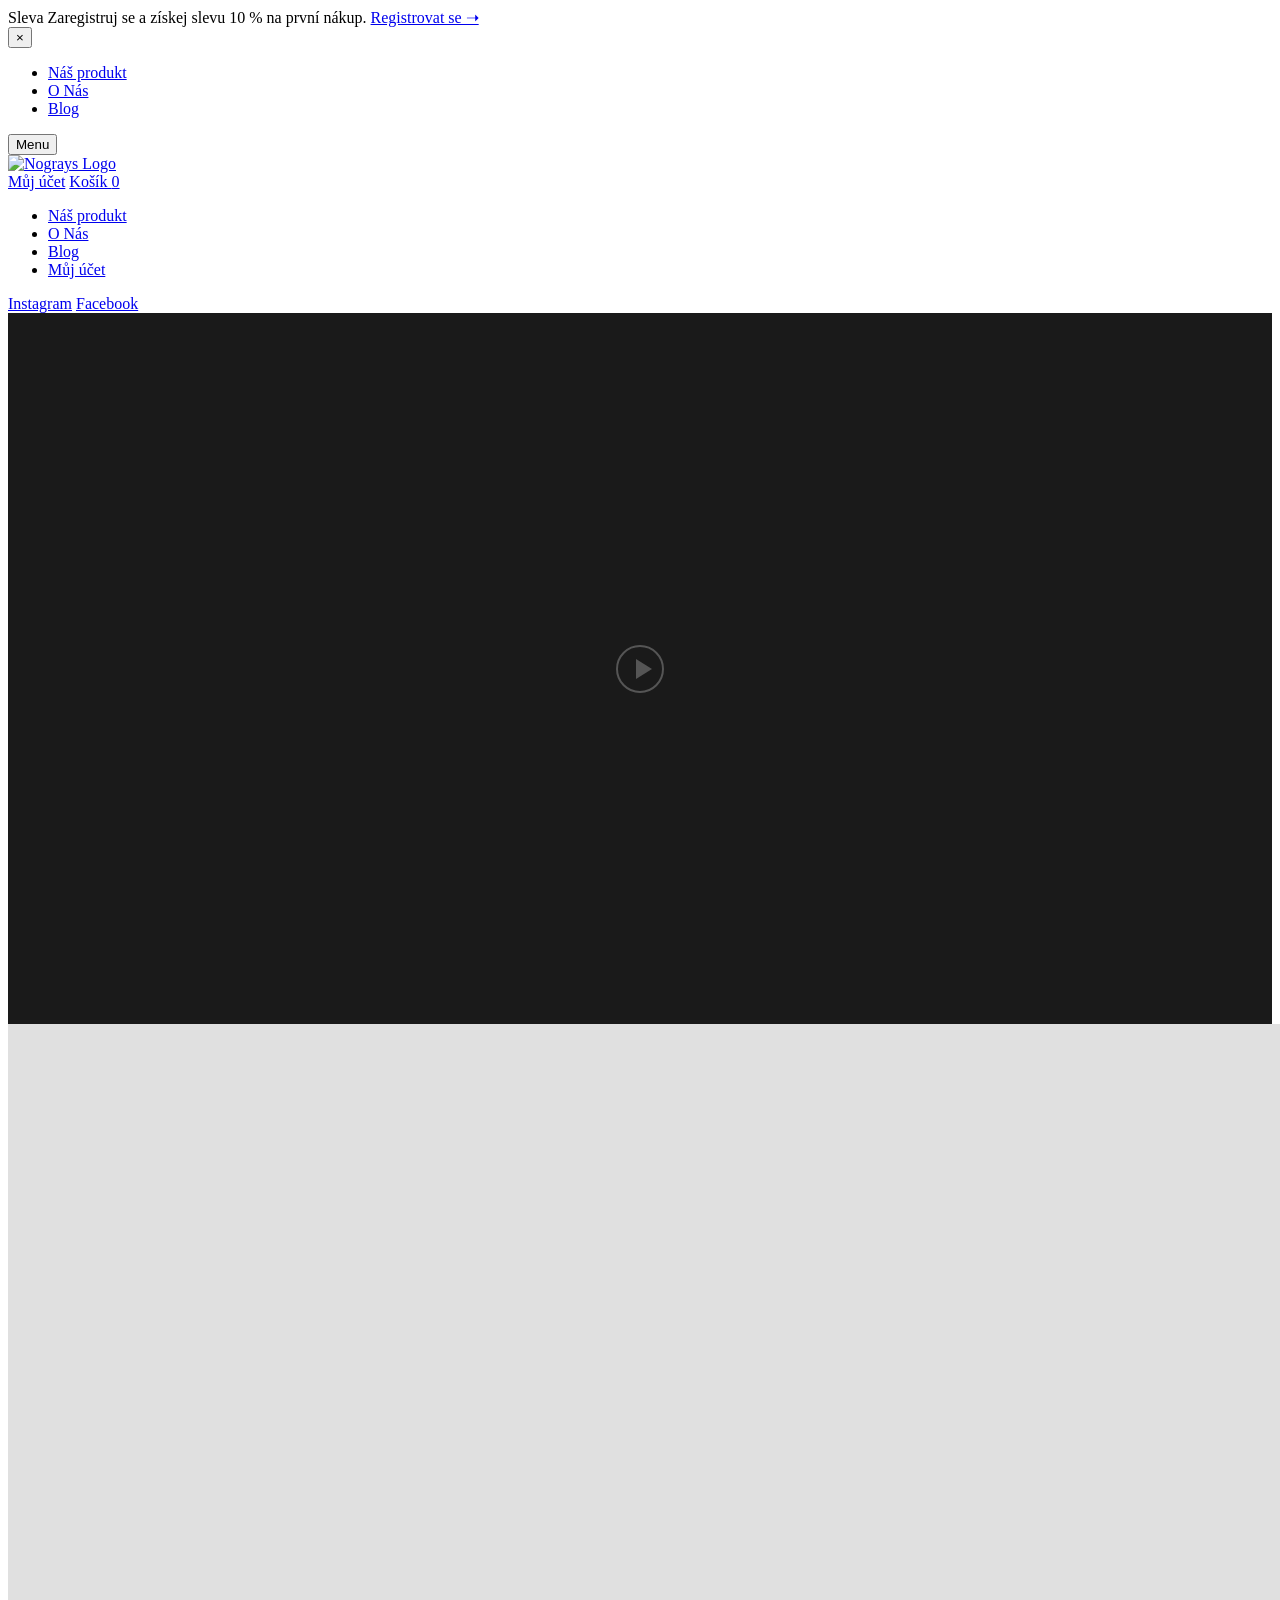
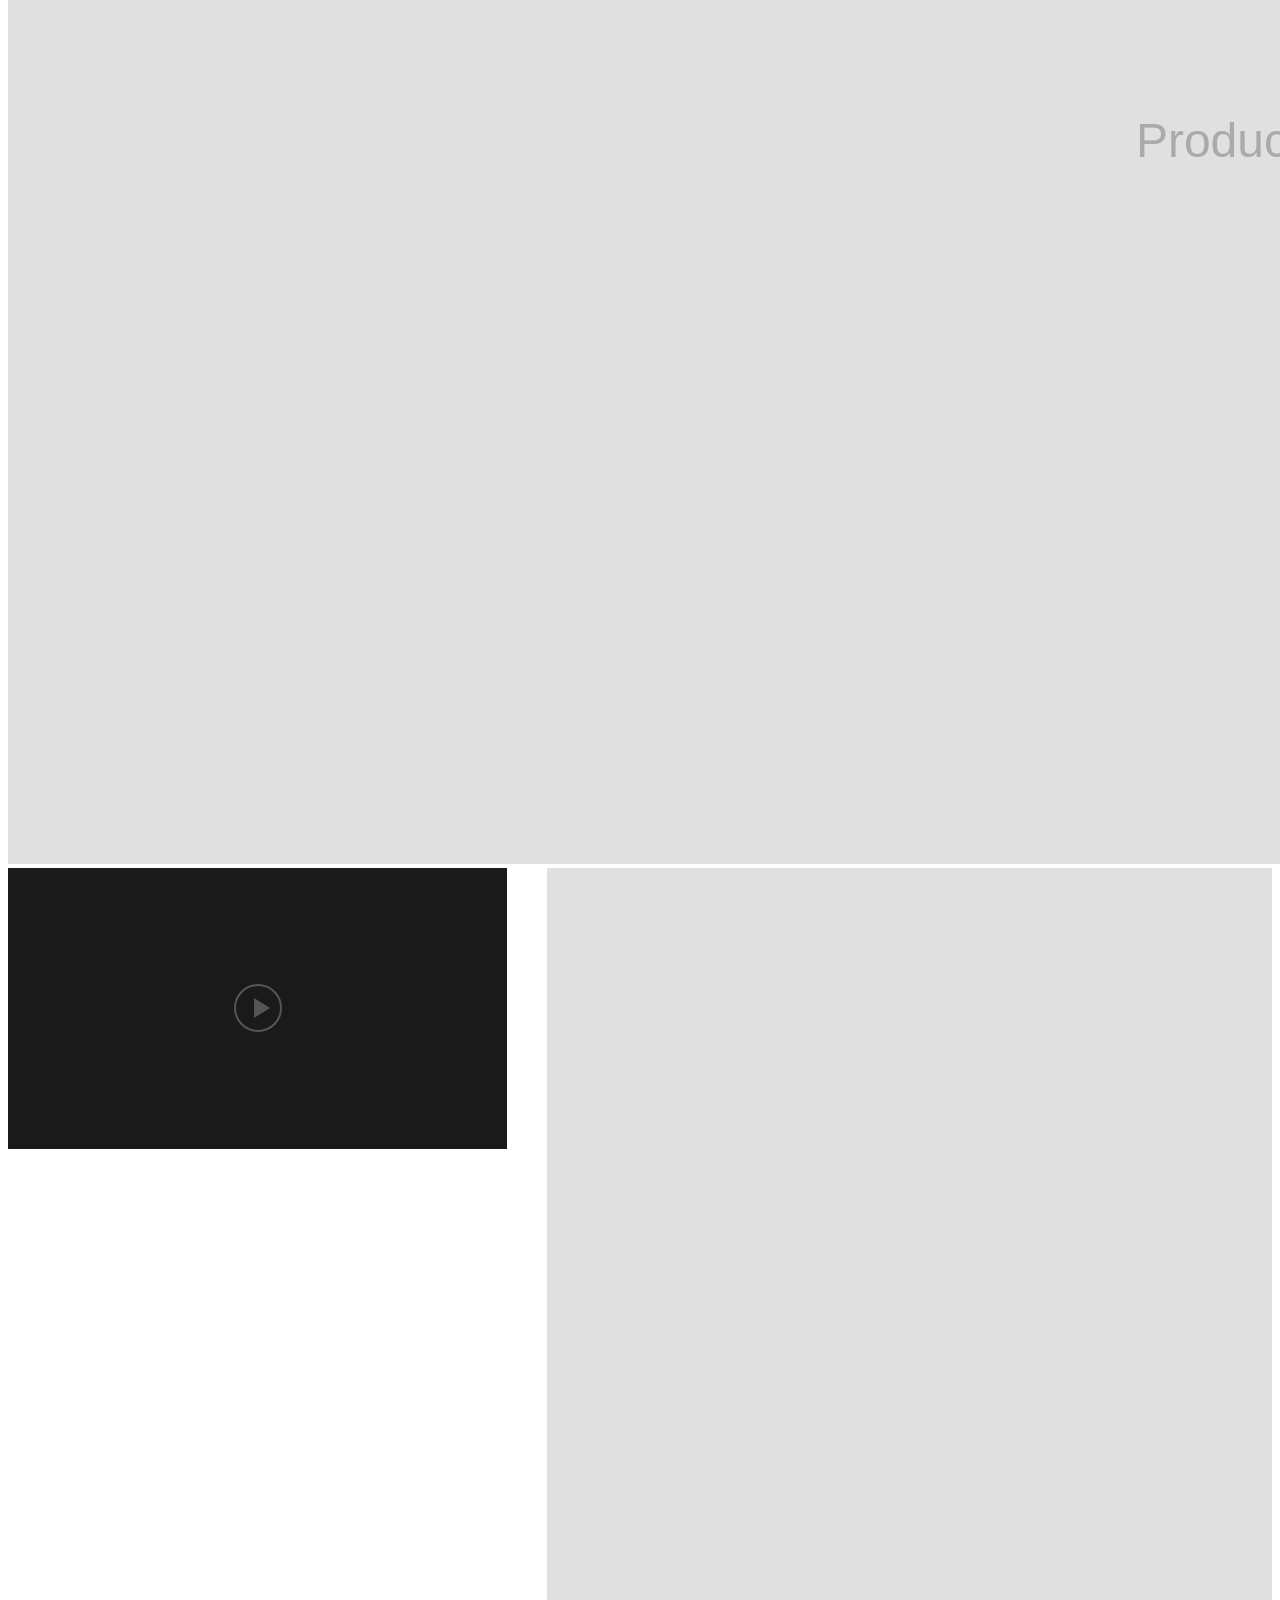
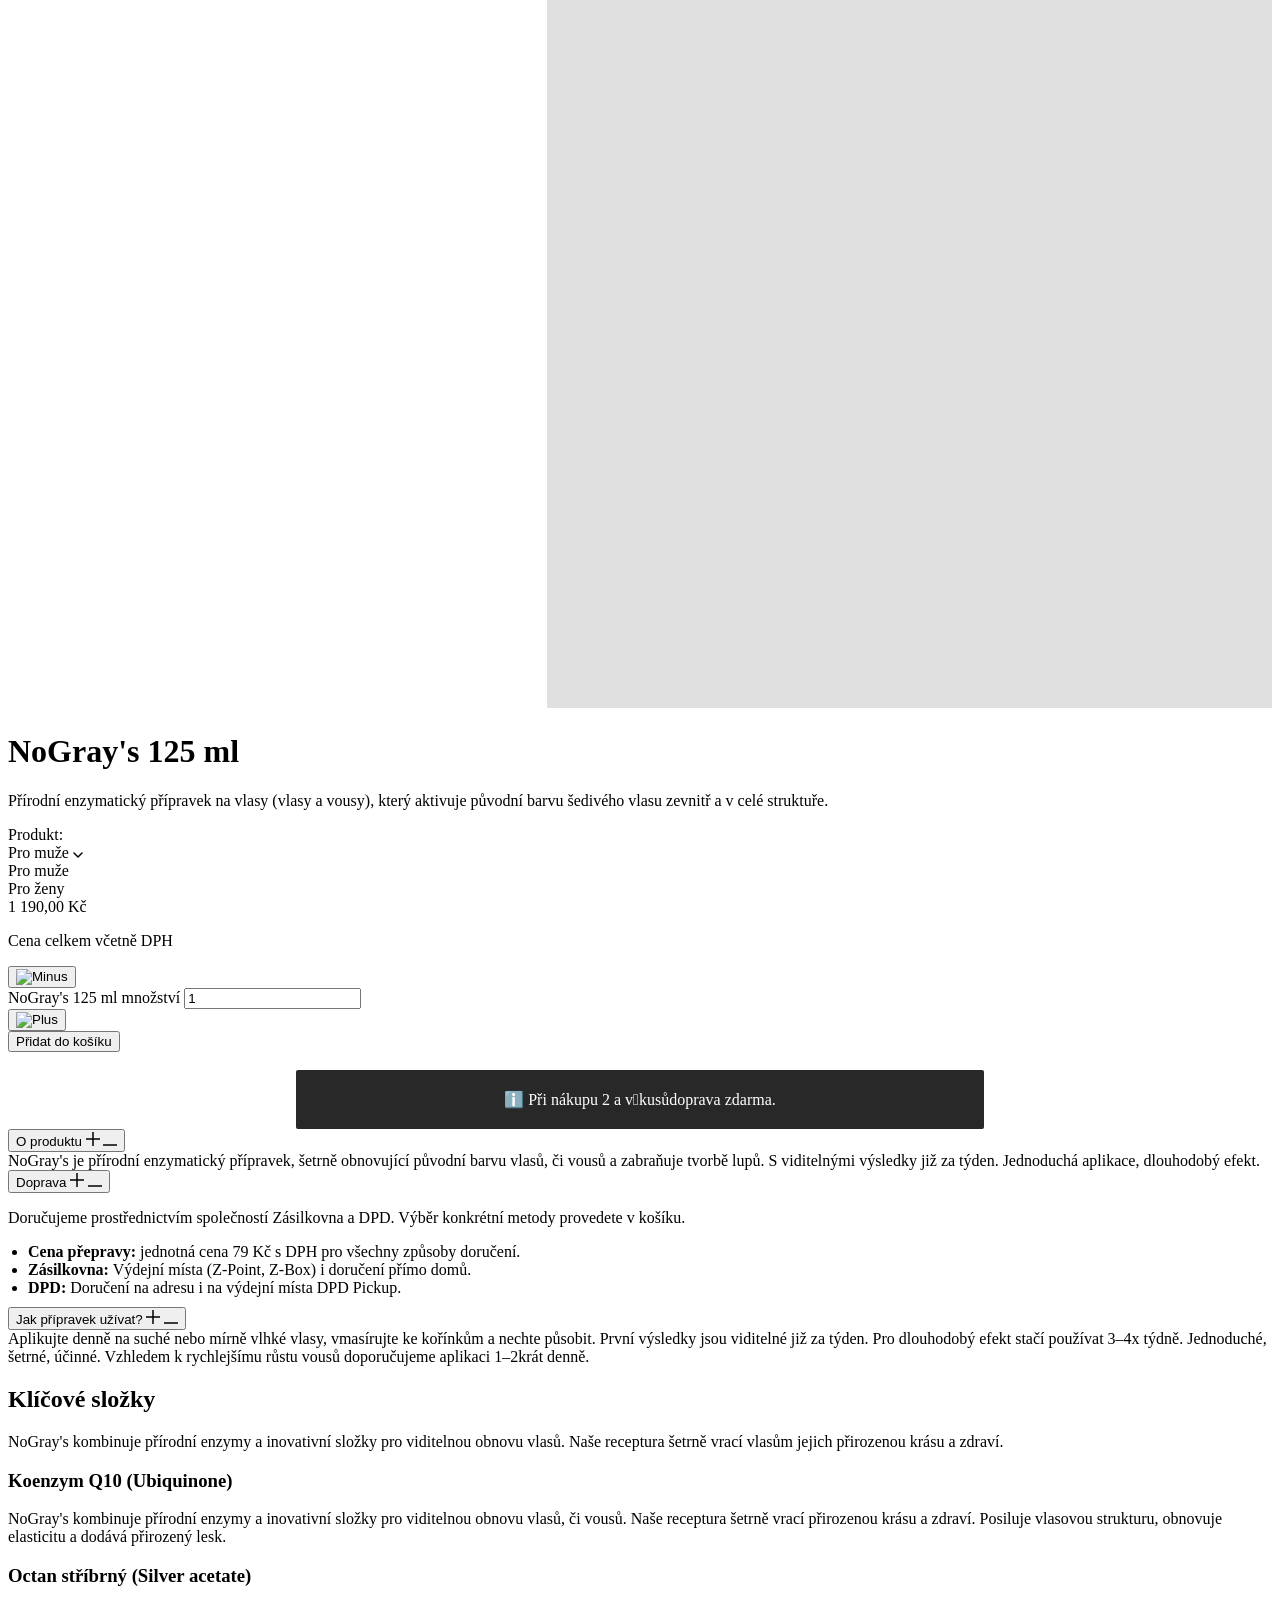
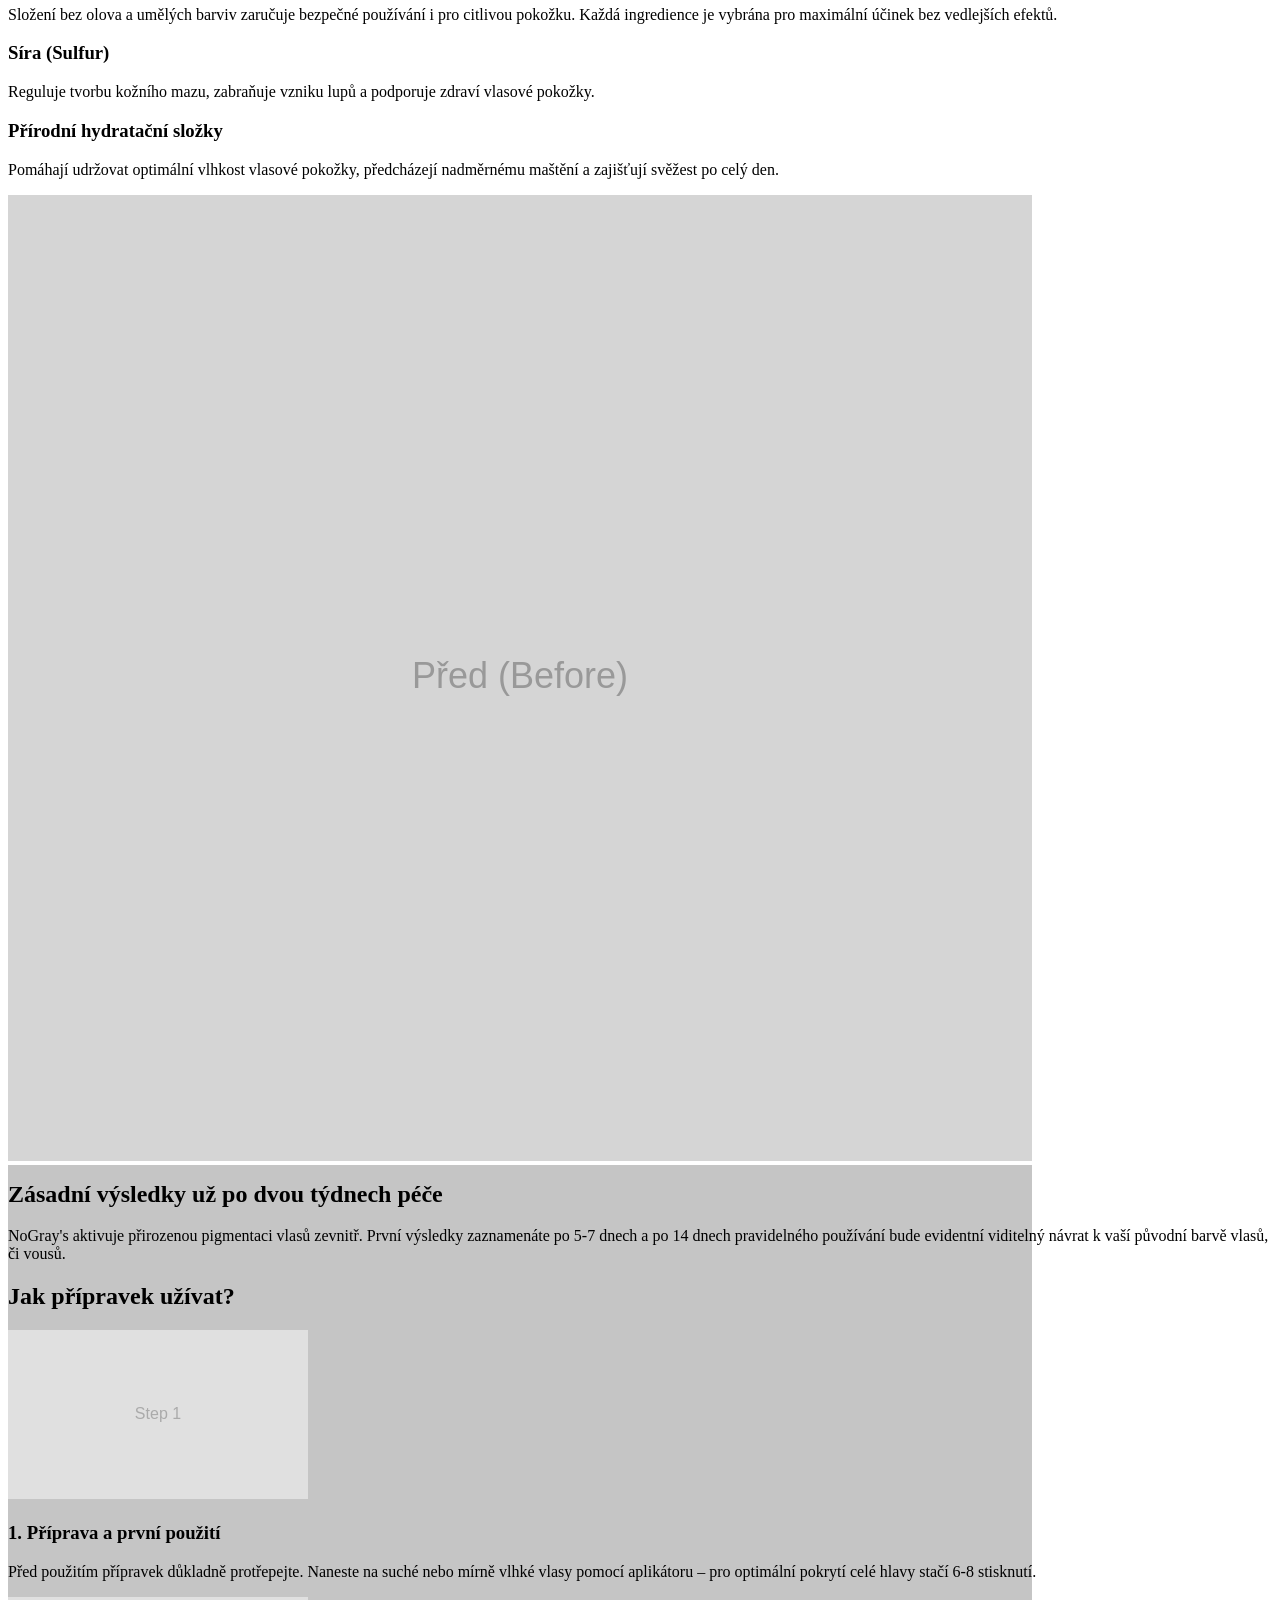
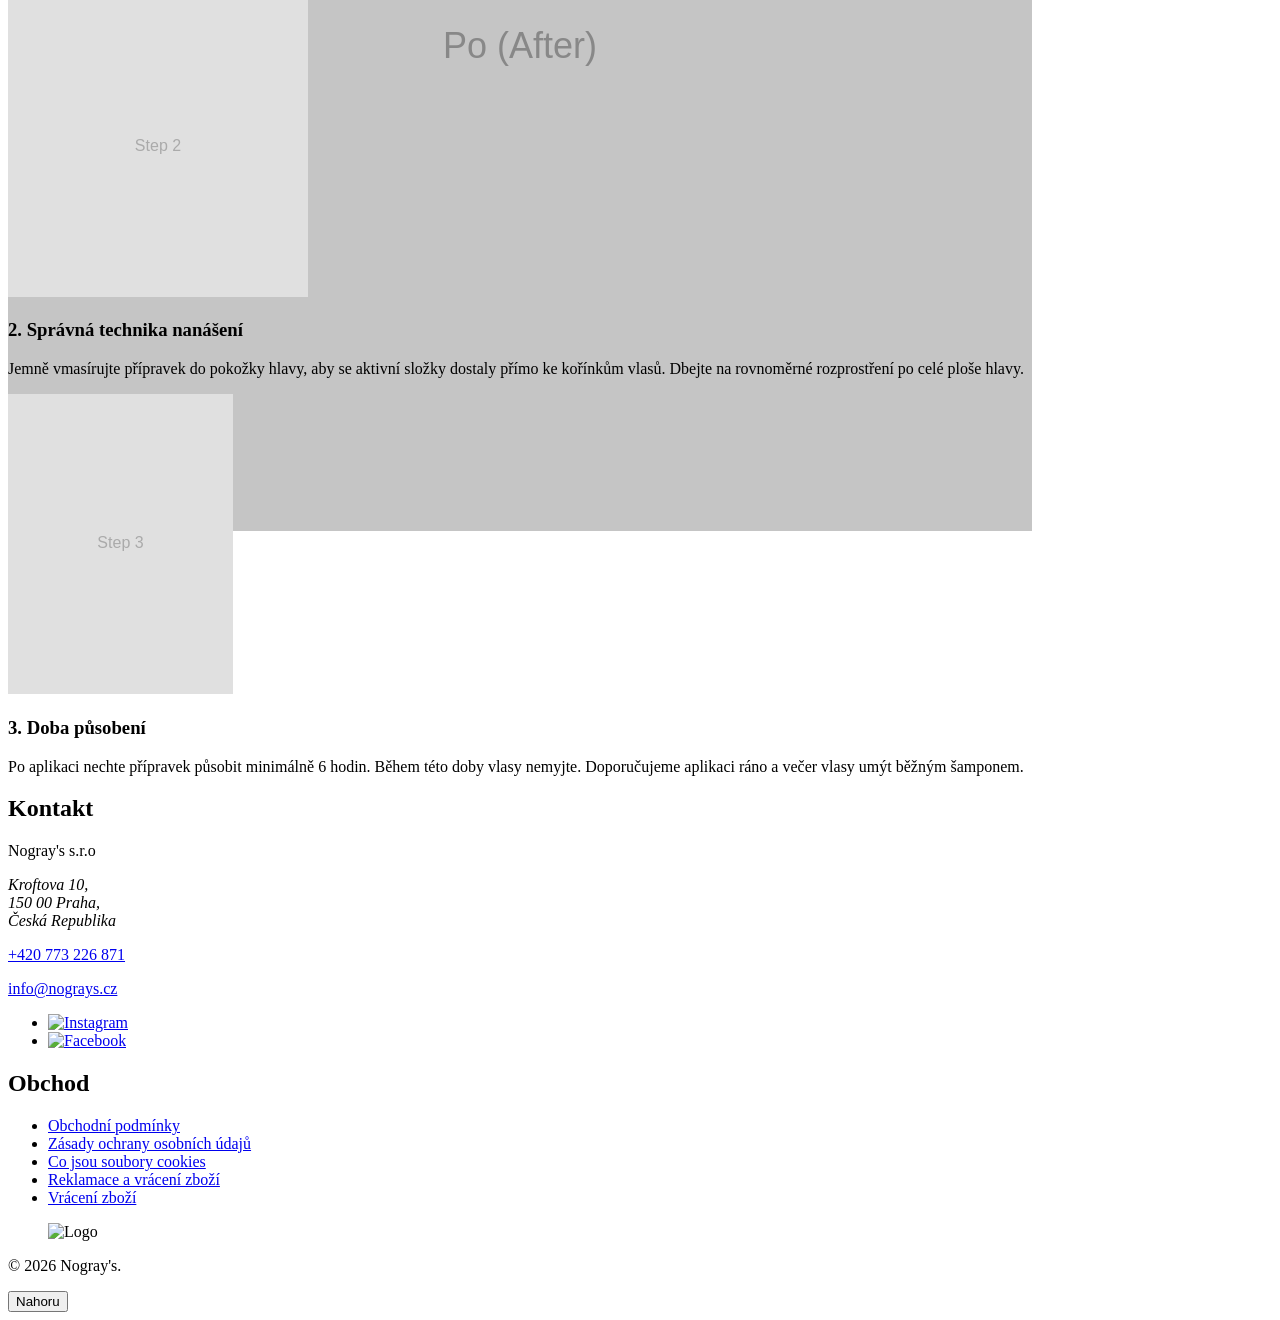
==== index.html @ abeb9027 "Initial prototype: clean static copy of nograys.cz product page Static HTML/CSS prototype for redesi" ====
<!DOCTYPE html>
<html lang="cs">
<head>
  <meta charset="UTF-8">
  <meta name="viewport" content="width=device-width, initial-scale=1">
  <title>NoGray's — Redesign Prototype</title>

  <!-- Fonts (Google Fonts, remote) -->
  <link rel="preconnect" href="https://fonts.googleapis.com">
  <link rel="preconnect" href="https://fonts.gstatic.com" crossorigin>
  <link href="https://fonts.googleapis.com/css2?family=DM+Sans:ital,opsz,wght@0,9..40,100..1000;1,9..40,100..1000&display=swap" rel="stylesheet">

  <!-- Theme CSS (remote, from nograys.cz) -->
  <link rel="stylesheet" href="https://nograys.cz/wp-content/themes/nograys/styles/reset.css?ver=1.3.0">
  <link rel="stylesheet" href="https://nograys.cz/wp-content/themes/nograys/styles/style.css?ver=1.3.0">
  <link rel="stylesheet" href="https://nograys.cz/wp-content/themes/nograys/styles/gallery.css?ver=1.3.0">
  <link rel="stylesheet" href="https://nograys.cz/wp-content/themes/nograys/styles/twentytwenty.css?ver=1.3.0">
  <link rel="stylesheet" href="https://nograys.cz/wp-content/themes/nograys/styles/video-sidebar.css?ver=1.13">

  <!-- Swiper CSS (CDN) -->
  <link rel="stylesheet" href="https://cdn.jsdelivr.net/npm/swiper@11/swiper-bundle.min.css">

  <!-- Minimal inline styles from original WP -->
  <style>
    img:is([sizes=auto i],[sizes^="auto," i]) { contain-intrinsic-size: 3000px 1500px; }
    .woocommerce-product-gallery { opacity: 1 !important; }
    .woocommerce form .form-row .required { visibility: visible; }
    ul.wp-block-list, ol.wp-block-list { padding-left: 20px; }
    .video-placeholder {
      aspect-ratio: 16/9;
      background: #1a1a1a;
      display: flex;
      align-items: center;
      justify-content: center;
      width: 100%;
    }
  </style>

  <!-- Custom CSS (from original wp-custom-css) -->
  <style id="wp-custom-css">
    :is(.blog, .archive, .search) h2.blog-card__title.h3.secondary {
      font-size: var(--font-size-24);
    }
    @media (max-width: 640px) {
      h2.wp-block-heading.secondary,
      [class^="wp-block-"] .h2.secondary,
      [class*=" wp-block-"] .h2.secondary {
        font-size: var(--font-size-22);
      }
    }
    h3.wp-block-heading.secondary,
    [class^="wp-block-"] .h3.secondary,
    [class*=" wp-block-"] .h3.secondary {
      font-size: var(--font-size-24);
      margin-top: 35px;
      margin-bottom: 10px;
    }
    @media (max-width: 1440px) {
      h3.wp-block-heading.secondary,
      [class^="wp-block-"] .h3.secondary,
      [class*=" wp-block-"] .h3.secondary {
        font-size: var(--font-size-20);
        margin-top: 25px;
        margin-bottom: 10px;
      }
    }
    @media (max-width: 640px) {
      h3.wp-block-heading.secondary,
      [class^="wp-block-"] .h3.secondary,
      [class*=" wp-block-"] .h3.secondary {
        font-size: var(--font-size-18);
      }
    }
    @media (max-width: 320px) {
      h3.wp-block-heading.secondary,
      [class^="wp-block-"] .h3.secondary,
      [class*=" wp-block-"] .h3.secondary {
        font-size: var(--font-size-18);
      }
    }
    ul.wp-block-list, ol.wp-block-list {
      margin: 10px 0 10px 0;
    }
    .major-result-description { max-width: 650px; }
    .ours-products .categories .category .category-image img { height: 510px; }
    .single-product .add-to-cart-section { position: relative; }
    .single-product .add-to-cart-section::after {
      content: "\2139\FE0F  P\0159i n\00E1kupu 2 a v\00EDce kus\016F doprava zdarma.";
      display: block;
      margin-top: 18px;
      padding: 18px 24px;
      background: #282828;
      color: #fff;
      font-size: 16px;
      line-height: 1.45;
      border-radius: 2px;
      font-weight: 400;
      text-align: left;
    }
    @media (min-width: 768px) {
      .single-product .add-to-cart-section::after {
        text-align: center;
        max-width: 640px;
        margin-left: auto;
        margin-right: auto;
      }
    }
  </style>

  <!-- LOCAL: Override CSS for your redesign changes -->
  <link rel="stylesheet" href="override.css">

  <!-- Favicon (remote) -->
  <link rel="icon" href="https://nograys.cz/wp-content/uploads/2025/05/cropped-cropped-Favicon-32x32.jpg" sizes="32x32">
</head>

<body class="wp-singular single single-product wp-theme-nograys woocommerce woocommerce-page woocommerce-js has-top-bar">

<!-- ======== TOP BANNER ======== -->
<div class="top-banner" id="topBanner">
  <div class="top-banner__content">
    <span class="top-banner__text-mobile">Sleva </span>
    <span class="top-banner__text-desktop">Zaregistruj se a získej slevu </span>
    10 % na první nákup.
    <a href="https://nograys.cz/muj-ucet/" class="top-banner__link">Registrovat se &#10141;</a>
  </div>
  <button class="top-banner__close" id="bannerClose" aria-label="Zavřít banner">&times;</button>
</div>

<!-- ======== HEADER ======== -->
<header class="header">
  <div class="header__container">
    <nav class="header__nav">
      <ul class="header__menu-list">
        <li class="header__menu-item">
          <a href="https://nograys.cz/produkt/nograys-125-ml" class="header__menu-link">Náš produkt</a>
        </li>
        <li class="header__menu-item">
          <a href="https://nograys.cz/o-nas/" class="header__menu-link">O Nás</a>
        </li>
        <li class="header__menu-item">
          <a href="https://nograys.cz/blog/" class="header__menu-link">Blog</a>
        </li>
      </ul>
      <button class="header__mobile-menu-button clean" id="mobile-menu-button">Menu</button>
    </nav>

    <div class="header__logo">
      <a href="https://nograys.cz">
        <img src="https://nograys.cz/wp-content/uploads/2025/05/logo.svg" alt="Nograys Logo">
      </a>
    </div>

    <div class="header__actions">
      <div class="header__basket">
        <a href="https://nograys.cz/muj-ucet/" class="header__basket-link header__basket-link--hide-mobile">Můj účet</a>
        <a href="https://nograys.cz/kosik/" class="header__basket-link">Košík <span class="header__basket-count">0</span></a>
      </div>
    </div>
  </div>

  <div class="header__mobile-menu" id="mobile-menu">
    <div class="header__mobile-menu-content">
      <nav class="header__mobile-menu-nav">
        <ul class="header__mobile-menu-list">
          <li class="header__mobile-menu-item">
            <a href="https://nograys.cz/produkt/nograys-125-ml" class="header__mobile-menu-link">Náš produkt</a>
          </li>
          <li class="header__mobile-menu-item">
            <a href="https://nograys.cz/o-nas/" class="header__mobile-menu-link">O Nás</a>
          </li>
          <li class="header__mobile-menu-item">
            <a href="https://nograys.cz/blog/" class="header__mobile-menu-link">Blog</a>
          </li>
          <li class="header__mobile-menu-item">
            <a href="https://nograys.cz/muj-ucet/" class="header__mobile-menu-link">Můj účet</a>
          </li>
        </ul>
      </nav>
      <div class="header__mobile-menu-socials">
        <a href="#" class="header__mobile-menu-social-link">Instagram</a>
        <a href="#" class="header__mobile-menu-social-link">Facebook</a>
      </div>
    </div>
  </div>
</header>

<!-- ======== MAIN CONTENT ======== -->
<main class="max-container container no-mb product">
  <div class="product-layout">

    <!-- LEFT: Gallery (desktop) -->
    <div class="product-gallery">
      <!-- Main Image -->
      <div class="main-image" data-main-image>
        <div class="video-placeholder active" data-video-id="47" data-variation-id="142">
          <svg width="48" height="48" viewBox="0 0 48 48" fill="none"><circle cx="24" cy="24" r="23" stroke="#555" stroke-width="2"/><polygon points="20,14 20,34 36,24" fill="#555"/></svg>
        </div>
      </div>
      <!-- Thumbnails -->
      <div class="gallery-thumbs" data-gallery-thumbs>
        <div class="thumb" data-thumb-image="52">
          <img width="2560" height="1440"
            src="data:image/svg+xml,%3Csvg xmlns='http://www.w3.org/2000/svg' width='2560' height='1440'%3E%3Crect fill='%23e0e0e0' width='100%25' height='100%25'/%3E%3Ctext x='50%25' y='50%25' text-anchor='middle' dominant-baseline='middle' font-size='48' fill='%23aaa' font-family='sans-serif'%3EProduct Photo%3C/text%3E%3C/svg%3E"
            alt="Product thumbnail" data-image-id="52" data-variation-image="true" data-variation-id="142">
        </div>
      </div>
    </div>

    <!-- LEFT: Gallery (mobile swiper) -->
    <div class="product-gallery-mobile">
      <div class="swiper" id="product-gallery-mobile">
        <div class="swiper-wrapper" data-gallery-thumbs-mobile>
          <div class="swiper-slide" data-thumb-video="47">
            <div class="video-placeholder active" data-video-id="47" data-variation-id="142">
              <svg width="48" height="48" viewBox="0 0 48 48" fill="none"><circle cx="24" cy="24" r="23" stroke="#555" stroke-width="2"/><polygon points="20,14 20,34 36,24" fill="#555"/></svg>
            </div>
          </div>
          <div class="swiper-slide" data-thumb-image="52">
            <img width="2560" height="1440"
              src="data:image/svg+xml,%3Csvg xmlns='http://www.w3.org/2000/svg' width='2560' height='1440'%3E%3Crect fill='%23e0e0e0' width='100%25' height='100%25'/%3E%3Ctext x='50%25' y='50%25' text-anchor='middle' dominant-baseline='middle' font-size='48' fill='%23aaa' font-family='sans-serif'%3EProduct Photo%3C/text%3E%3C/svg%3E"
              alt="Product photo" data-image-id="52" data-variation-id="142" data-default-image="">
          </div>
        </div>
      </div>
    </div>

    <!-- RIGHT: Product Info -->
    <div class="product-info">
      <h1 class="product-title">NoGray's 125 ml</h1>
      <div class="product-short-description">
        <p>Přírodní enzymatický přípravek na vlasy (vlasy a vousy), který aktivuje původní barvu šedivého vlasu zevnitř a v celé struktuře.</p>
      </div>

      <!-- Add to Cart Section -->
      <div class="add-to-cart-section">
        <form class="variations_form cart" action="#" method="post" enctype="multipart/form-data" data-product_id="141" data-product_variations="[]">
          <!-- Variations -->
          <div class="variations">
            <div class="variation-row">
              <div class="variation-selection">
                <span class="attribute-label">Produkt:</span>
                <div class="custom-select-wrapper">
                  <div class="custom-select-trigger">
                    <span class="selected-value">Pro muže</span>
                    <span class="select-arrow">
                      <svg width="10" height="6" viewBox="0 0 10 6" fill="none" xmlns="http://www.w3.org/2000/svg">
                        <path d="M1 1L5 5L9 1" stroke="currentColor" stroke-width="1.5" stroke-linecap="round" stroke-linejoin="round"/>
                      </svg>
                    </span>
                  </div>
                  <div class="custom-select-options">
                    <div class="custom-select-option pro muže selected" data-value="Pro muže" data-attribute="produkt" data-variation-image="52">Pro muže</div>
                    <div class="custom-select-option pro ženy" data-value="Pro ženy" data-attribute="produkt" data-variation-image="48">Pro ženy</div>
                  </div>
                  <select name="attribute_produkt" class="variation-select" data-attribute="produkt" style="display: none;">
                    <option value="Pro muže" selected="selected">Pro muže</option>
                    <option value="Pro ženy">Pro ženy</option>
                  </select>
                </div>
              </div>
              <!-- Price -->
              <div class="selected-variation-price">
                <span class="woocommerce-Price-amount amount"><bdi>1 190,00&nbsp;<span class="woocommerce-Price-currencySymbol">K&#269;</span></bdi></span>
                <p>Cena celkem včetně DPH</p>
              </div>
            </div>
            <input type="hidden" name="variation_id" class="variation_id" value="142">
          </div>

          <!-- Add to Cart Button -->
          <div class="woocommerce-variation-add-to-cart variations_button">
            <div class="quantity-wrapper">
              <button type="button" class="minus-btn">
                <img src="https://nograys.cz/wp-content/themes/nograys/assets/svg/minus.svg" alt="Minus">
              </button>
              <div class="quantity">
                <label class="screen-reader-text" for="quantity_proto">NoGray's 125 ml množství</label>
                <input type="number" id="quantity_proto" class="input-text qty text" name="quantity" value="1" aria-label="Množství" min="1" step="1" inputmode="numeric" autocomplete="off">
              </div>
              <button type="button" class="plus-btn">
                <img src="https://nograys.cz/wp-content/themes/nograys/assets/svg/plus.svg" alt="Plus">
              </button>
            </div>
            <button type="button" class="single_add_to_cart_button">Přidat do košíku</button>
            <input type="hidden" name="add-to-cart" value="141">
            <input type="hidden" name="product_id" value="141">
            <input type="hidden" name="variation_id" class="variation_id" value="0">
          </div>
        </form>
      </div>

      <!-- Accordion -->
      <div class="accordion">
        <div class="accordion-item">
          <button class="accordion-header">
            <span class="accordion-title">O produktu</span>
            <span class="accordion-icon">
              <svg class="icon-plus" width="14" height="14" viewBox="0 0 14 14"><path d="M7 0V14M0 7H14" stroke="currentColor" stroke-width="1.5"/></svg>
              <svg class="icon-minus" width="14" height="2" viewBox="0 0 14 2"><path d="M0 1H14" stroke="currentColor" stroke-width="1.5"/></svg>
            </span>
          </button>
          <div class="accordion-content">
            <div class="accordion-content-inner">
              NoGray's je přírodní enzymatický přípravek, šetrně obnovující původní barvu vlasů, či vousů a zabraňuje tvorbě lupů. S viditelnými výsledky již za týden. Jednoduchá aplikace, dlouhodobý efekt.
            </div>
          </div>
        </div>

        <div class="accordion-item">
          <button class="accordion-header">
            <span class="accordion-title">Doprava</span>
            <span class="accordion-icon">
              <svg class="icon-plus" width="14" height="14" viewBox="0 0 14 14"><path d="M7 0V14M0 7H14" stroke="currentColor" stroke-width="1.5"/></svg>
              <svg class="icon-minus" width="14" height="2" viewBox="0 0 14 2"><path d="M0 1H14" stroke="currentColor" stroke-width="1.5"/></svg>
            </span>
          </button>
          <div class="accordion-content">
            <div class="accordion-content-inner">
              <p class="default">Doručujeme prostřednictvím společností Zásilkovna a DPD. Výběr konkrétní metody provedete v košíku.</p>
              <ul class="wp-block-list default">
                <li><strong>Cena přepravy:</strong> jednotná cena 79 Kč s DPH pro všechny způsoby doručení.</li>
                <li><strong>Zásilkovna:</strong> Výdejní místa (Z-Point, Z-Box) i doručení přímo domů.</li>
                <li><strong>DPD:</strong> Doručení na adresu i na výdejní místa DPD Pickup.</li>
              </ul>
            </div>
          </div>
        </div>

        <div class="accordion-item">
          <button class="accordion-header">
            <span class="accordion-title">Jak přípravek užívat?</span>
            <span class="accordion-icon">
              <svg class="icon-plus" width="14" height="14" viewBox="0 0 14 14"><path d="M7 0V14M0 7H14" stroke="currentColor" stroke-width="1.5"/></svg>
              <svg class="icon-minus" width="14" height="2" viewBox="0 0 14 2"><path d="M0 1H14" stroke="currentColor" stroke-width="1.5"/></svg>
            </span>
          </button>
          <div class="accordion-content">
            <div class="accordion-content-inner">
              Aplikujte denně na suché nebo mírně vlhké vlasy, vmasírujte ke kořínkům a nechte působit. První výsledky jsou viditelné již za týden. Pro dlouhodobý efekt stačí používat 3–4x týdně. Jednoduché, šetrné, účinné. Vzhledem k rychlejšímu růstu vousů doporučujeme aplikaci 1–2krát denně.
            </div>
          </div>
        </div>
      </div>
    </div>
  </div>

  <!-- ======== KEY INGREDIENTS ======== -->
  <div class="key-ingredients-section top-border section-spacing inner-container align-start gap-40 section-mb">
    <div class="col">
      <h2 class="mb-small">Klíčové složky</h2>
      <div class="key-ingredients-description">
        <p>NoGray's kombinuje přírodní enzymy a inovativní složky pro viditelnou obnovu vlasů. Naše receptura šetrně vrací vlasům jejich přirozenou krásu a zdraví.</p>
      </div>
    </div>
    <div class="col">
      <div class="key-ingredients-list">
        <div class="ingredient-item">
          <h3 class="secondary">Koenzym Q10 (Ubiquinone)</h3>
          <div class="ingredient-description">
            <p>NoGray's kombinuje přírodní enzymy a inovativní složky pro viditelnou obnovu vlasů, či vousů. Naše receptura šetrně vrací přirozenou krásu a zdraví. Posiluje vlasovou strukturu, obnovuje elasticitu a dodává přirozený lesk.</p>
          </div>
        </div>
        <div class="ingredient-item">
          <h3 class="secondary">Octan stříbrný (Silver acetate)</h3>
          <div class="ingredient-description">
            <p>Složení bez olova a umělých barviv zaručuje bezpečné používání i pro citlivou pokožku. Každá ingredience je vybrána pro maximální účinek bez vedlejších efektů.</p>
          </div>
        </div>
        <div class="ingredient-item">
          <h3 class="secondary">Síra (Sulfur)</h3>
          <div class="ingredient-description">
            <p>Reguluje tvorbu kožního mazu, zabraňuje vzniku lupů a podporuje zdraví vlasové pokožky.</p>
          </div>
        </div>
        <div class="ingredient-item">
          <h3 class="secondary">Přírodní hydratační složky</h3>
          <div class="ingredient-description">
            <p>Pomáhají udržovat optimální vlhkost vlasové pokožky, předcházejí nadměrnému maštění a zajišťují svěžest po celý den.</p>
          </div>
        </div>
      </div>
    </div>
  </div>

  <!-- ======== BEFORE / AFTER ======== -->
  <div id="major-results-blocks">
    <div class="custom-content-section top-border section-spacing inner-container align-center gap-40 section-mb major-results-block">
      <div class="col">
        <div class="content-image">
          <div id="container1" class="twentytwenty-container">
            <img src="data:image/svg+xml,%3Csvg xmlns='http://www.w3.org/2000/svg' width='1024' height='966'%3E%3Crect fill='%23d5d5d5' width='100%25' height='100%25'/%3E%3Ctext x='50%25' y='50%25' text-anchor='middle' dominant-baseline='middle' font-size='36' fill='%23999' font-family='sans-serif'%3EPřed (Before)%3C/text%3E%3C/svg%3E" alt="Before">
            <img src="data:image/svg+xml,%3Csvg xmlns='http://www.w3.org/2000/svg' width='1024' height='966'%3E%3Crect fill='%23c5c5c5' width='100%25' height='100%25'/%3E%3Ctext x='50%25' y='50%25' text-anchor='middle' dominant-baseline='middle' font-size='36' fill='%23888' font-family='sans-serif'%3EPo (After)%3C/text%3E%3C/svg%3E" alt="After">
          </div>
        </div>
      </div>
      <div class="col">
        <div class="content-text">
          <h2 class="content-title mb-small">Zásadní výsledky už po dvou týdnech péče</h2>
          <div class="content-description">
            <p>NoGray's aktivuje přirozenou pigmentaci vlasů zevnitř. První výsledky zaznamenáte po 5-7 dnech a po 14 dnech pravidelného používání bude evidentní viditelný návrat k vaší původní barvě vlasů, či vousů.</p>
          </div>
        </div>
      </div>
    </div>
  </div>

  <!-- ======== HOW TO USE ======== -->
  <div class="how-to-use-section top-border section-spacing align-center gap-40">
    <h2 class="mb-large">Jak přípravek užívat?</h2>
    <div class="steps flex how-to-use-steps-variant">
      <div class="step-item">
        <div class="step-image">
          <img width="300" height="169"
            src="data:image/svg+xml,%3Csvg xmlns='http://www.w3.org/2000/svg' width='300' height='169'%3E%3Crect fill='%23e0e0e0' width='100%25' height='100%25'/%3E%3Ctext x='50%25' y='50%25' text-anchor='middle' dominant-baseline='middle' font-size='16' fill='%23aaa' font-family='sans-serif'%3EStep 1%3C/text%3E%3C/svg%3E"
            alt="Step 1">
        </div>
        <h3 class="step-title secondary">1. Příprava a první použití</h3>
        <div class="step-description">
          <p>Před použitím přípravek důkladně protřepejte. Naneste na suché nebo mírně vlhké vlasy pomocí aplikátoru – pro optimální pokrytí celé hlavy stačí 6-8 stisknutí.</p>
        </div>
      </div>
      <div class="step-item">
        <div class="step-image">
          <img width="300" height="300"
            src="data:image/svg+xml,%3Csvg xmlns='http://www.w3.org/2000/svg' width='300' height='300'%3E%3Crect fill='%23e0e0e0' width='100%25' height='100%25'/%3E%3Ctext x='50%25' y='50%25' text-anchor='middle' dominant-baseline='middle' font-size='16' fill='%23aaa' font-family='sans-serif'%3EStep 2%3C/text%3E%3C/svg%3E"
            alt="Step 2">
        </div>
        <h3 class="step-title secondary">2. Správná technika nanášení</h3>
        <div class="step-description">
          <p>Jemně vmasírujte přípravek do pokožky hlavy, aby se aktivní složky dostaly přímo ke kořínkům vlasů. Dbejte na rovnoměrné rozprostření po celé ploše hlavy.</p>
        </div>
      </div>
      <div class="step-item">
        <div class="step-image">
          <img width="225" height="300"
            src="data:image/svg+xml,%3Csvg xmlns='http://www.w3.org/2000/svg' width='225' height='300'%3E%3Crect fill='%23e0e0e0' width='100%25' height='100%25'/%3E%3Ctext x='50%25' y='50%25' text-anchor='middle' dominant-baseline='middle' font-size='16' fill='%23aaa' font-family='sans-serif'%3EStep 3%3C/text%3E%3C/svg%3E"
            alt="Step 3">
        </div>
        <h3 class="step-title secondary">3. Doba působení</h3>
        <div class="step-description">
          <p>Po aplikaci nechte přípravek působit minimálně 6 hodin. Během této doby vlasy nemyjte. Doporučujeme aplikaci ráno a večer vlasy umýt běžným šamponem.</p>
        </div>
      </div>
    </div>
  </div>
</main>

<!-- ======== FOOTER ======== -->
<footer class="footer">
  <div class="background"></div>
  <div class="max-container">
    <div class="container no-mb">
      <div class="inner top-border">
        <div class="left">
          <div class="item">
            <h2 class="secondary">Kontakt</h2>
            <p class="mb">Nogray's s.r.o</p>
            <address class="mb">
              <p>Kroftova 10,<br>150 00 Praha,<br>Česká Republika</p>
            </address>
            <p><a href="tel:+420773226871">+420 773 226 871</a></p>
            <p class="mb"><a href="mailto:info@nograys.cz">info@nograys.cz</a></p>
            <div class="socials">
              <ul>
                <li>
                  <a href="https://www.instagram.com/nogray_s" target="_blank" rel="noopener noreferrer">
                    <img src="https://nograys.cz/wp-content/themes/nograys/assets/svg/instagram.svg" alt="Instagram">
                  </a>
                </li>
                <li>
                  <a href="https://www.facebook.com/profile.php?id=61579695230199" target="_blank" rel="noopener noreferrer">
                    <img src="https://nograys.cz/wp-content/themes/nograys/assets/svg/facebook.svg" alt="Facebook">
                  </a>
                </li>
              </ul>
            </div>
          </div>
          <div class="item">
            <h2 class="secondary">Obchod</h2>
            <nav>
              <ul>
                <li><a href="https://nograys.cz/obchodni-podminky/">Obchodní podmínky</a></li>
                <li><a href="https://nograys.cz/ochrana-osobnich-udaju/">Zásady ochrany osobních údajů</a></li>
                <li><a href="https://nograys.cz/co-jsou-soubory-cookies/">Co jsou soubory cookies</a></li>
                <li><a href="https://nograys.cz/reklamace/">Reklamace a vrácení zboží</a></li>
                <li><a href="https://nograys.cz/vraceni-zbozi/">Vrácení zboží</a></li>
              </ul>
            </nav>
          </div>
        </div>
        <div class="right">
          <figure>
            <img src="https://nograys.cz/wp-content/uploads/2025/05/logo.svg" alt="Logo">
          </figure>
        </div>
      </div>
      <div class="bottom">
        <p class="copyright">&copy; 2026 Nogray's.</p>
        <button type="button" class="clean" id="back-to-top">Nahoru</button>
      </div>
    </div>
  </div>
</footer>

<!-- ======== POPUP ======== -->
<div class="popup-overlay" id="popupOverlay" style="display:none">
  <div class="popup-card">
    <button class="popup-close" id="popupClose" aria-label="Zavřít">&times;</button>
    <div class="h1 popup-headline popup-headline--tabac">Sleva 10 %</div>
    <div class="popup-subheadline">na první nákup</div>
    <p class="popup-description">Zaregistruj se a slevový kód ti pošleme na <span style="white-space:nowrap">e-mail</span>. Platí pro tvou první objednávku.</p>
    <a class="button popup-cta" href="https://nograys.cz/muj-ucet/">Registrovat se</a>
  </div>
</div>

<!-- ======== SCRIPTS ======== -->
<!-- jQuery (CDN) -->
<script src="https://code.jquery.com/jquery-3.7.1.min.js"></script>
<!-- Swiper (CDN) -->
<script src="https://cdn.jsdelivr.net/npm/swiper@11/swiper-bundle.min.js"></script>
<!-- TwentyTwenty before/after slider -->
<script src="js/jquery.event.move.js"></script>
<script src="js/jquery.twentytwenty.js"></script>
<!-- Theme scripts (local) -->
<script src="js/script.js"></script>
<script src="js/product-local.js"></script>

<!-- TwentyTwenty init -->
<script>
  jQuery(function($) {
    $("#container1").twentytwenty({
      before_label: 'Před',
      after_label: 'Po',
      no_keyboard_arrow: true,
      no_dragging: true,
    });
  });
</script>
</body>
</html>
---- override.css ----
/*
 * NoGray's — Redesign Override CSS
 *
 * All original styles load from the live site (nograys.cz).
 * Add your layout changes here. They will override the remote styles.
 *
 * Examples:
 *
 * .product-layout { gap: 60px; }
 * .product-info { max-width: 500px; }
 * @media (max-width: 768px) { .header { padding: 10px; } }
 */
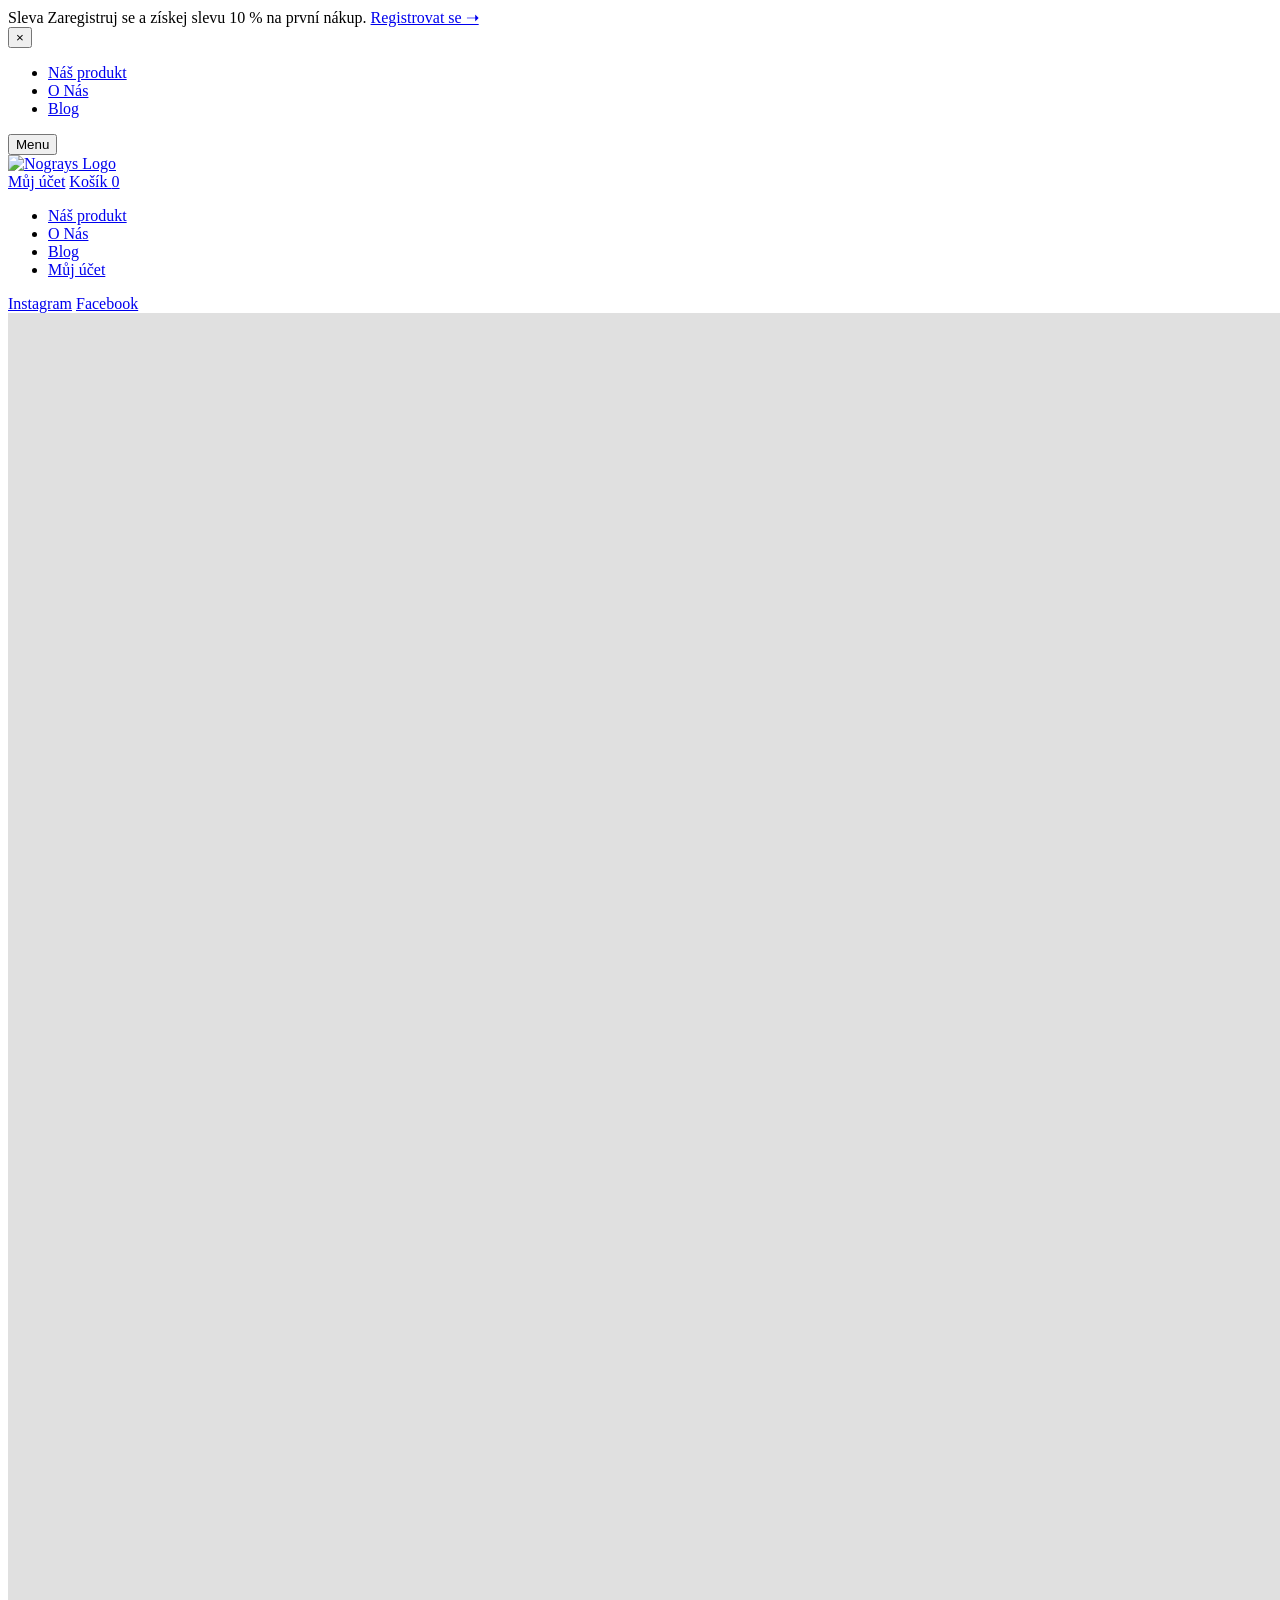
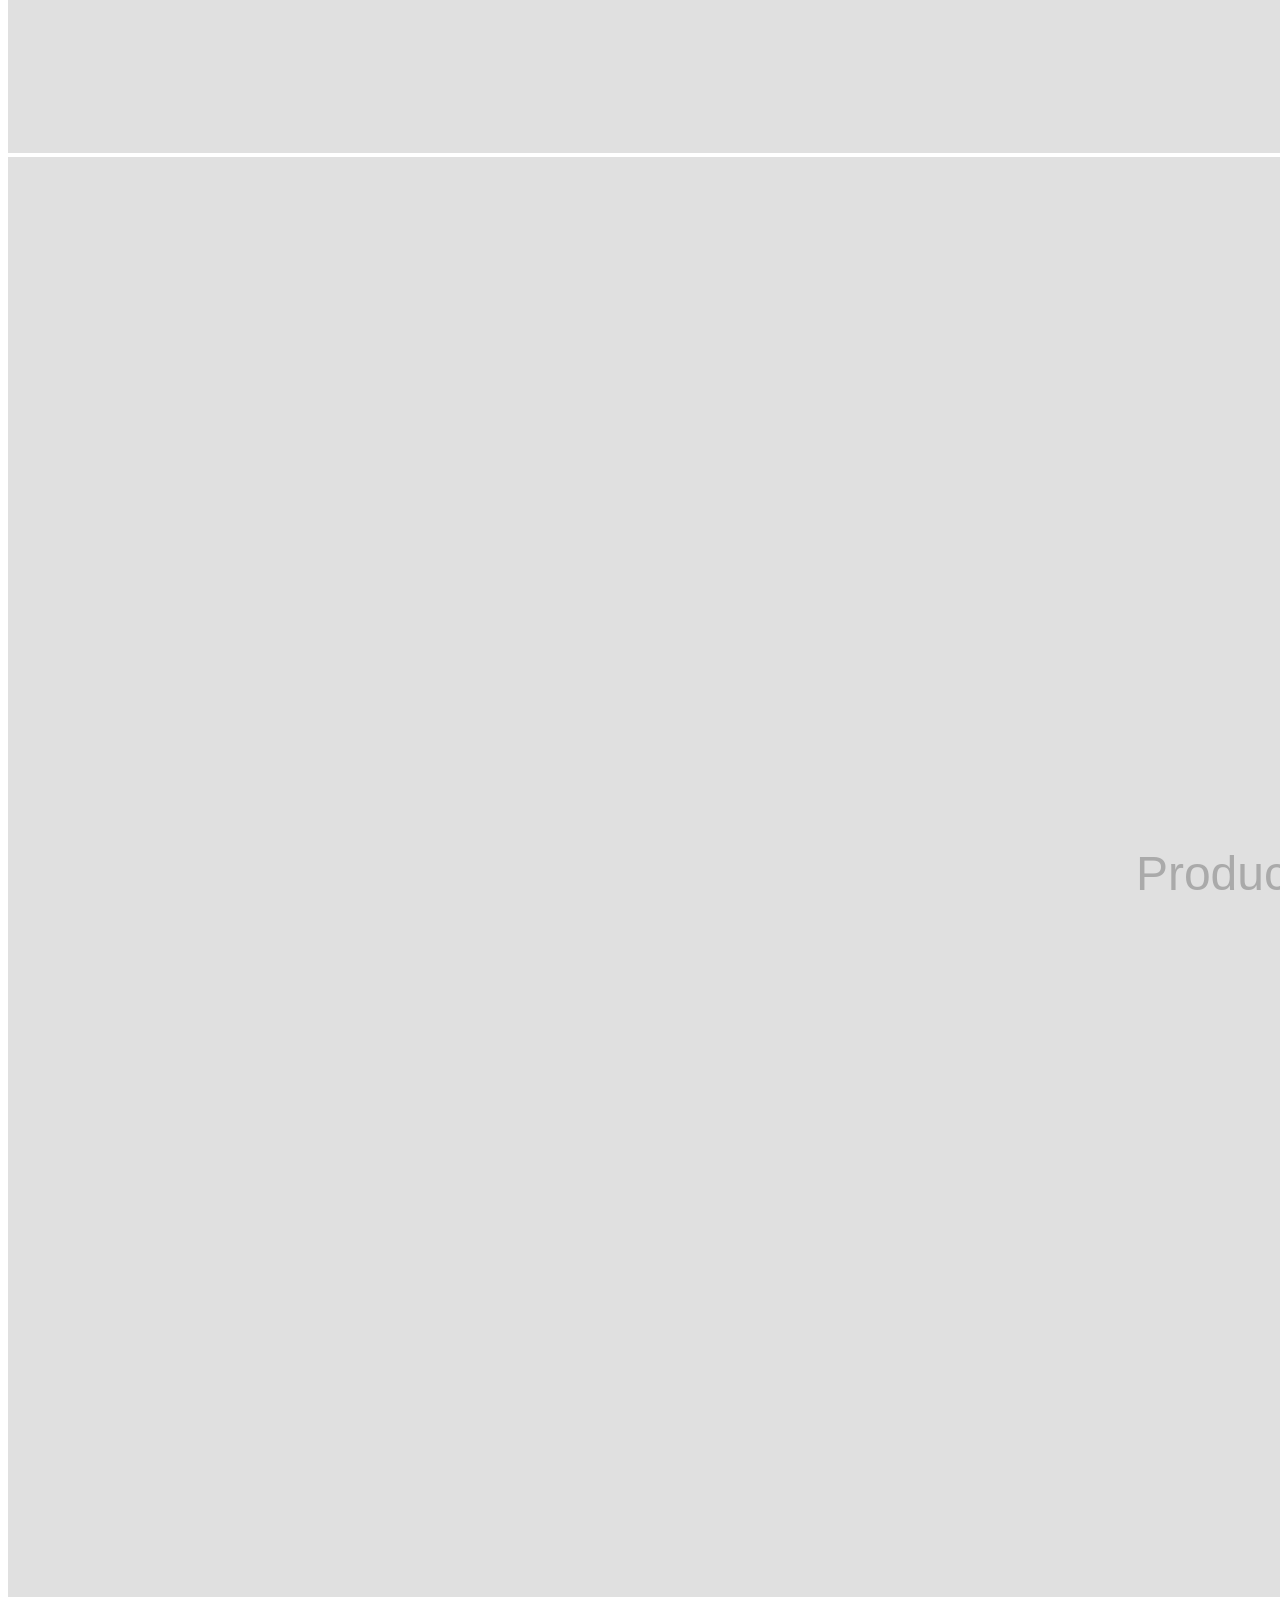
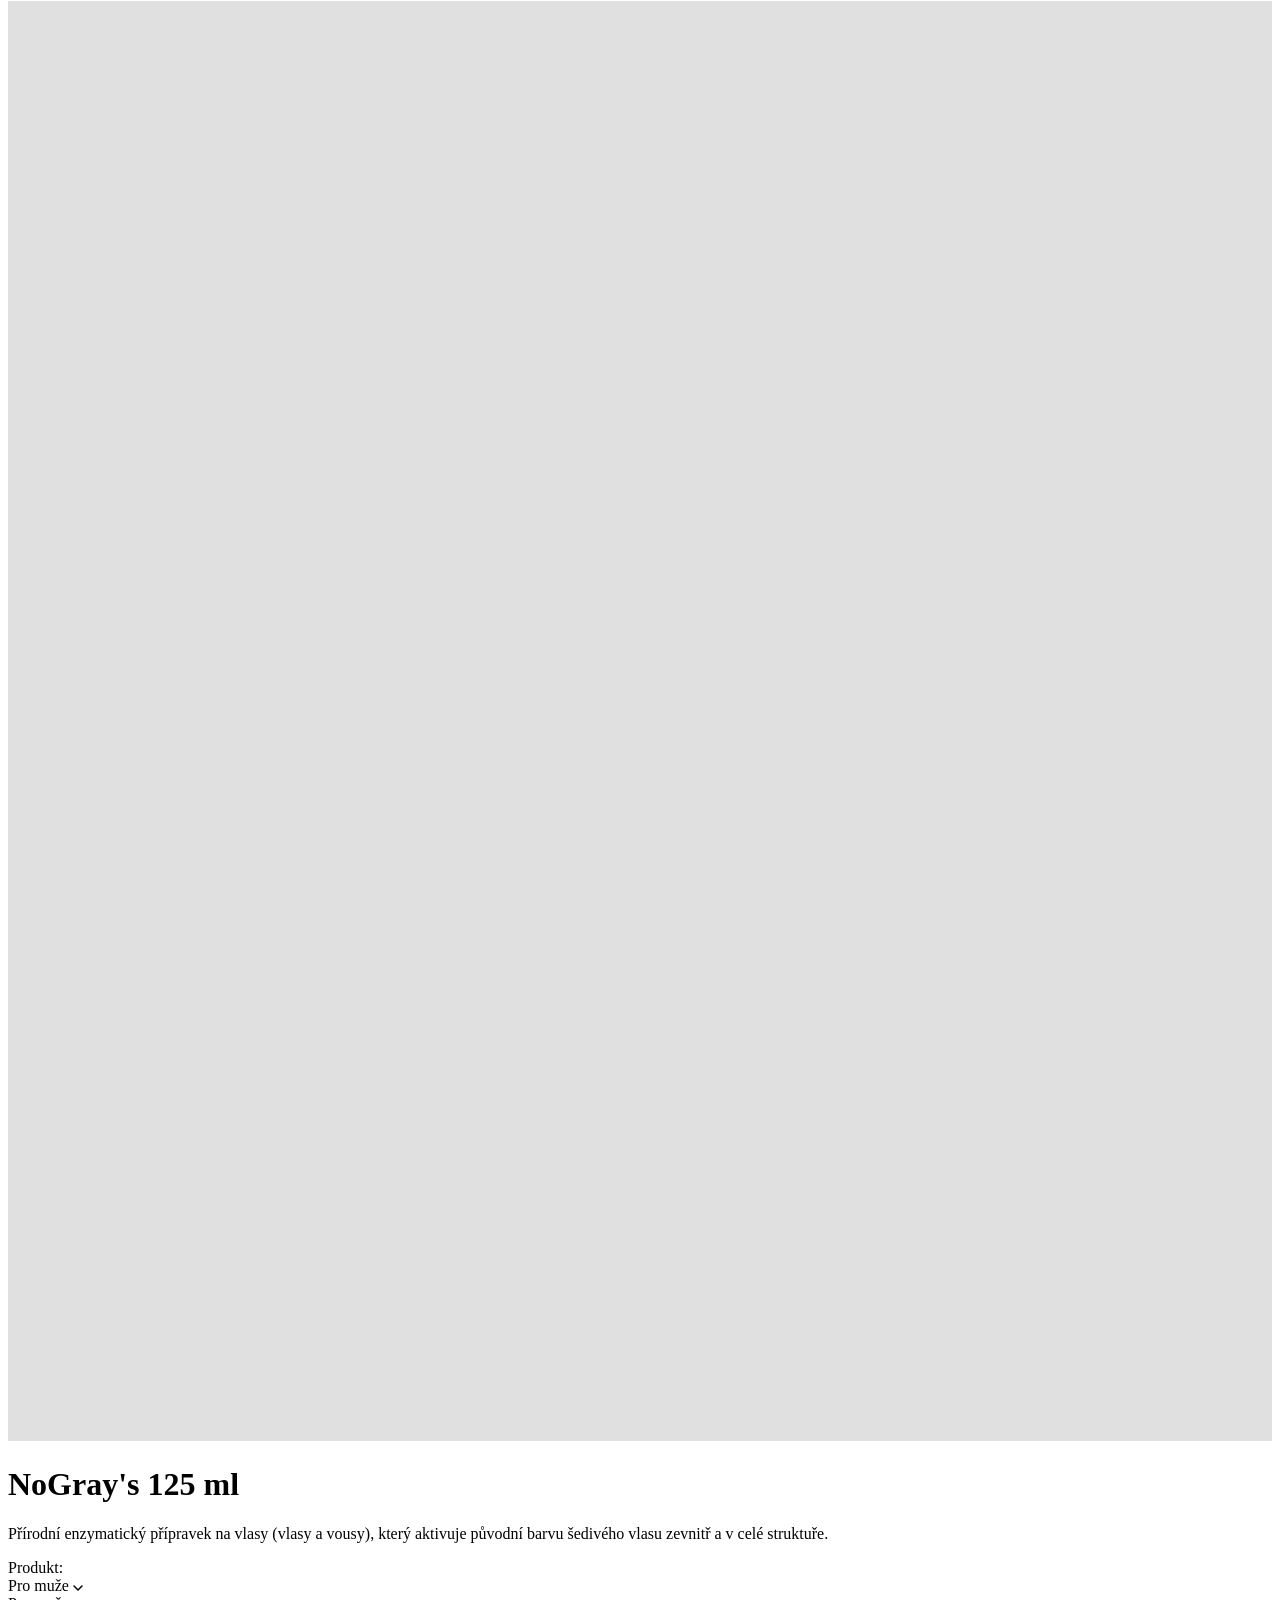
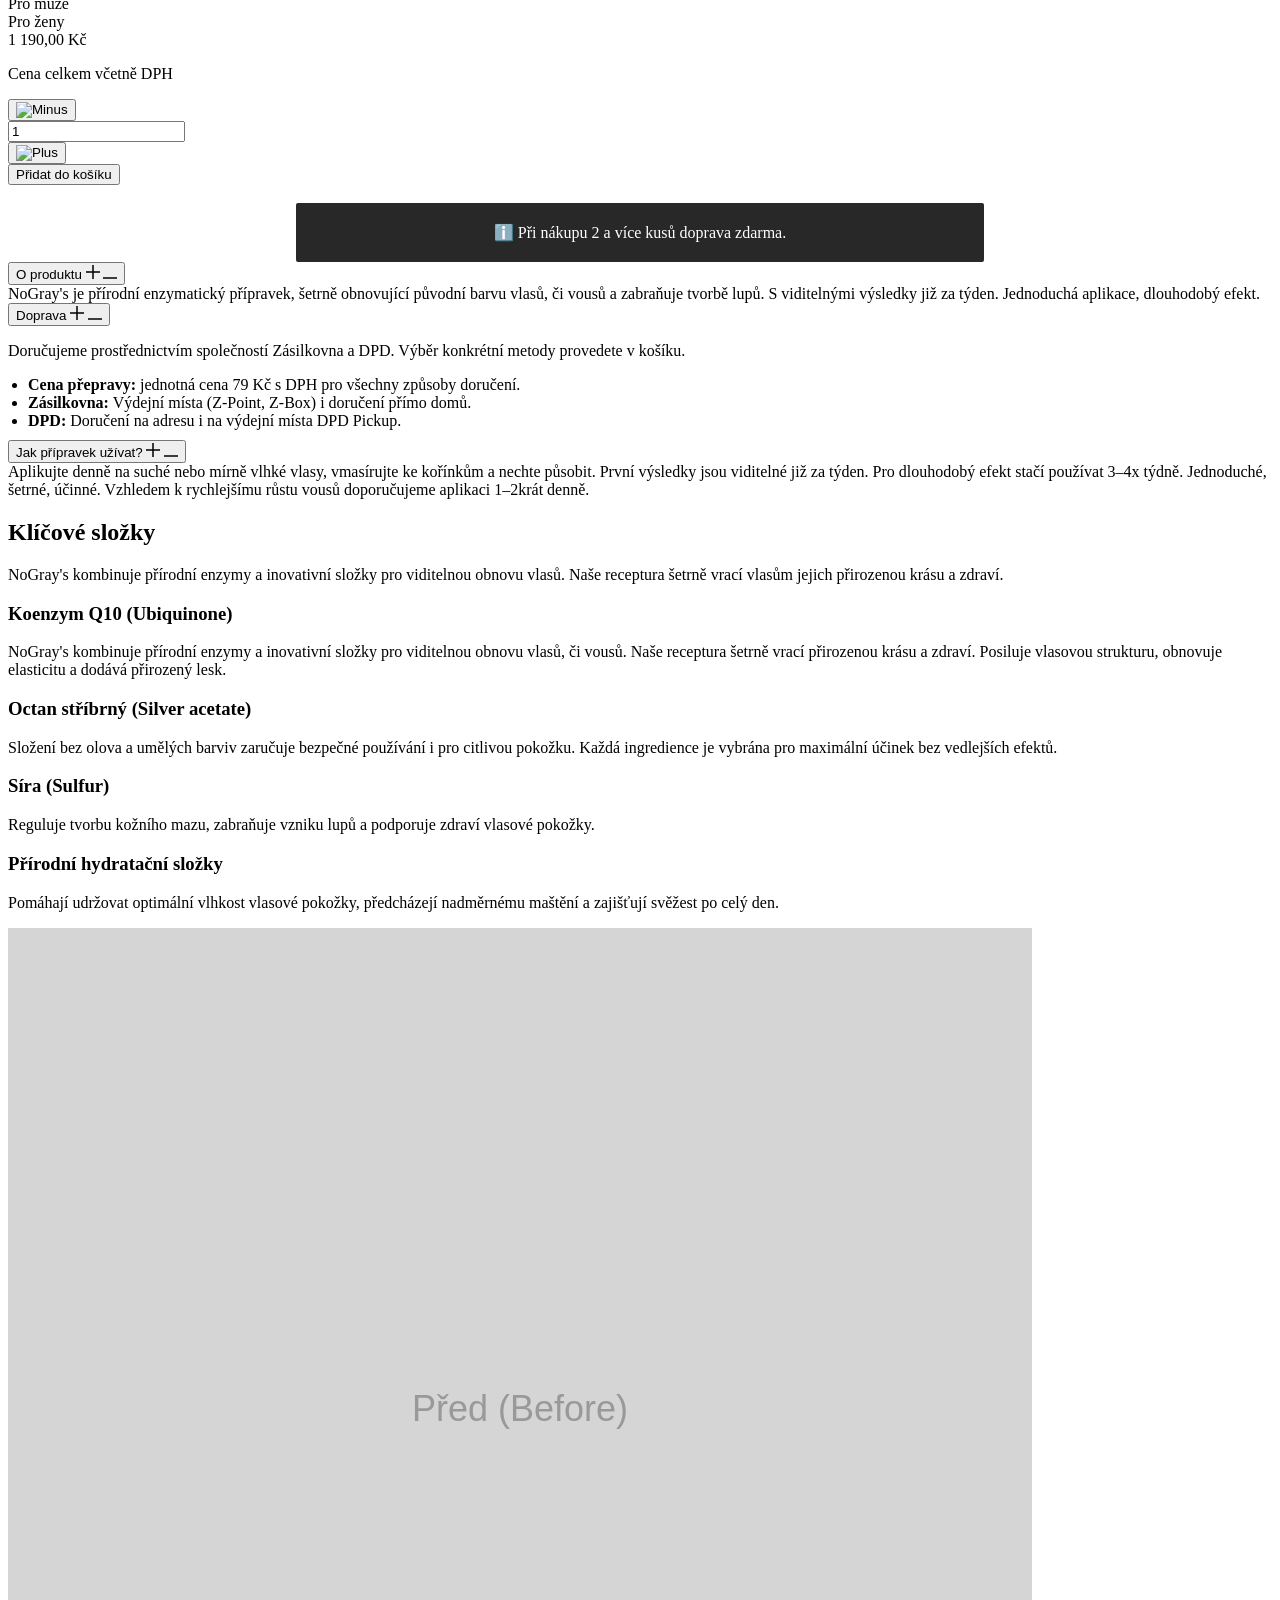
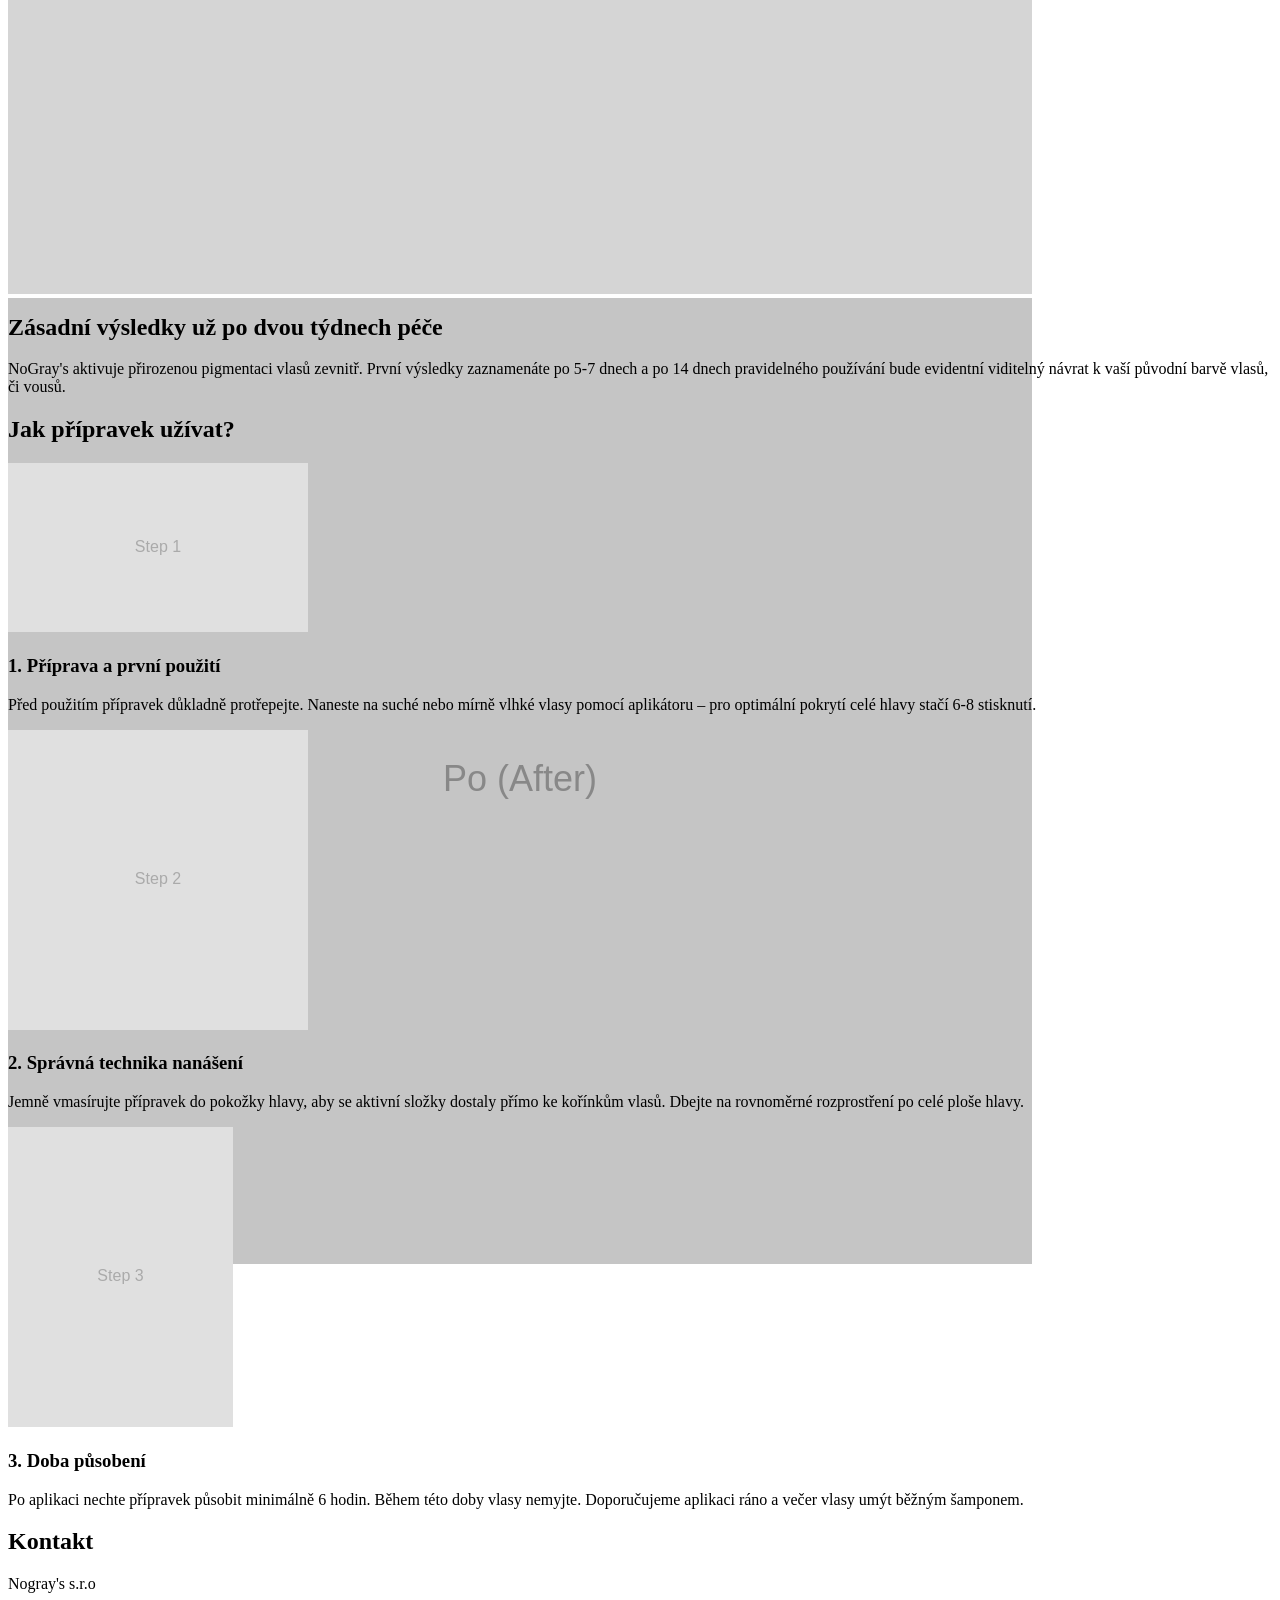
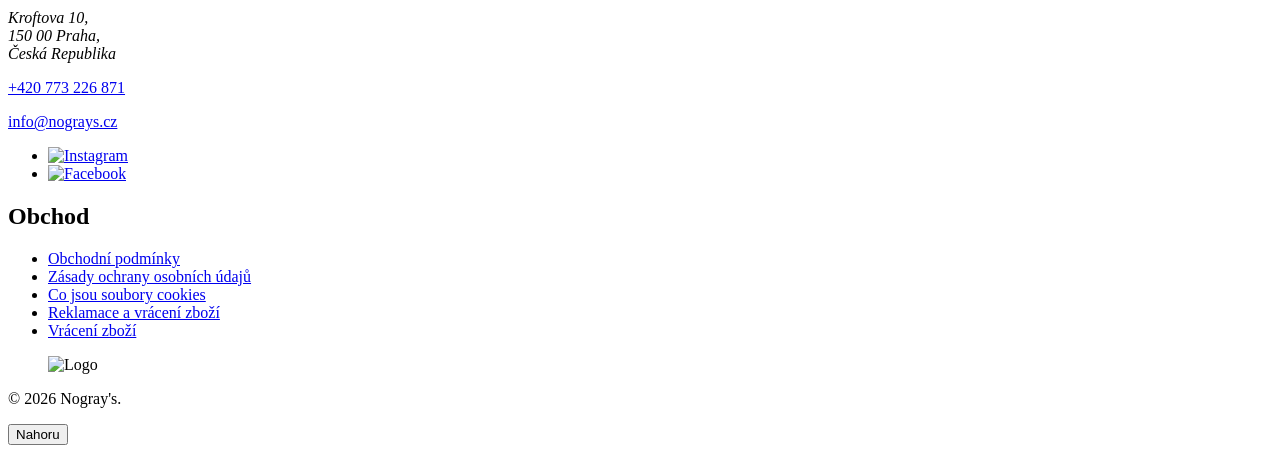
==== commit b3773177: "Fix: gray placeholders, remove opacity, remove screen-reader label Co-Authored-By: Claude Sonnet 4.6" ====
--- a/index.html
+++ b/index.html
@@ -24,16 +24,15 @@
   <style>
     img:is([sizes=auto i],[sizes^="auto," i]) { contain-intrinsic-size: 3000px 1500px; }
     .woocommerce-product-gallery { opacity: 1 !important; }
+    .product-gallery,
+    .product-gallery-mobile,
+    .main-image,
+    .gallery-thumbs,
+    .main-image img,
+    .gallery-thumbs img,
+    .swiper-slide img { opacity: 1 !important; }
     .woocommerce form .form-row .required { visibility: visible; }
     ul.wp-block-list, ol.wp-block-list { padding-left: 20px; }
-    .video-placeholder {
-      aspect-ratio: 16/9;
-      background: #1a1a1a;
-      display: flex;
-      align-items: center;
-      justify-content: center;
-      width: 100%;
-    }
   </style>
 
   <!-- Custom CSS (from original wp-custom-css) -->
@@ -85,7 +84,7 @@
     .ours-products .categories .category .category-image img { height: 510px; }
     .single-product .add-to-cart-section { position: relative; }
     .single-product .add-to-cart-section::after {
-      content: "\2139\FE0F  P\0159i n\00E1kupu 2 a v\00EDce kus\016F doprava zdarma.";
+      content: "ℹ️  Při nákupu 2 a více kusů doprava zdarma.";
       display: block;
       margin-top: 18px;
       padding: 18px 24px;
@@ -193,9 +192,9 @@
     <div class="product-gallery">
       <!-- Main Image -->
       <div class="main-image" data-main-image>
-        <div class="video-placeholder active" data-video-id="47" data-variation-id="142">
-          <svg width="48" height="48" viewBox="0 0 48 48" fill="none"><circle cx="24" cy="24" r="23" stroke="#555" stroke-width="2"/><polygon points="20,14 20,34 36,24" fill="#555"/></svg>
-        </div>
+        <img width="2560" height="1440"
+          src="data:image/svg+xml,%3Csvg xmlns='http://www.w3.org/2000/svg' width='2560' height='1440'%3E%3Crect fill='%23e0e0e0' width='100%25' height='100%25'/%3E%3C/svg%3E"
+          alt="Product main image" data-image-id="52" data-variation-id="142" class="active">
       </div>
       <!-- Thumbnails -->
       <div class="gallery-thumbs" data-gallery-thumbs>
@@ -212,9 +211,9 @@
       <div class="swiper" id="product-gallery-mobile">
         <div class="swiper-wrapper" data-gallery-thumbs-mobile>
           <div class="swiper-slide" data-thumb-video="47">
-            <div class="video-placeholder active" data-video-id="47" data-variation-id="142">
-              <svg width="48" height="48" viewBox="0 0 48 48" fill="none"><circle cx="24" cy="24" r="23" stroke="#555" stroke-width="2"/><polygon points="20,14 20,34 36,24" fill="#555"/></svg>
-            </div>
+            <img width="2560" height="1440"
+              src="data:image/svg+xml,%3Csvg xmlns='http://www.w3.org/2000/svg' width='2560' height='1440'%3E%3Crect fill='%23e0e0e0' width='100%25' height='100%25'/%3E%3C/svg%3E"
+              alt="Product image" data-image-id="47" data-variation-id="142" class="active">
           </div>
           <div class="swiper-slide" data-thumb-image="52">
             <img width="2560" height="1440"
@@ -275,8 +274,7 @@
                 <img src="https://nograys.cz/wp-content/themes/nograys/assets/svg/minus.svg" alt="Minus">
               </button>
               <div class="quantity">
-                <label class="screen-reader-text" for="quantity_proto">NoGray's 125 ml množství</label>
-                <input type="number" id="quantity_proto" class="input-text qty text" name="quantity" value="1" aria-label="Množství" min="1" step="1" inputmode="numeric" autocomplete="off">
+<input type="number" id="quantity_proto" class="input-text qty text" name="quantity" value="1" aria-label="Množství" min="1" step="1" inputmode="numeric" autocomplete="off">
               </div>
               <button type="button" class="plus-btn">
                 <img src="https://nograys.cz/wp-content/themes/nograys/assets/svg/plus.svg" alt="Plus">
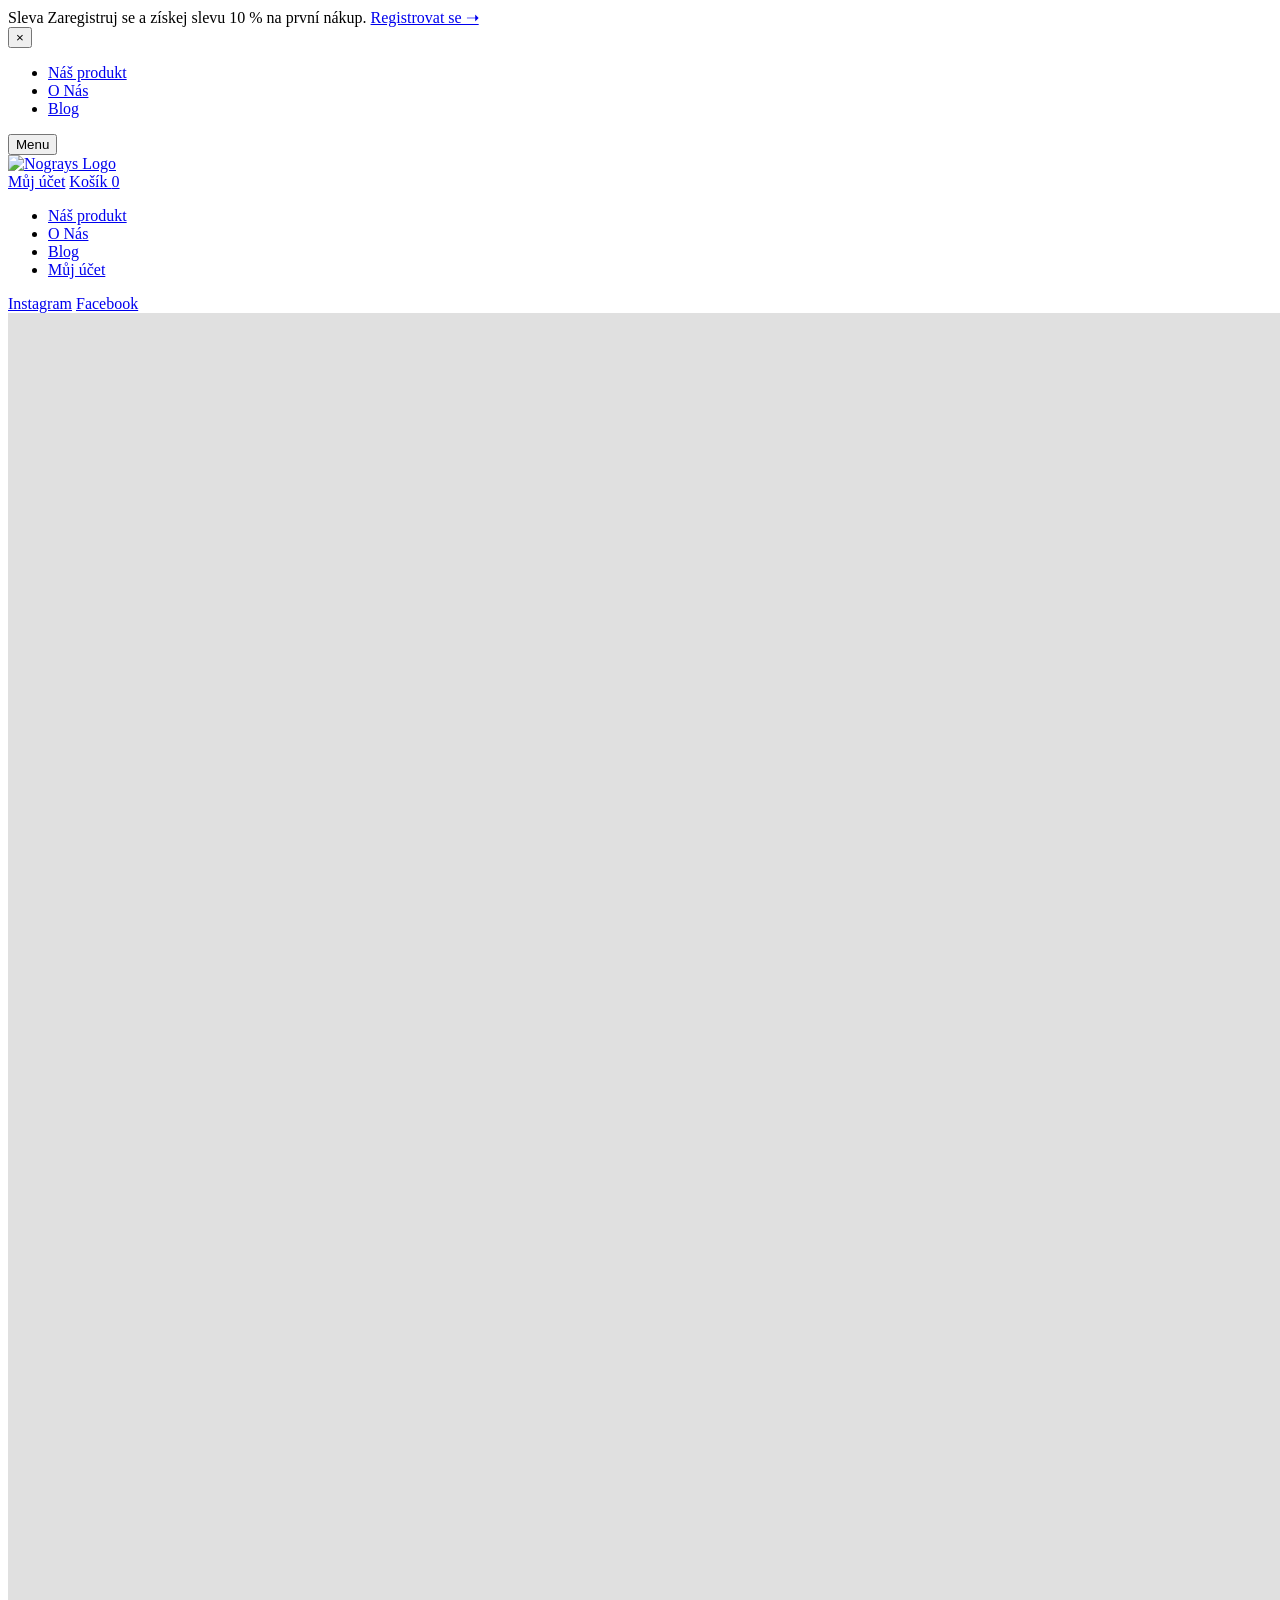
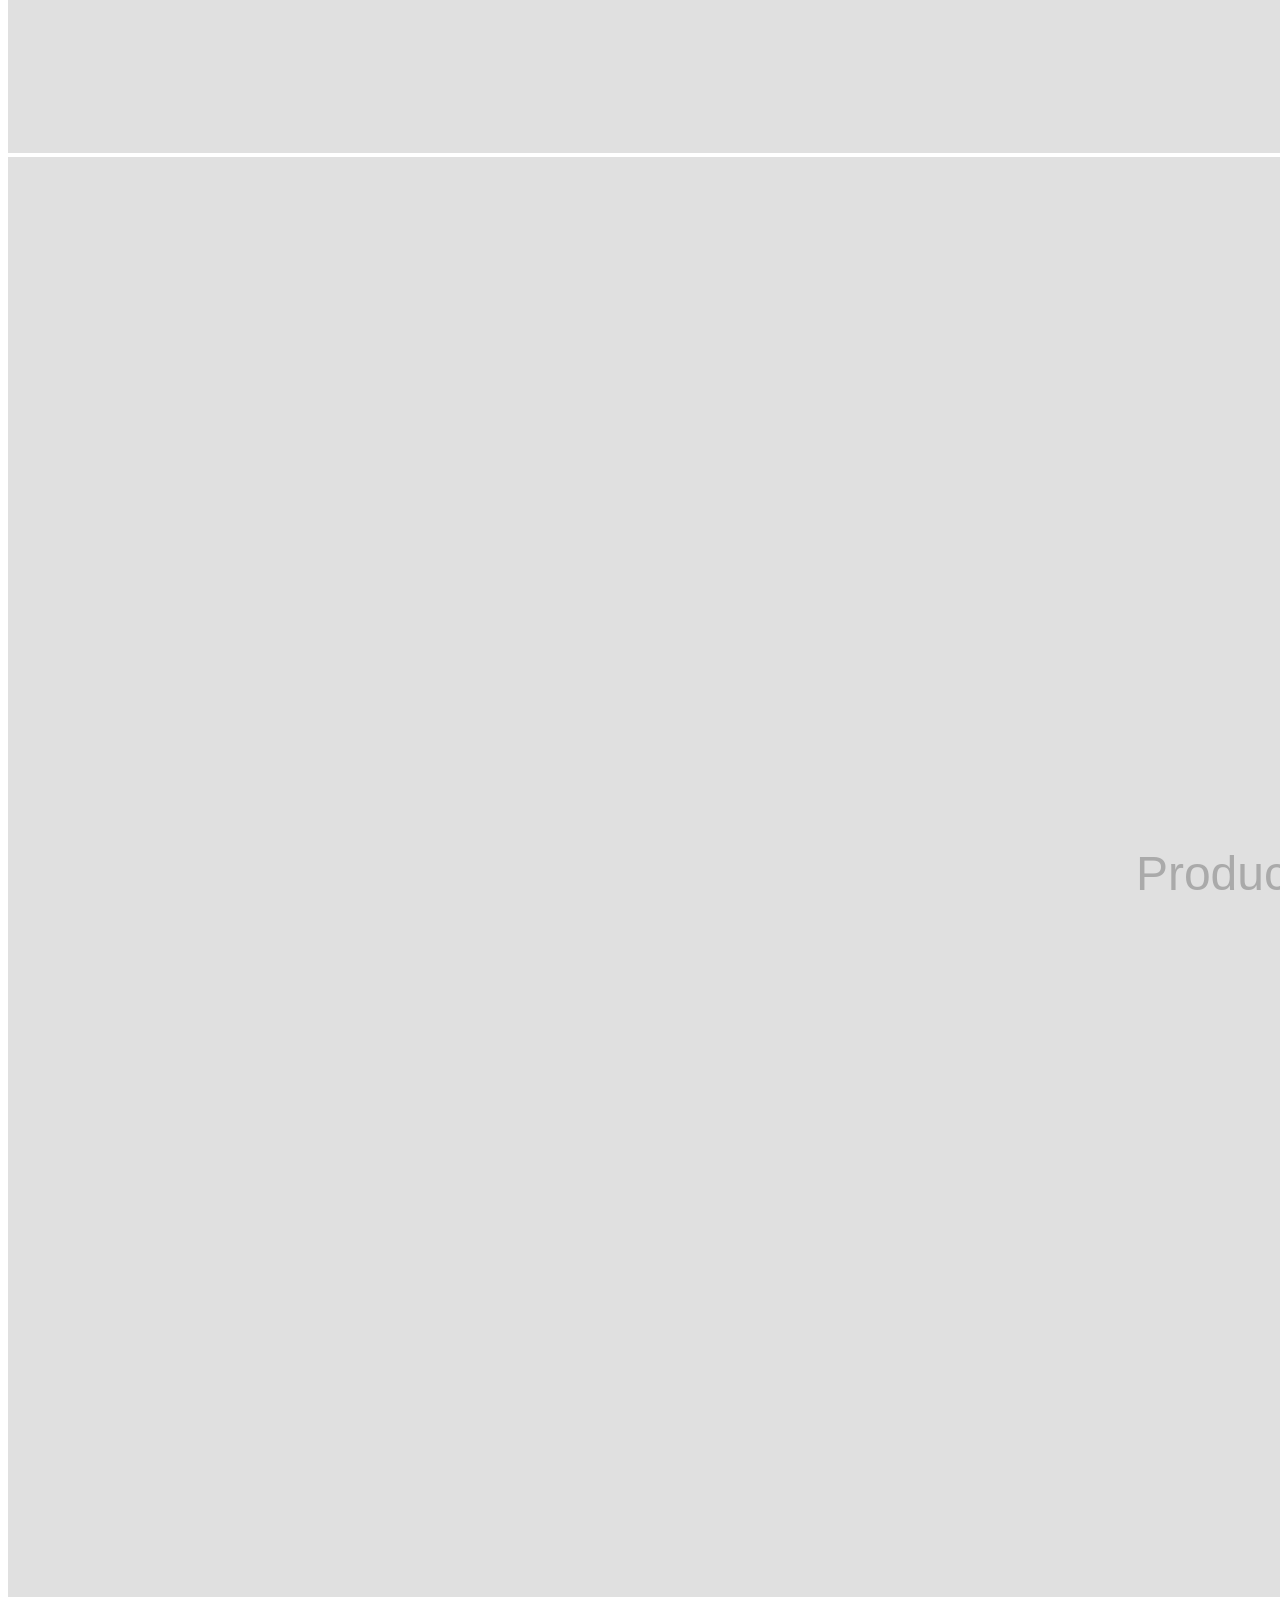
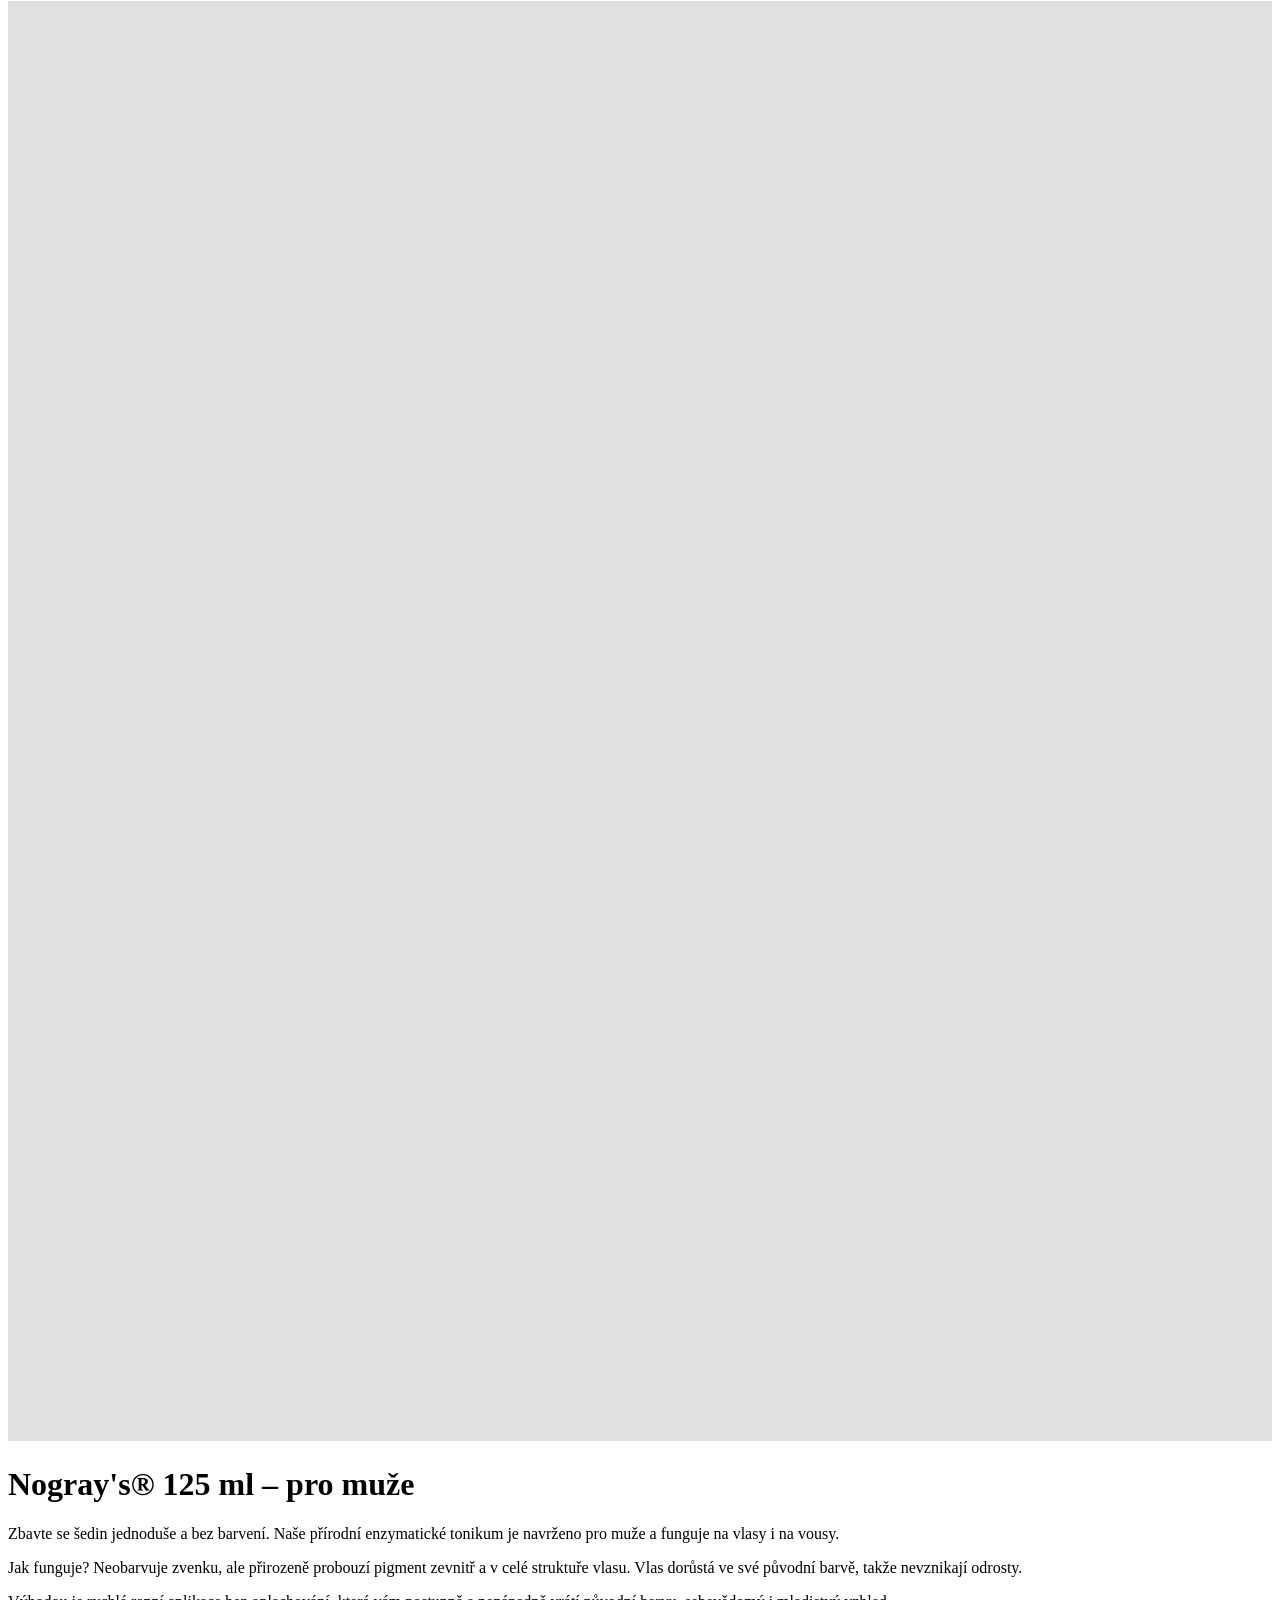
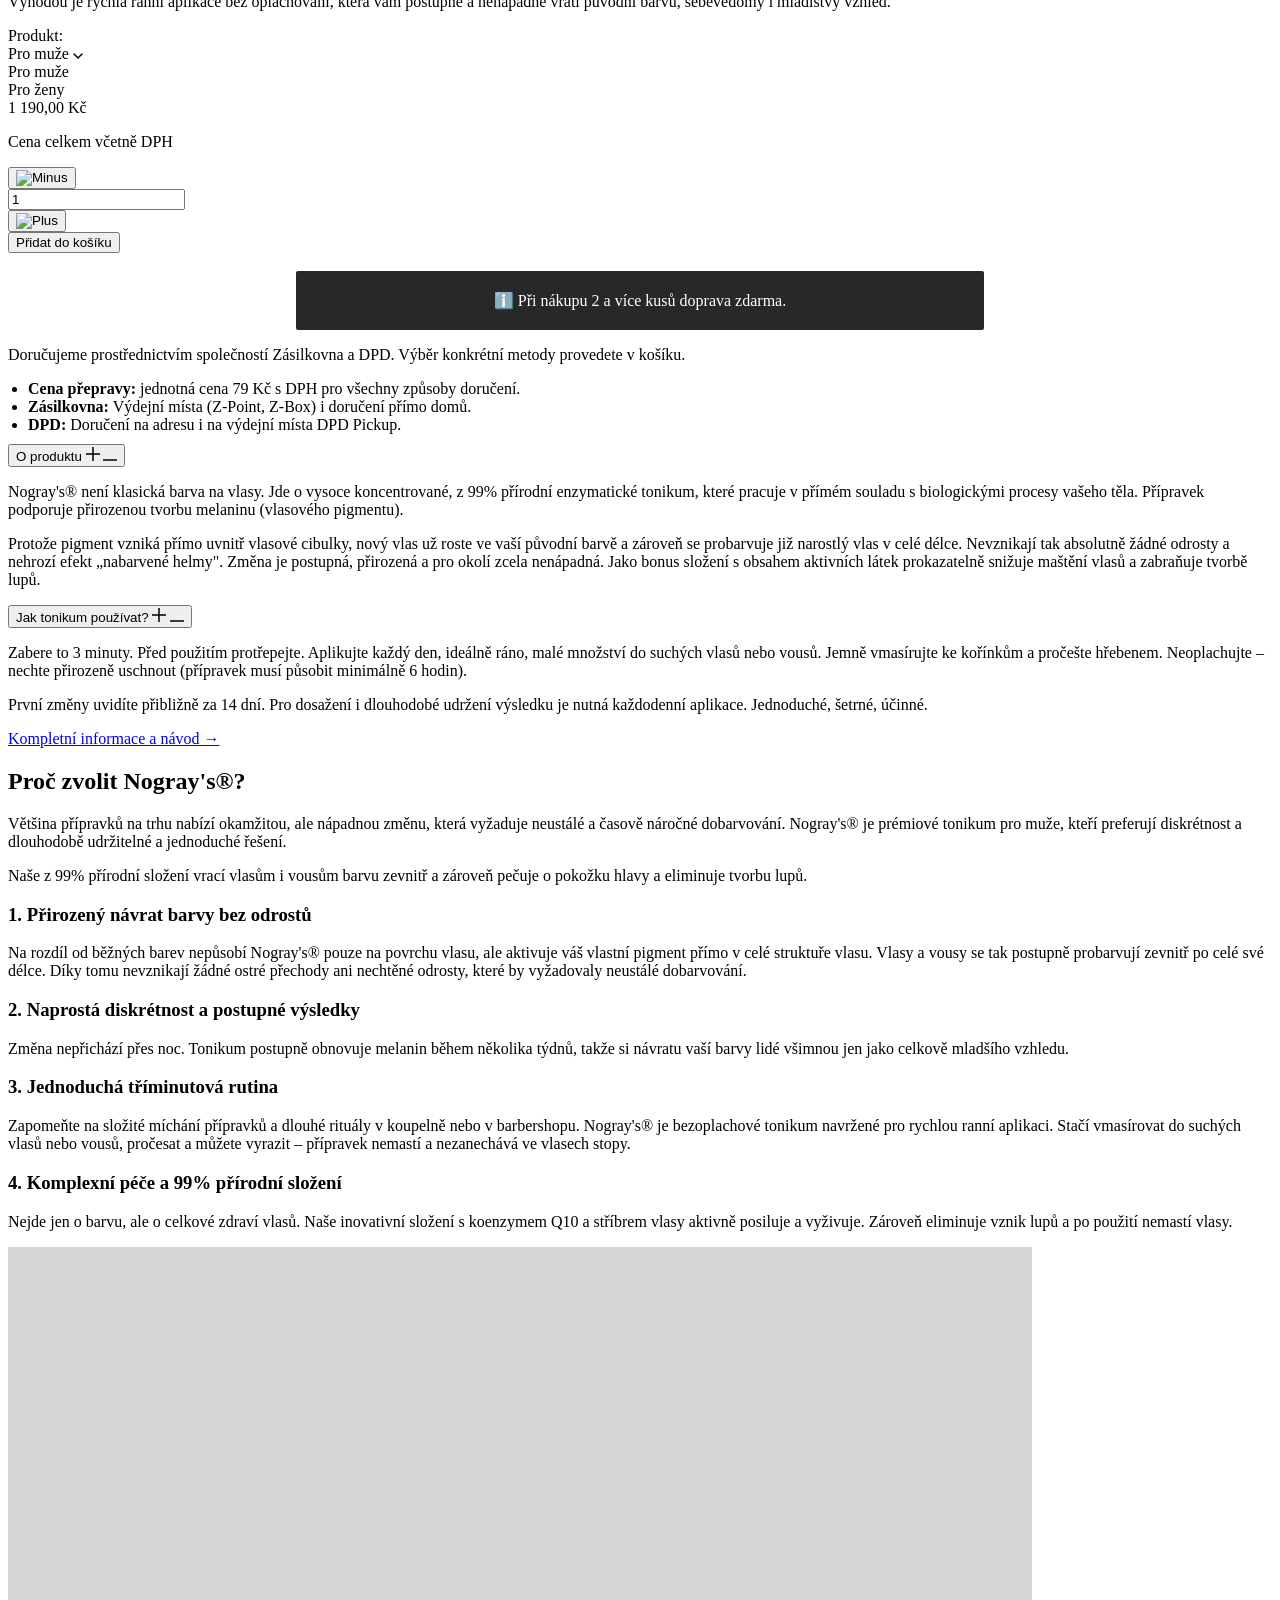
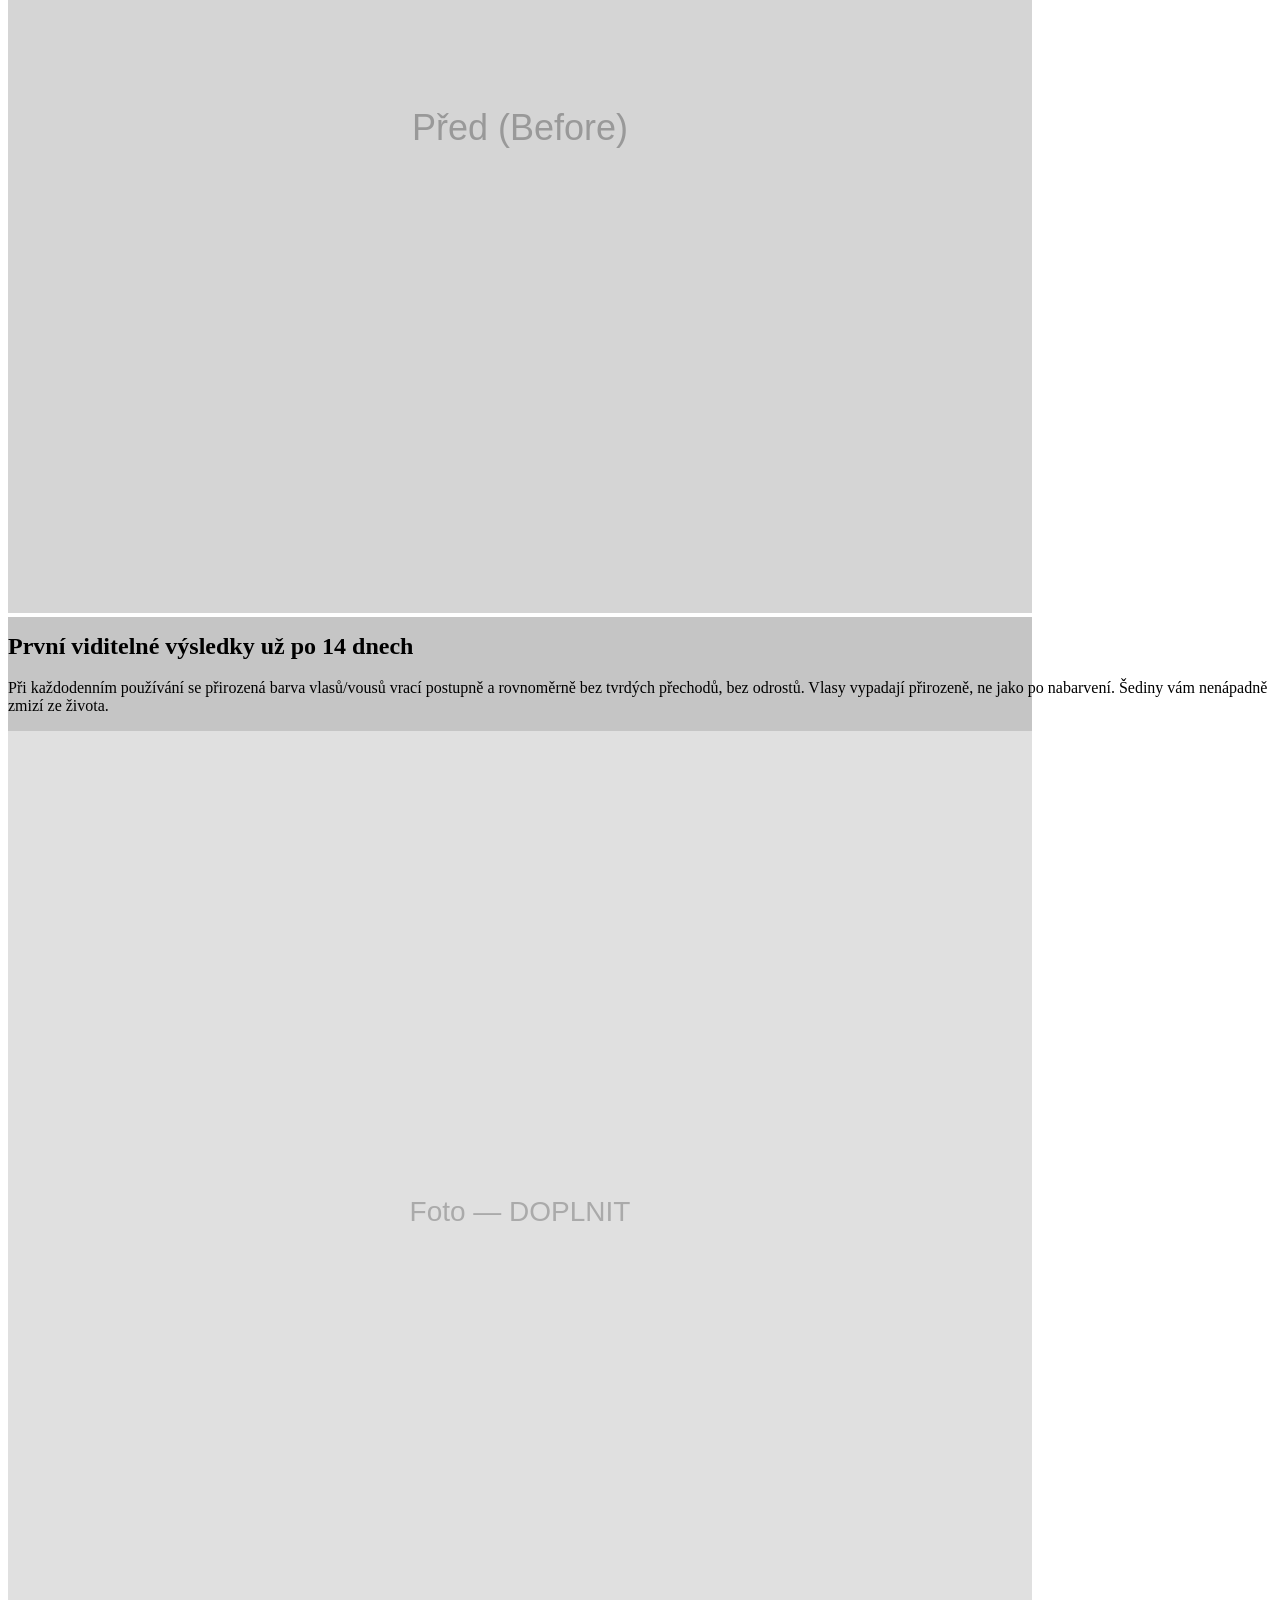
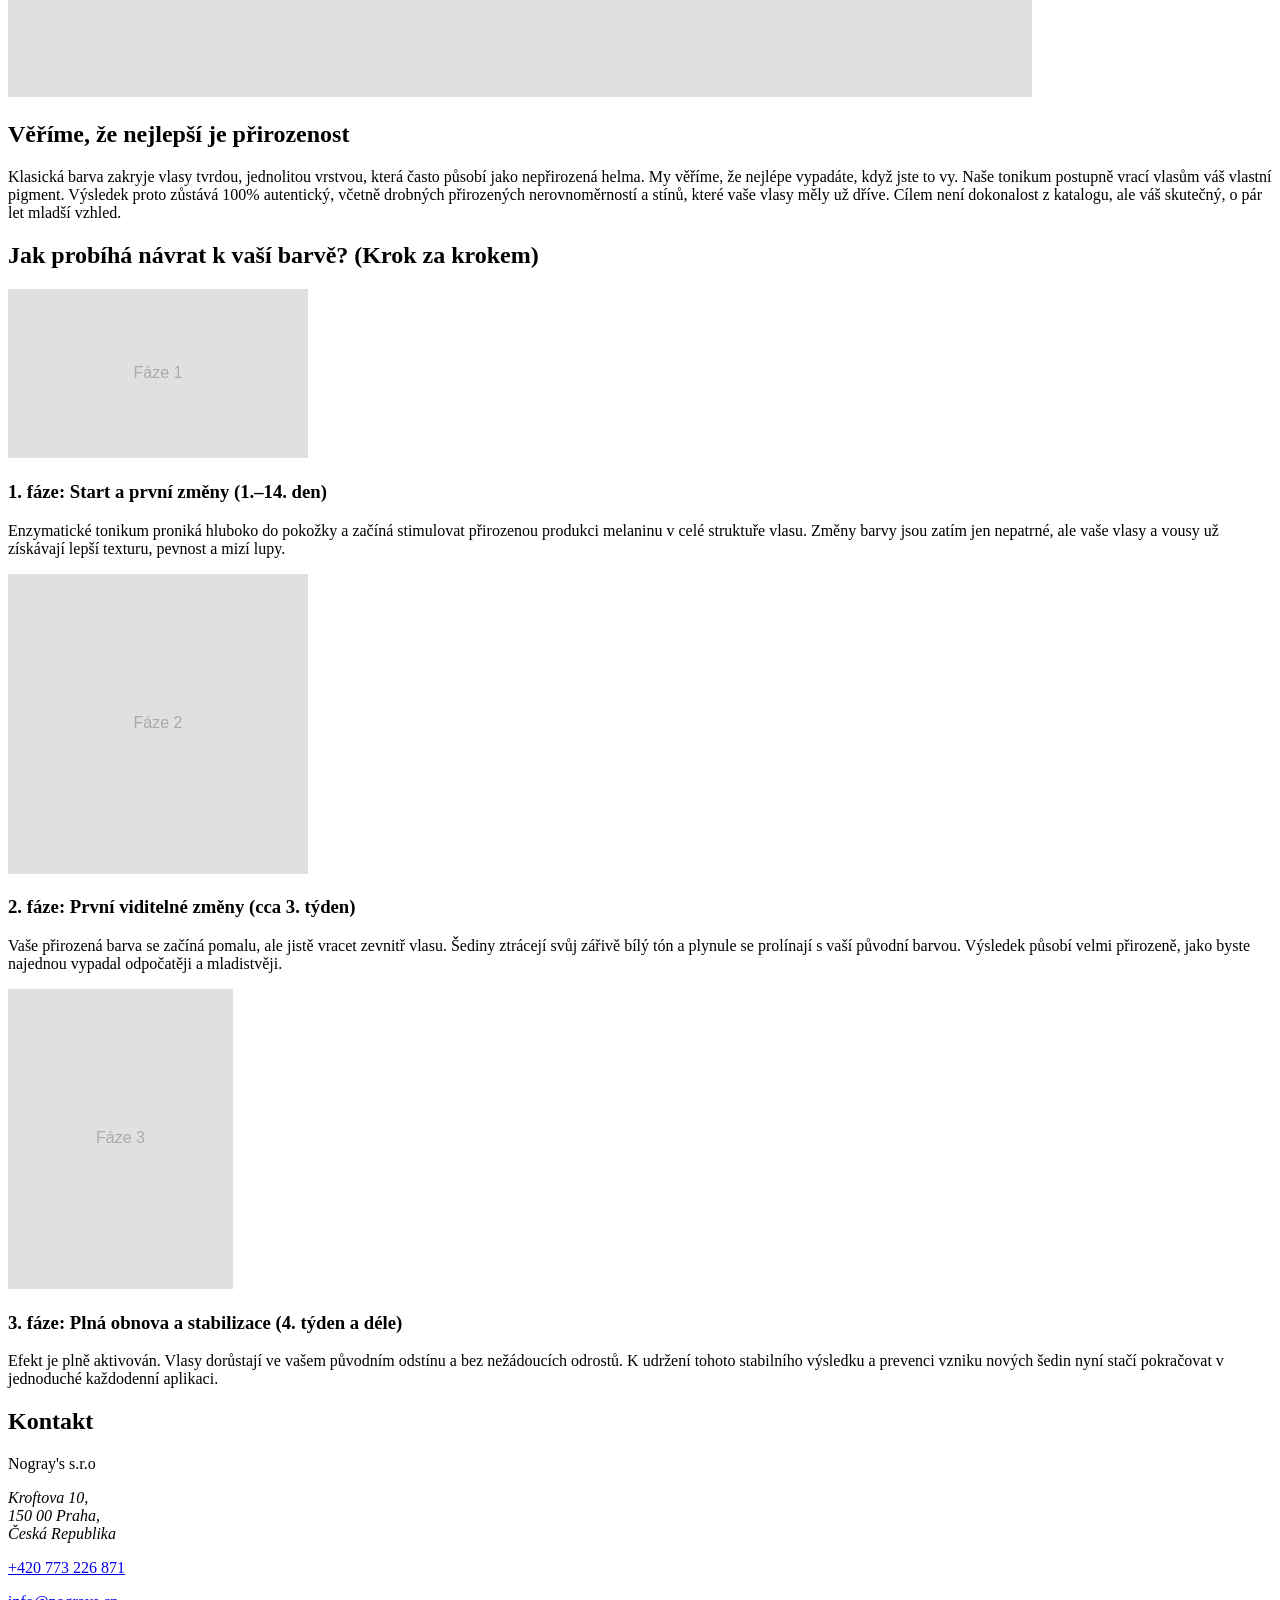
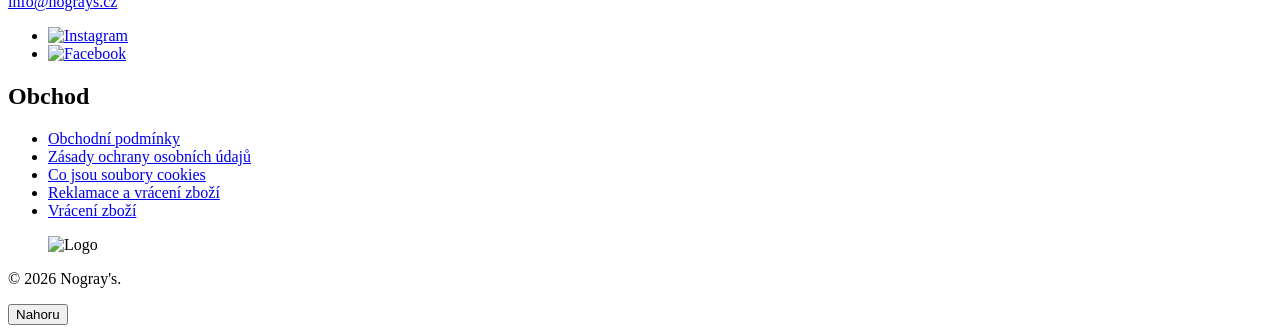
==== commit a82b5334: "Update all texts from CSV + structural changes - Product title, short description, long description " ====
--- a/index.html
+++ b/index.html
@@ -226,9 +226,11 @@
 
     <!-- RIGHT: Product Info -->
     <div class="product-info">
-      <h1 class="product-title">NoGray's 125 ml</h1>
+      <h1 class="product-title">Nogray's® 125 ml – pro muže</h1>
       <div class="product-short-description">
-        <p>Přírodní enzymatický přípravek na vlasy (vlasy a vousy), který aktivuje původní barvu šedivého vlasu zevnitř a v celé struktuře.</p>
+        <p>Zbavte se šedin jednoduše a bez barvení. Naše přírodní enzymatické tonikum je navrženo pro muže a funguje na vlasy i na vousy.</p>
+        <p>Jak funguje? Neobarvuje zvenku, ale přirozeně probouzí pigment zevnitř a v celé struktuře vlasu. Vlas dorůstá ve své původní barvě, takže nevznikají odrosty.</p>
+        <p>Výhodou je rychlá ranní aplikace bez oplachování, která vám postupně a nenápadně vrátí původní barvu, sebevědomý i mladistvý vzhled.</p>
       </div>
 
       <!-- Add to Cart Section -->
@@ -288,6 +290,16 @@
         </form>
       </div>
 
+      <!-- Shipping info (visible, below add-to-cart) -->
+      <div class="shipping-info">
+        <p>Doručujeme prostřednictvím společností Zásilkovna a DPD. Výběr konkrétní metody provedete v košíku.</p>
+        <ul class="wp-block-list">
+          <li><strong>Cena přepravy:</strong> jednotná cena 79 Kč s DPH pro všechny způsoby doručení.</li>
+          <li><strong>Zásilkovna:</strong> Výdejní místa (Z-Point, Z-Box) i doručení přímo domů.</li>
+          <li><strong>DPD:</strong> Doručení na adresu i na výdejní místa DPD Pickup.</li>
+        </ul>
+      </div>
+
       <!-- Accordion -->
       <div class="accordion">
         <div class="accordion-item">
@@ -300,14 +312,15 @@
           </button>
           <div class="accordion-content">
             <div class="accordion-content-inner">
-              NoGray's je přírodní enzymatický přípravek, šetrně obnovující původní barvu vlasů, či vousů a zabraňuje tvorbě lupů. S viditelnými výsledky již za týden. Jednoduchá aplikace, dlouhodobý efekt.
+              <p>Nogray's® není klasická barva na vlasy. Jde o vysoce koncentrované, z 99% přírodní enzymatické tonikum, které pracuje v přímém souladu s biologickými procesy vašeho těla. Přípravek podporuje přirozenou tvorbu melaninu (vlasového pigmentu).</p>
+              <p>Protože pigment vzniká přímo uvnitř vlasové cibulky, nový vlas už roste ve vaší původní barvě a zároveň se probarvuje již narostlý vlas v celé délce. Nevznikají tak absolutně žádné odrosty a nehrozí efekt „nabarvené helmy". Změna je postupná, přirozená a pro okolí zcela nenápadná. Jako bonus složení s obsahem aktivních látek prokazatelně snižuje maštění vlasů a zabraňuje tvorbě lupů.</p>
             </div>
           </div>
         </div>
 
         <div class="accordion-item">
           <button class="accordion-header">
-            <span class="accordion-title">Doprava</span>
+            <span class="accordion-title">Jak tonikum používat?</span>
             <span class="accordion-icon">
               <svg class="icon-plus" width="14" height="14" viewBox="0 0 14 14"><path d="M7 0V14M0 7H14" stroke="currentColor" stroke-width="1.5"/></svg>
               <svg class="icon-minus" width="14" height="2" viewBox="0 0 14 2"><path d="M0 1H14" stroke="currentColor" stroke-width="1.5"/></svg>
@@ -315,27 +328,9 @@
           </button>
           <div class="accordion-content">
             <div class="accordion-content-inner">
-              <p class="default">Doručujeme prostřednictvím společností Zásilkovna a DPD. Výběr konkrétní metody provedete v košíku.</p>
-              <ul class="wp-block-list default">
-                <li><strong>Cena přepravy:</strong> jednotná cena 79 Kč s DPH pro všechny způsoby doručení.</li>
-                <li><strong>Zásilkovna:</strong> Výdejní místa (Z-Point, Z-Box) i doručení přímo domů.</li>
-                <li><strong>DPD:</strong> Doručení na adresu i na výdejní místa DPD Pickup.</li>
-              </ul>
-            </div>
-          </div>
-        </div>
-
-        <div class="accordion-item">
-          <button class="accordion-header">
-            <span class="accordion-title">Jak přípravek užívat?</span>
-            <span class="accordion-icon">
-              <svg class="icon-plus" width="14" height="14" viewBox="0 0 14 14"><path d="M7 0V14M0 7H14" stroke="currentColor" stroke-width="1.5"/></svg>
-              <svg class="icon-minus" width="14" height="2" viewBox="0 0 14 2"><path d="M0 1H14" stroke="currentColor" stroke-width="1.5"/></svg>
-            </span>
-          </button>
-          <div class="accordion-content">
-            <div class="accordion-content-inner">
-              Aplikujte denně na suché nebo mírně vlhké vlasy, vmasírujte ke kořínkům a nechte působit. První výsledky jsou viditelné již za týden. Pro dlouhodobý efekt stačí používat 3–4x týdně. Jednoduché, šetrné, účinné. Vzhledem k rychlejšímu růstu vousů doporučujeme aplikaci 1–2krát denně.
+              <p>Zabere to 3 minuty. Před použitím protřepejte. Aplikujte každý den, ideálně ráno, malé množství do suchých vlasů nebo vousů. Jemně vmasírujte ke kořínkům a pročešte hřebenem. Neoplachujte – nechte přirozeně uschnout (přípravek musí působit minimálně 6 hodin).</p>
+              <p>První změny uvidíte přibližně za 14 dní. Pro dosažení i dlouhodobé udržení výsledku je nutná každodenní aplikace. Jednoduché, šetrné, účinné.</p>
+              <p><a href="#">Kompletní informace a návod →</a></p>
             </div>
           </div>
         </div>
@@ -346,35 +341,36 @@
   <!-- ======== KEY INGREDIENTS ======== -->
   <div class="key-ingredients-section top-border section-spacing inner-container align-start gap-40 section-mb">
     <div class="col">
-      <h2 class="mb-small">Klíčové složky</h2>
+      <h2 class="mb-small">Proč zvolit Nogray's®?</h2>
       <div class="key-ingredients-description">
-        <p>NoGray's kombinuje přírodní enzymy a inovativní složky pro viditelnou obnovu vlasů. Naše receptura šetrně vrací vlasům jejich přirozenou krásu a zdraví.</p>
+        <p>Většina přípravků na trhu nabízí okamžitou, ale nápadnou změnu, která vyžaduje neustálé a časově náročné dobarvování. Nogray's® je prémiové tonikum pro muže, kteří preferují diskrétnost a dlouhodobě udržitelné a jednoduché řešení.</p>
+        <p>Naše z 99% přírodní složení vrací vlasům i vousům barvu zevnitř a zároveň pečuje o pokožku hlavy a eliminuje tvorbu lupů.</p>
       </div>
     </div>
     <div class="col">
       <div class="key-ingredients-list">
         <div class="ingredient-item">
-          <h3 class="secondary">Koenzym Q10 (Ubiquinone)</h3>
+          <h3 class="secondary">1. Přirozený návrat barvy bez odrostů</h3>
           <div class="ingredient-description">
-            <p>NoGray's kombinuje přírodní enzymy a inovativní složky pro viditelnou obnovu vlasů, či vousů. Naše receptura šetrně vrací přirozenou krásu a zdraví. Posiluje vlasovou strukturu, obnovuje elasticitu a dodává přirozený lesk.</p>
+            <p>Na rozdíl od běžných barev nepůsobí Nogray's® pouze na povrchu vlasu, ale aktivuje váš vlastní pigment přímo v celé struktuře vlasu. Vlasy a vousy se tak postupně probarvují zevnitř po celé své délce. Díky tomu nevznikají žádné ostré přechody ani nechtěné odrosty, které by vyžadovaly neustálé dobarvování.</p>
           </div>
         </div>
         <div class="ingredient-item">
-          <h3 class="secondary">Octan stříbrný (Silver acetate)</h3>
+          <h3 class="secondary">2. Naprostá diskrétnost a postupné výsledky</h3>
           <div class="ingredient-description">
-            <p>Složení bez olova a umělých barviv zaručuje bezpečné používání i pro citlivou pokožku. Každá ingredience je vybrána pro maximální účinek bez vedlejších efektů.</p>
+            <p>Změna nepřichází přes noc. Tonikum postupně obnovuje melanin během několika týdnů, takže si návratu vaší barvy lidé všimnou jen jako celkově mladšího vzhledu.</p>
           </div>
         </div>
         <div class="ingredient-item">
-          <h3 class="secondary">Síra (Sulfur)</h3>
+          <h3 class="secondary">3. Jednoduchá tříminutová rutina</h3>
           <div class="ingredient-description">
-            <p>Reguluje tvorbu kožního mazu, zabraňuje vzniku lupů a podporuje zdraví vlasové pokožky.</p>
+            <p>Zapomeňte na složité míchání přípravků a dlouhé rituály v koupelně nebo v barbershopu. Nogray's® je bezoplachové tonikum navržené pro rychlou ranní aplikaci. Stačí vmasírovat do suchých vlasů nebo vousů, pročesat a můžete vyrazit – přípravek nemastí a nezanechává ve vlasech stopy.</p>
           </div>
         </div>
         <div class="ingredient-item">
-          <h3 class="secondary">Přírodní hydratační složky</h3>
+          <h3 class="secondary">4. Komplexní péče a 99% přírodní složení</h3>
           <div class="ingredient-description">
-            <p>Pomáhají udržovat optimální vlhkost vlasové pokožky, předcházejí nadměrnému maštění a zajišťují svěžest po celý den.</p>
+            <p>Nejde jen o barvu, ale o celkové zdraví vlasů. Naše inovativní složení s koenzymem Q10 a stříbrem vlasy aktivně posiluje a vyživuje. Zároveň eliminuje vznik lupů a po použití nemastí vlasy.</p>
           </div>
         </div>
       </div>
@@ -394,10 +390,29 @@
       </div>
       <div class="col">
         <div class="content-text">
-          <h2 class="content-title mb-small">Zásadní výsledky už po dvou týdnech péče</h2>
+          <h2 class="content-title mb-small">První viditelné výsledky už po 14 dnech</h2>
           <div class="content-description">
-            <p>NoGray's aktivuje přirozenou pigmentaci vlasů zevnitř. První výsledky zaznamenáte po 5-7 dnech a po 14 dnech pravidelného používání bude evidentní viditelný návrat k vaší původní barvě vlasů, či vousů.</p>
-          </div>
+            <p>Při každodenním používání se přirozená barva vlasů/vousů vrací postupně a rovnoměrně bez tvrdých přechodů, bez odrostů. Vlasy vypadají přirozeně, ne jako po nabarvení. Šediny vám nenápadně zmizí ze života.</p>
+          </div>
+        </div>
+      </div>
+    </div>
+  </div>
+
+  <!-- ======== POROVNÁNÍ ======== -->
+  <div class="custom-content-section top-border section-spacing inner-container align-center gap-40 section-mb">
+    <div class="col">
+      <div class="content-image">
+        <img width="1024" height="966"
+          src="data:image/svg+xml,%3Csvg xmlns='http://www.w3.org/2000/svg' width='1024' height='966'%3E%3Crect fill='%23e0e0e0' width='100%25' height='100%25'/%3E%3Ctext x='50%25' y='50%25' text-anchor='middle' dominant-baseline='middle' font-size='28' fill='%23aaa' font-family='sans-serif'%3EFoto — DOPLNIT%3C/text%3E%3C/svg%3E"
+          alt="Porovnání — foto bude doplněno">
+      </div>
+    </div>
+    <div class="col">
+      <div class="content-text">
+        <h2 class="content-title mb-small">Věříme, že nejlepší je přirozenost</h2>
+        <div class="content-description">
+          <p>Klasická barva zakryje vlasy tvrdou, jednolitou vrstvou, která často působí jako nepřirozená helma. My věříme, že nejlépe vypadáte, když jste to vy. Naše tonikum postupně vrací vlasům váš vlastní pigment. Výsledek proto zůstává 100% autentický, včetně drobných přirozených nerovnoměrností a stínů, které vaše vlasy měly už dříve. Cílem není dokonalost z katalogu, ale váš skutečný, o pár let mladší vzhled.</p>
         </div>
       </div>
     </div>
@@ -405,39 +420,39 @@
 
   <!-- ======== HOW TO USE ======== -->
   <div class="how-to-use-section top-border section-spacing align-center gap-40">
-    <h2 class="mb-large">Jak přípravek užívat?</h2>
+    <h2 class="mb-large">Jak probíhá návrat k vaší barvě? (Krok za krokem)</h2>
     <div class="steps flex how-to-use-steps-variant">
       <div class="step-item">
         <div class="step-image">
           <img width="300" height="169"
-            src="data:image/svg+xml,%3Csvg xmlns='http://www.w3.org/2000/svg' width='300' height='169'%3E%3Crect fill='%23e0e0e0' width='100%25' height='100%25'/%3E%3Ctext x='50%25' y='50%25' text-anchor='middle' dominant-baseline='middle' font-size='16' fill='%23aaa' font-family='sans-serif'%3EStep 1%3C/text%3E%3C/svg%3E"
-            alt="Step 1">
-        </div>
-        <h3 class="step-title secondary">1. Příprava a první použití</h3>
+            src="data:image/svg+xml,%3Csvg xmlns='http://www.w3.org/2000/svg' width='300' height='169'%3E%3Crect fill='%23e0e0e0' width='100%25' height='100%25'/%3E%3Ctext x='50%25' y='50%25' text-anchor='middle' dominant-baseline='middle' font-size='16' fill='%23aaa' font-family='sans-serif'%3EFáze 1%3C/text%3E%3C/svg%3E"
+            alt="Fáze 1">
+        </div>
+        <h3 class="step-title secondary">1. fáze: Start a první změny (1.–14. den)</h3>
         <div class="step-description">
-          <p>Před použitím přípravek důkladně protřepejte. Naneste na suché nebo mírně vlhké vlasy pomocí aplikátoru – pro optimální pokrytí celé hlavy stačí 6-8 stisknutí.</p>
+          <p>Enzymatické tonikum proniká hluboko do pokožky a začíná stimulovat přirozenou produkci melaninu v celé struktuře vlasu. Změny barvy jsou zatím jen nepatrné, ale vaše vlasy a vousy už získávají lepší texturu, pevnost a mizí lupy.</p>
         </div>
       </div>
       <div class="step-item">
         <div class="step-image">
           <img width="300" height="300"
-            src="data:image/svg+xml,%3Csvg xmlns='http://www.w3.org/2000/svg' width='300' height='300'%3E%3Crect fill='%23e0e0e0' width='100%25' height='100%25'/%3E%3Ctext x='50%25' y='50%25' text-anchor='middle' dominant-baseline='middle' font-size='16' fill='%23aaa' font-family='sans-serif'%3EStep 2%3C/text%3E%3C/svg%3E"
-            alt="Step 2">
-        </div>
-        <h3 class="step-title secondary">2. Správná technika nanášení</h3>
+            src="data:image/svg+xml,%3Csvg xmlns='http://www.w3.org/2000/svg' width='300' height='300'%3E%3Crect fill='%23e0e0e0' width='100%25' height='100%25'/%3E%3Ctext x='50%25' y='50%25' text-anchor='middle' dominant-baseline='middle' font-size='16' fill='%23aaa' font-family='sans-serif'%3EFáze 2%3C/text%3E%3C/svg%3E"
+            alt="Fáze 2">
+        </div>
+        <h3 class="step-title secondary">2. fáze: První viditelné změny (cca 3. týden)</h3>
         <div class="step-description">
-          <p>Jemně vmasírujte přípravek do pokožky hlavy, aby se aktivní složky dostaly přímo ke kořínkům vlasů. Dbejte na rovnoměrné rozprostření po celé ploše hlavy.</p>
+          <p>Vaše přirozená barva se začíná pomalu, ale jistě vracet zevnitř vlasu. Šediny ztrácejí svůj zářivě bílý tón a plynule se prolínají s vaší původní barvou. Výsledek působí velmi přirozeně, jako byste najednou vypadal odpočatěji a mladistvěji.</p>
         </div>
       </div>
       <div class="step-item">
         <div class="step-image">
           <img width="225" height="300"
-            src="data:image/svg+xml,%3Csvg xmlns='http://www.w3.org/2000/svg' width='225' height='300'%3E%3Crect fill='%23e0e0e0' width='100%25' height='100%25'/%3E%3Ctext x='50%25' y='50%25' text-anchor='middle' dominant-baseline='middle' font-size='16' fill='%23aaa' font-family='sans-serif'%3EStep 3%3C/text%3E%3C/svg%3E"
-            alt="Step 3">
-        </div>
-        <h3 class="step-title secondary">3. Doba působení</h3>
+            src="data:image/svg+xml,%3Csvg xmlns='http://www.w3.org/2000/svg' width='225' height='300'%3E%3Crect fill='%23e0e0e0' width='100%25' height='100%25'/%3E%3Ctext x='50%25' y='50%25' text-anchor='middle' dominant-baseline='middle' font-size='16' fill='%23aaa' font-family='sans-serif'%3EFáze 3%3C/text%3E%3C/svg%3E"
+            alt="Fáze 3">
+        </div>
+        <h3 class="step-title secondary">3. fáze: Plná obnova a stabilizace (4. týden a déle)</h3>
         <div class="step-description">
-          <p>Po aplikaci nechte přípravek působit minimálně 6 hodin. Během této doby vlasy nemyjte. Doporučujeme aplikaci ráno a večer vlasy umýt běžným šamponem.</p>
+          <p>Efekt je plně aktivován. Vlasy dorůstají ve vašem původním odstínu a bez nežádoucích odrostů. K udržení tohoto stabilního výsledku a prevenci vzniku nových šedin nyní stačí pokračovat v jednoduché každodenní aplikaci.</p>
         </div>
       </div>
     </div>
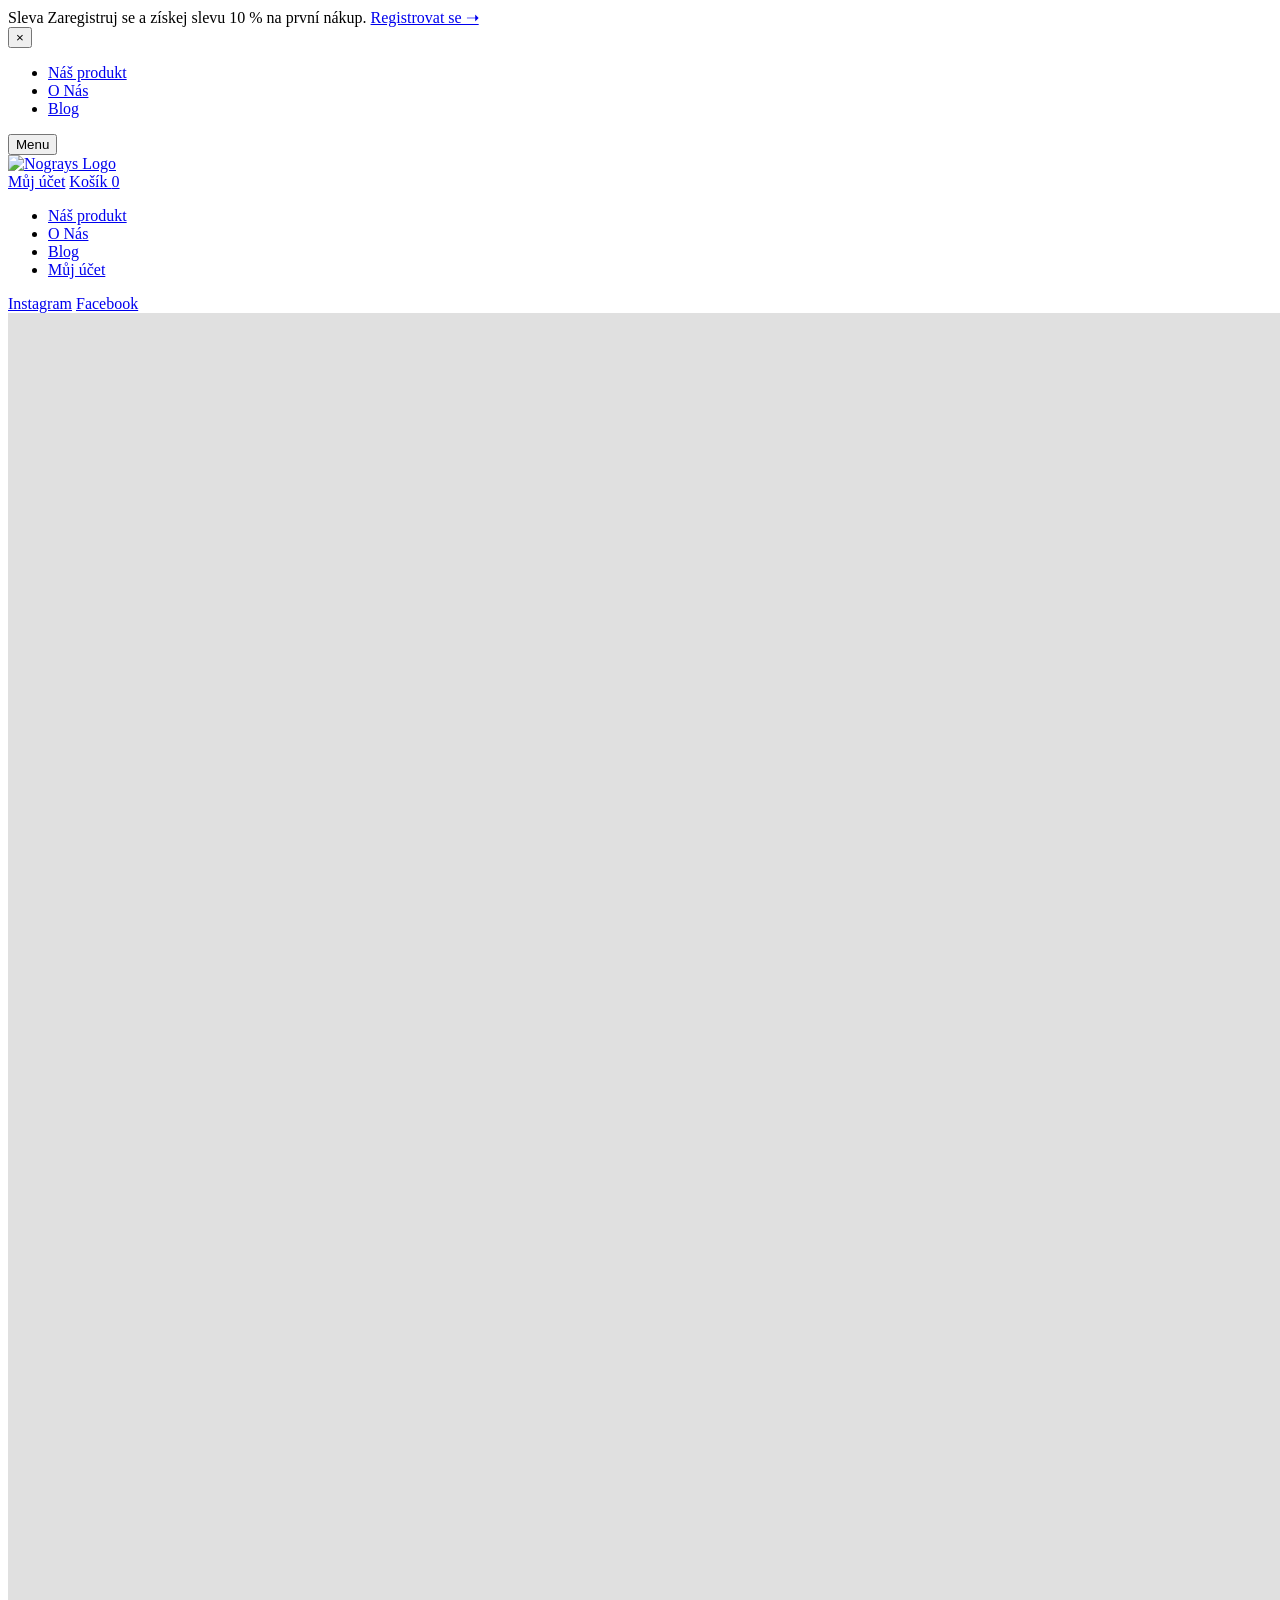
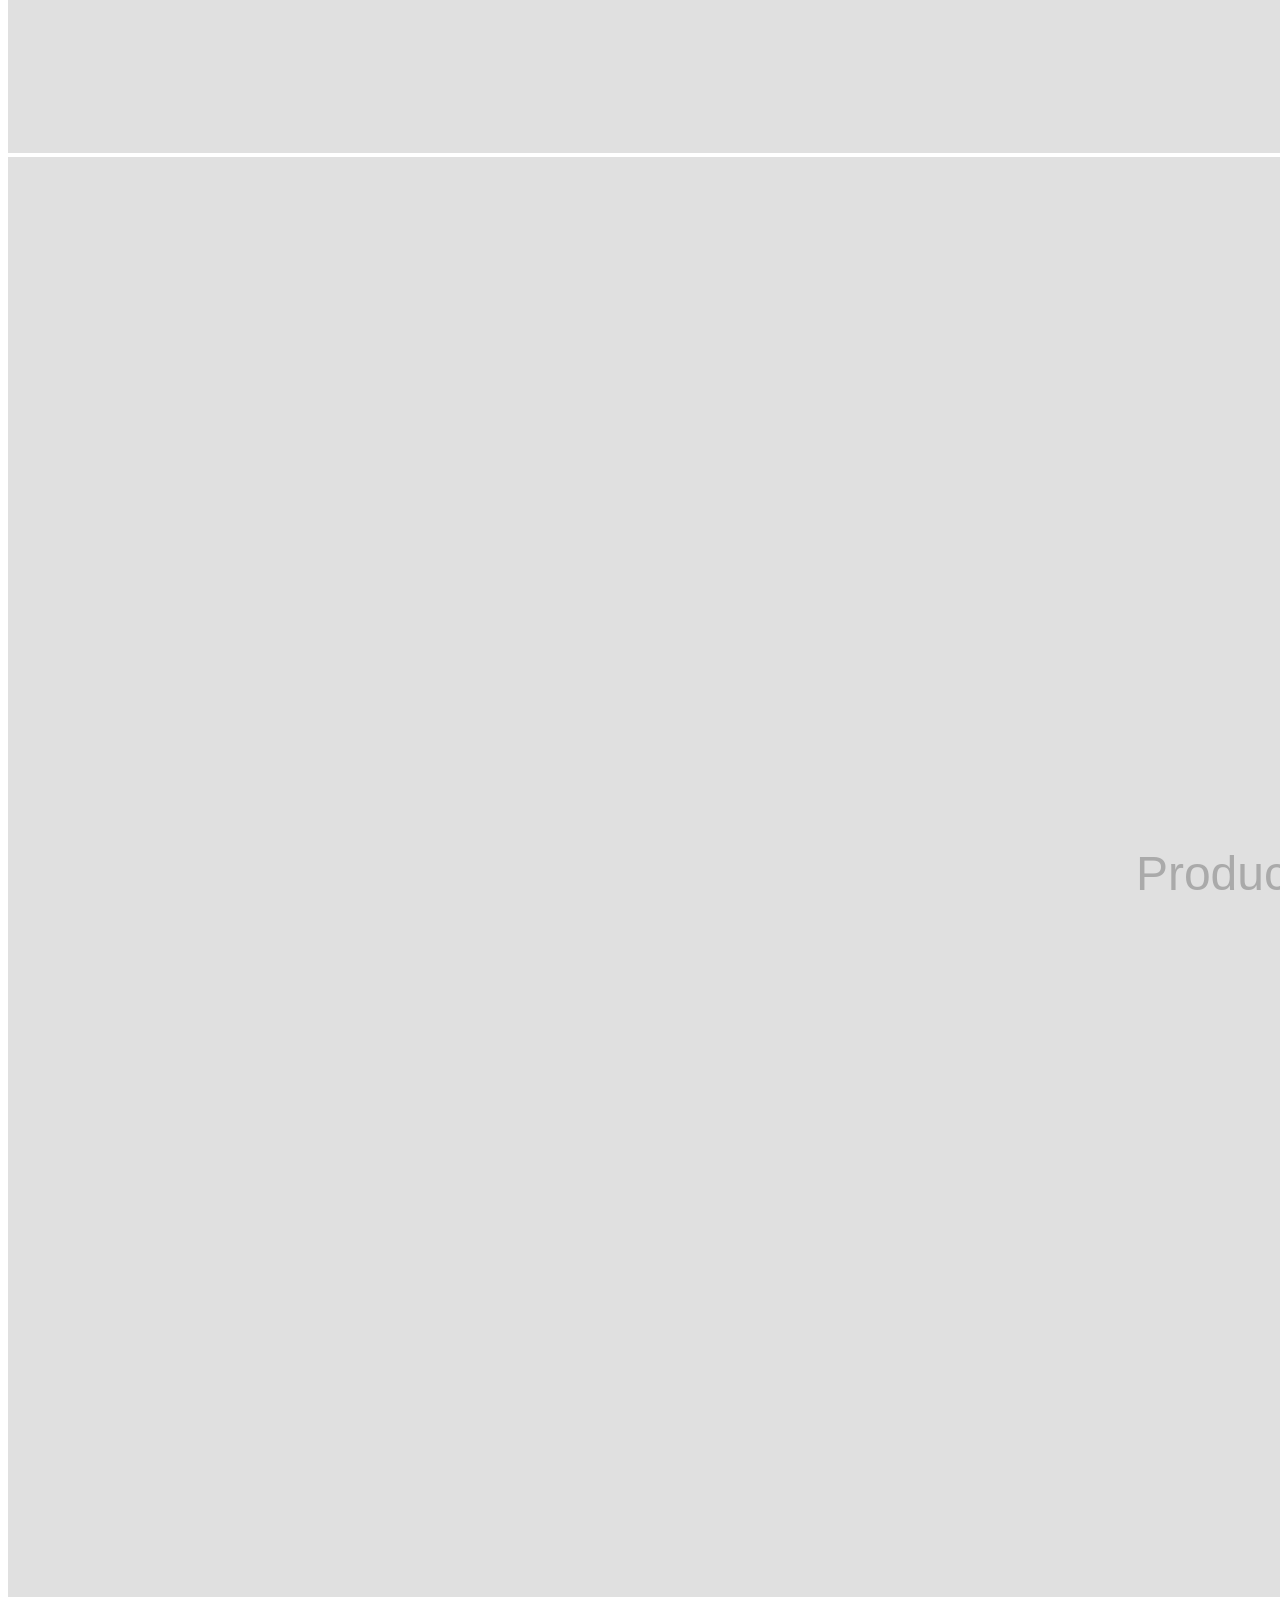
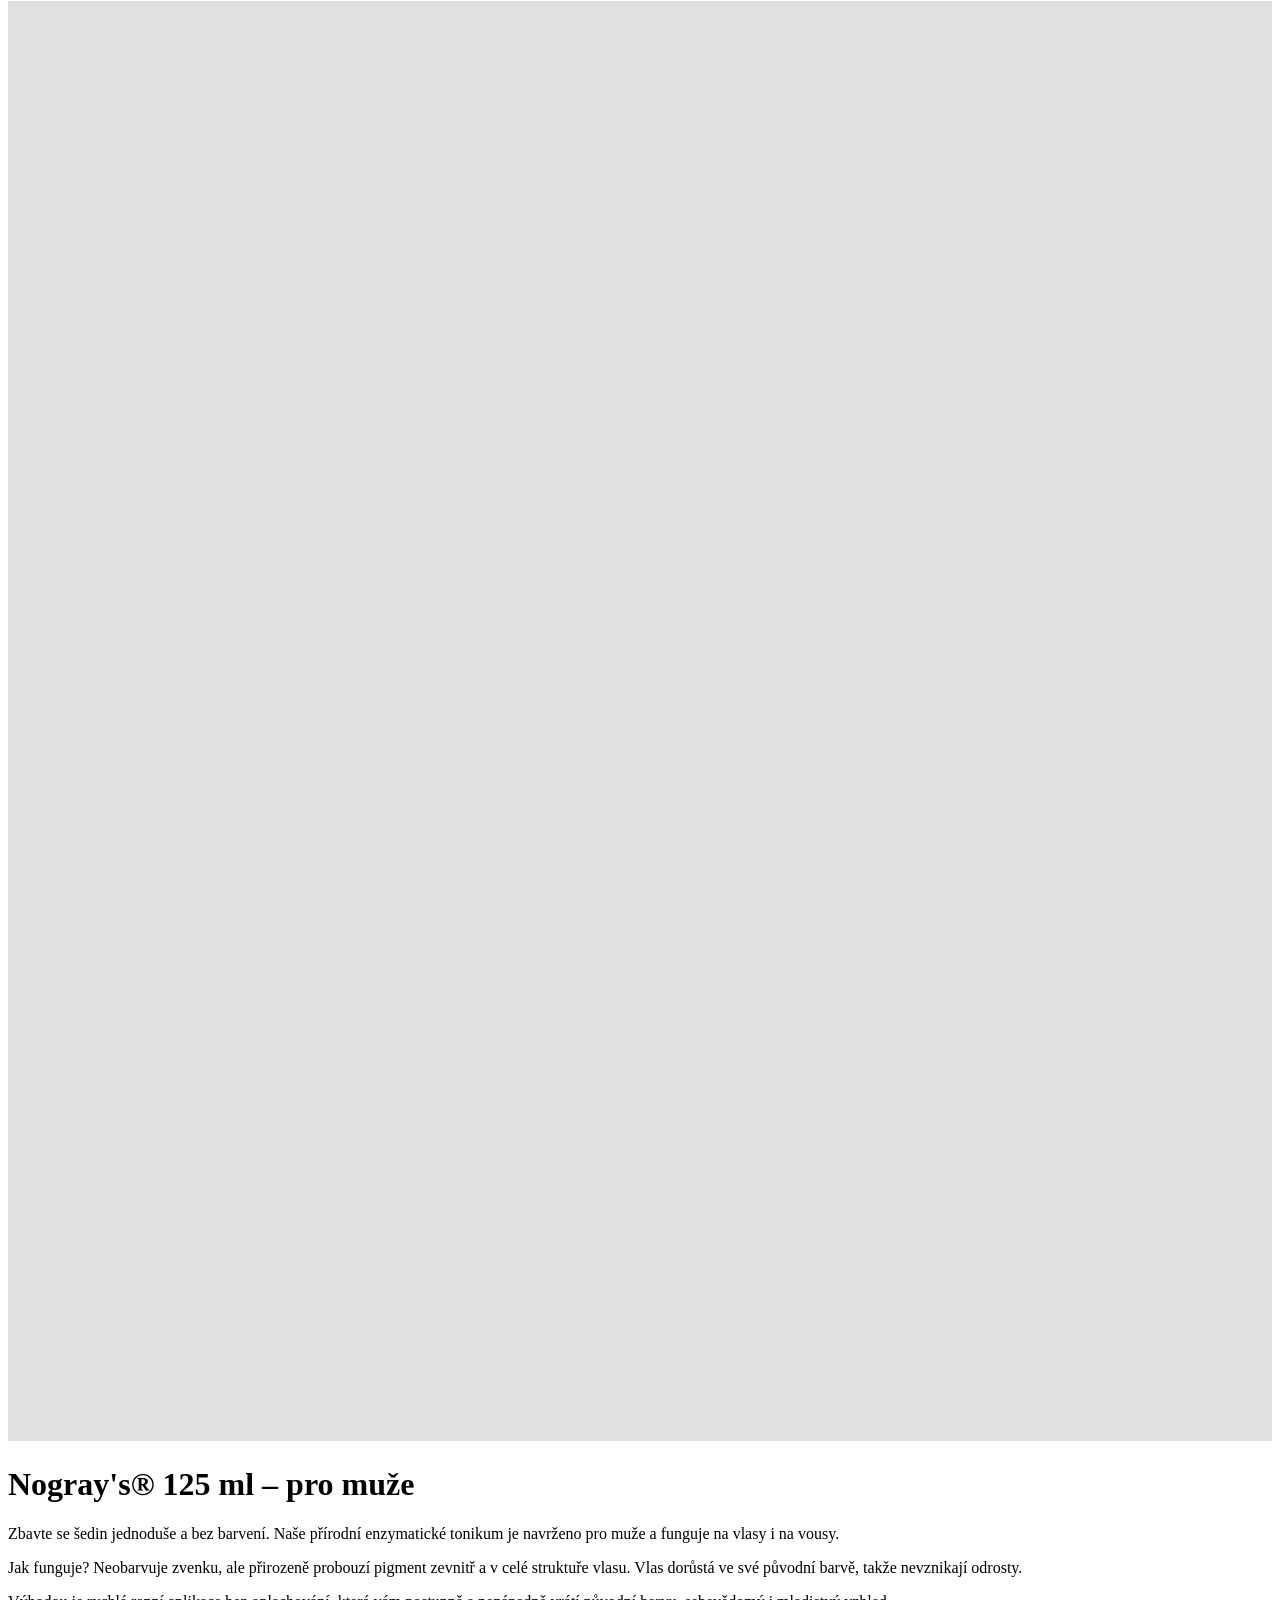
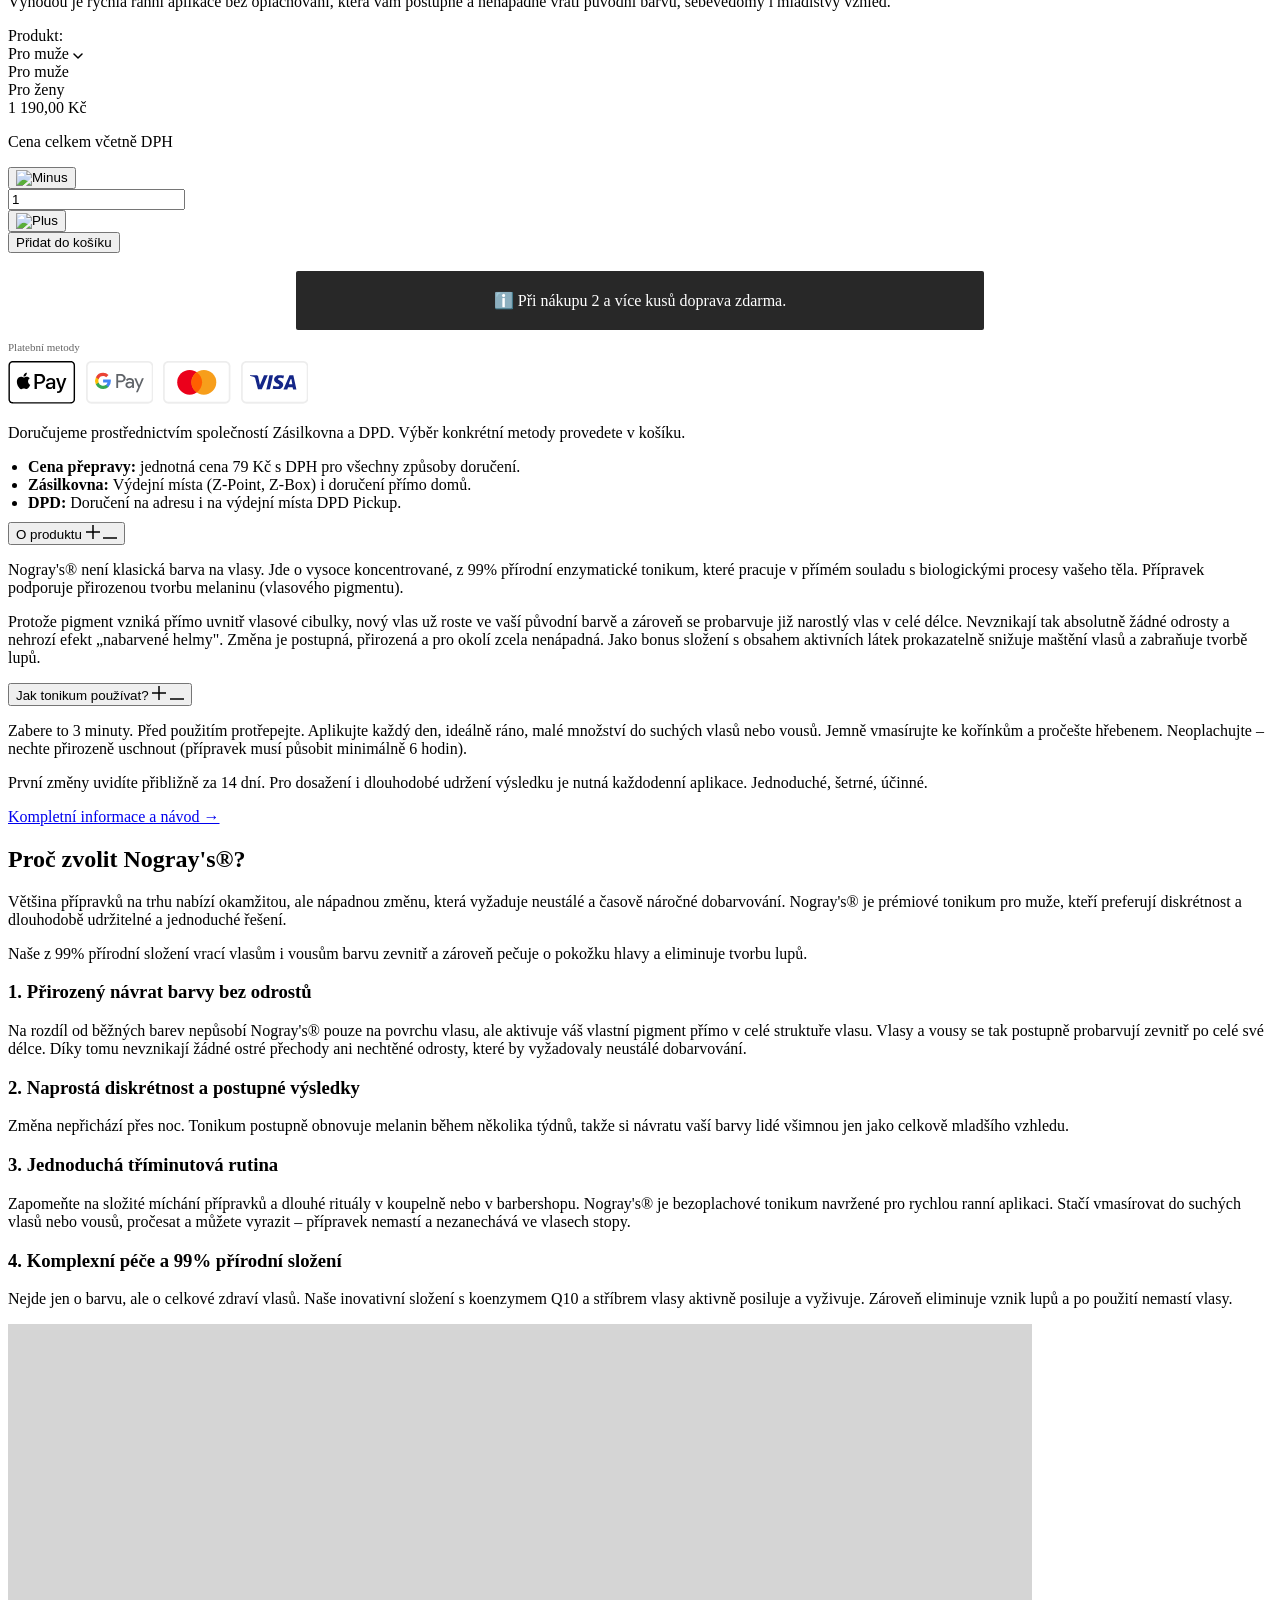
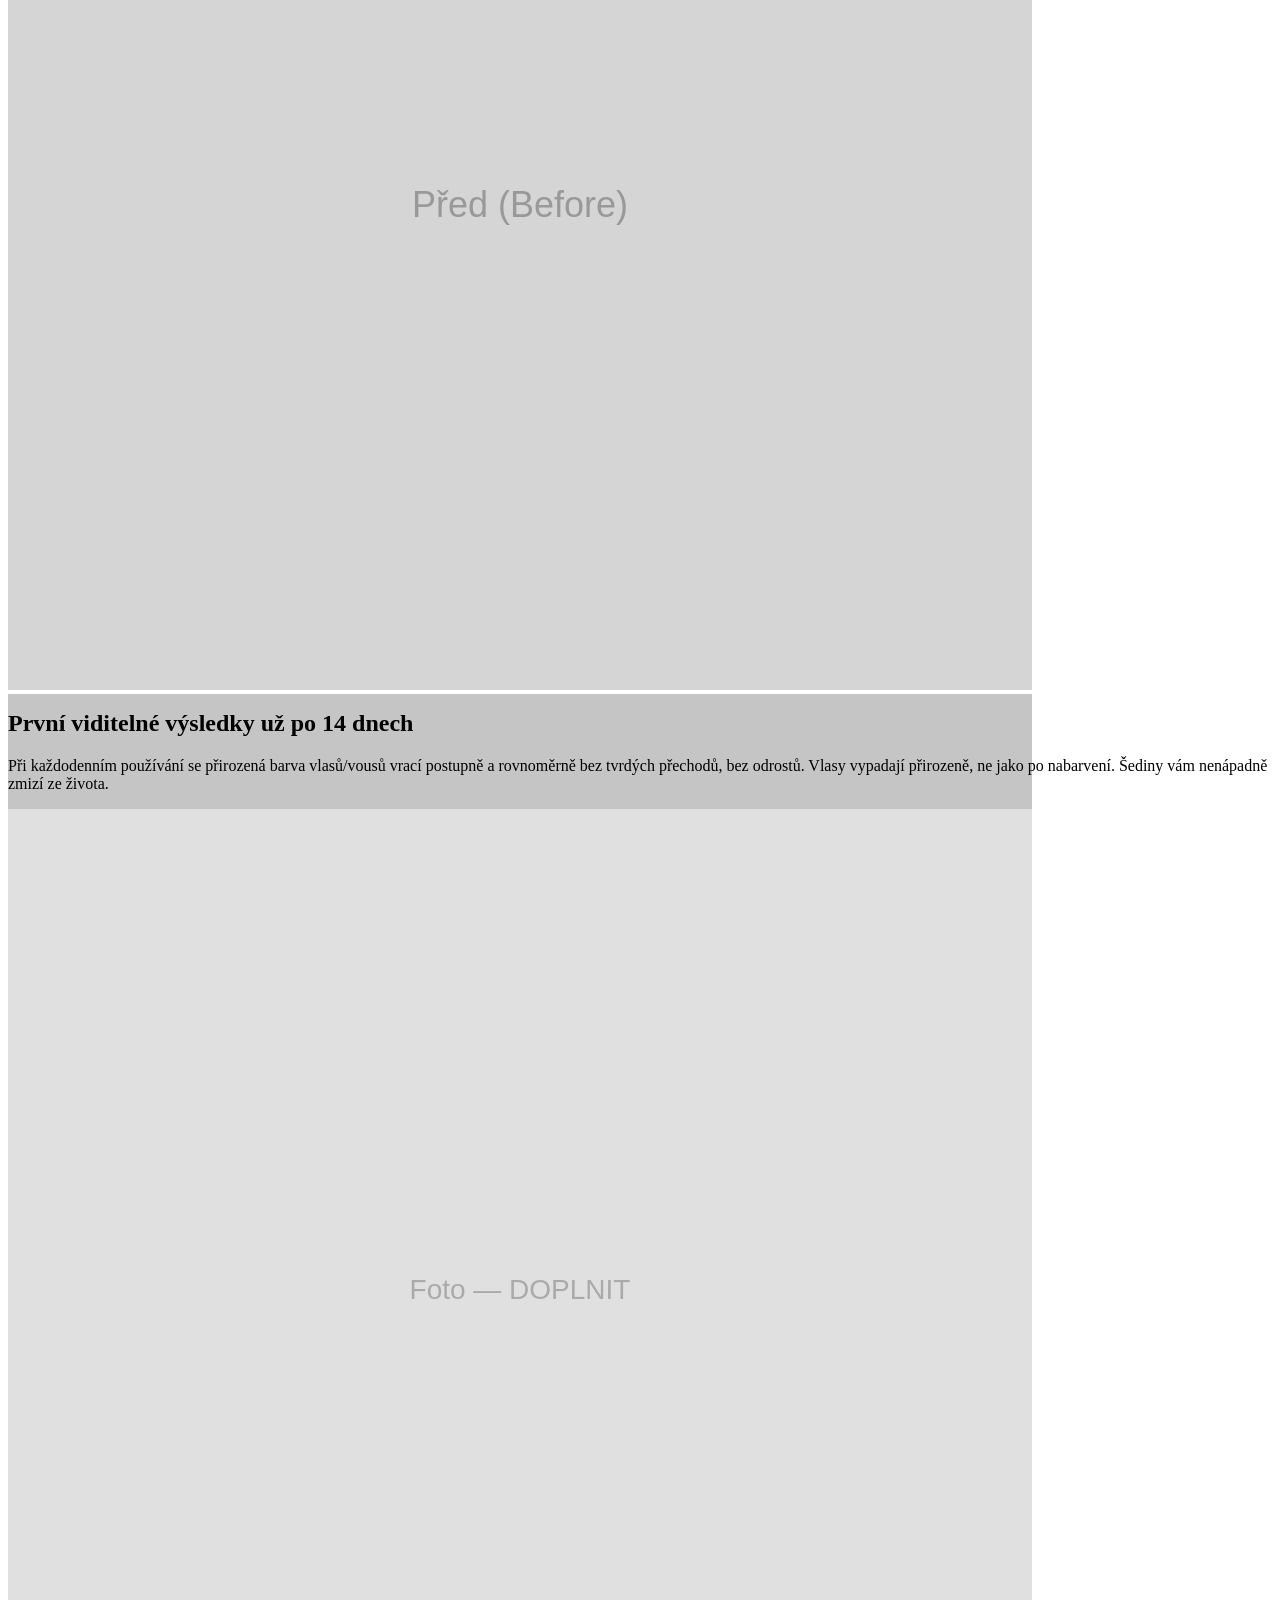
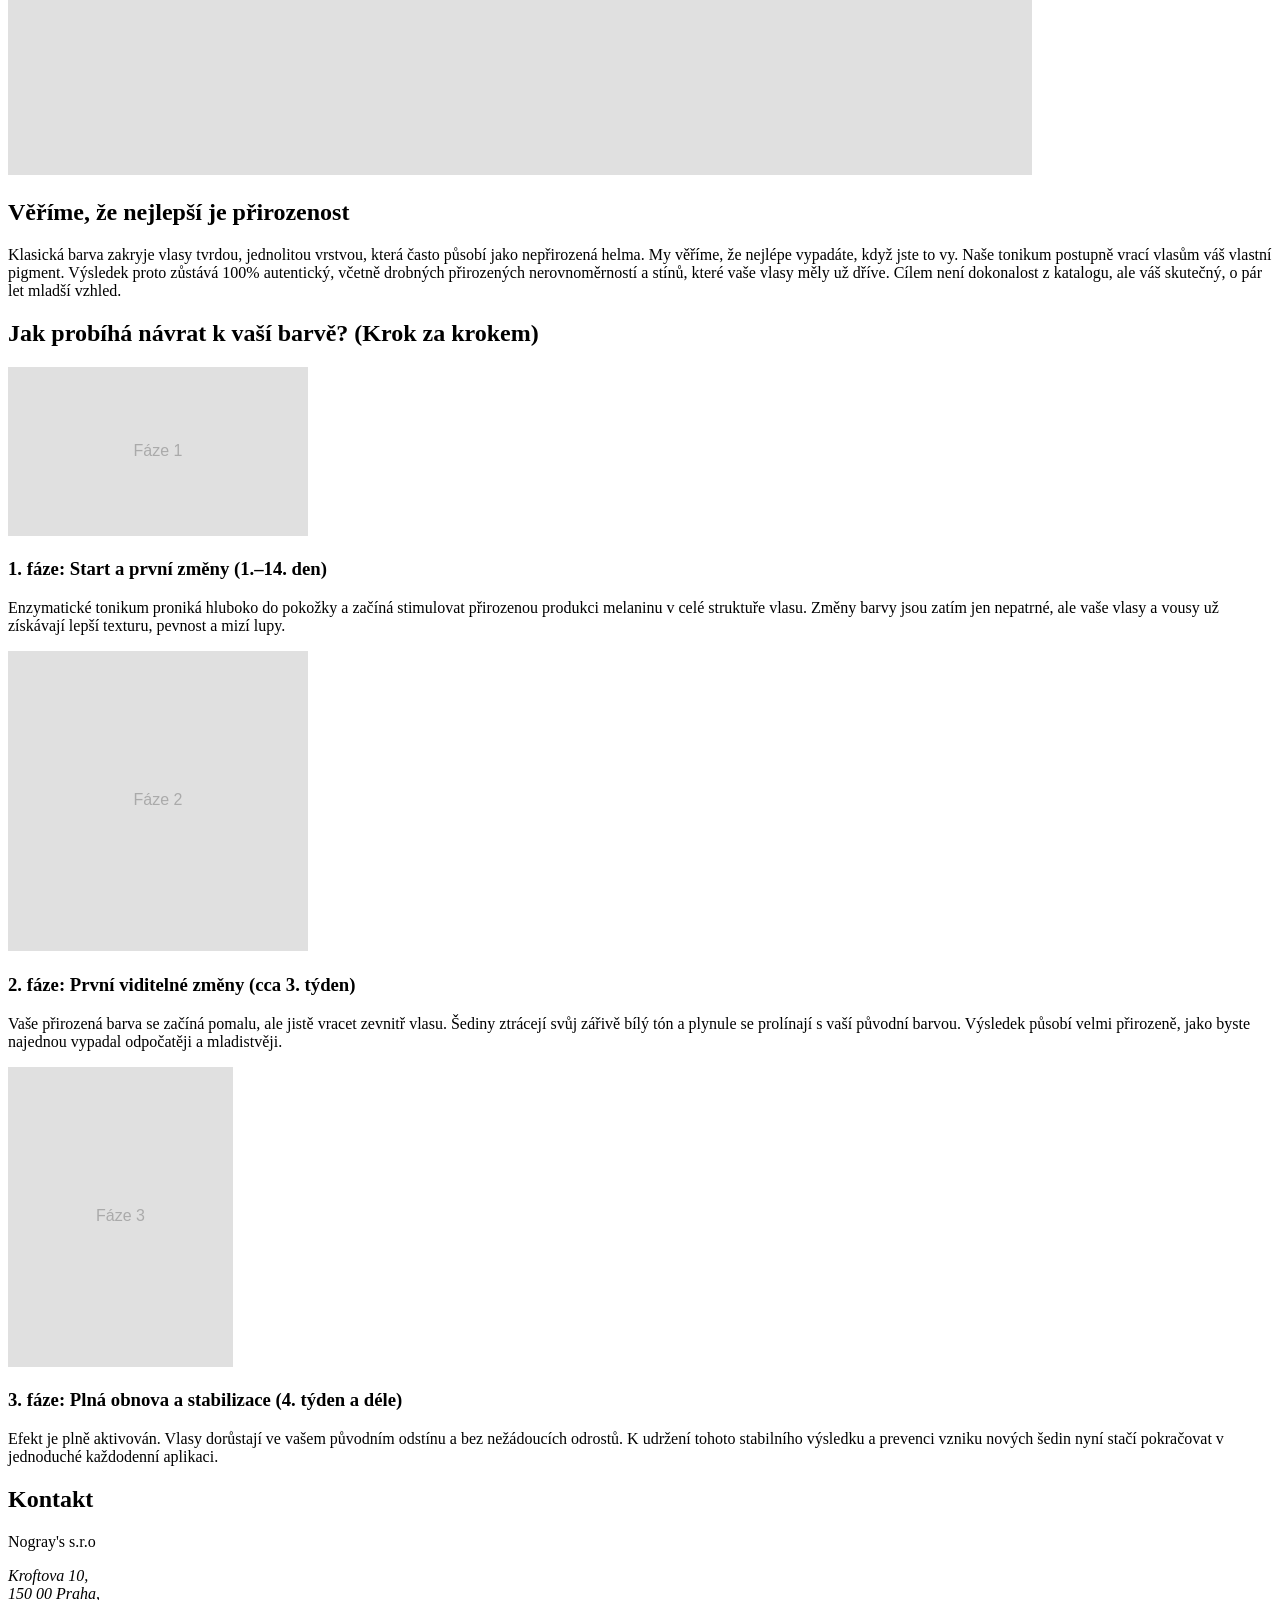
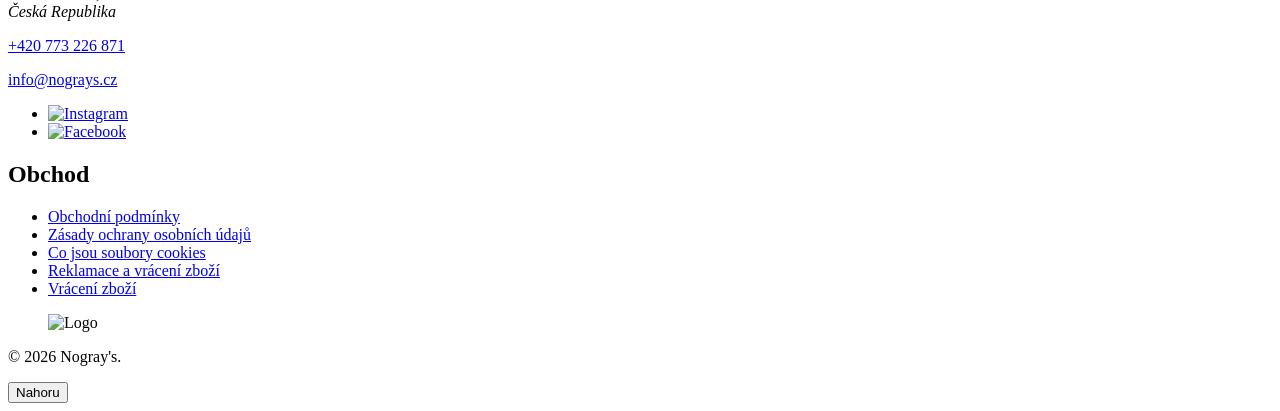
==== commit ebaaa2fc: "Payment icons: move to shipping-info, scale to max-width 300px - Moved payment-methods block into sh" ====
--- a/index.html
+++ b/index.html
@@ -33,6 +33,26 @@
     .swiper-slide img { opacity: 1 !important; }
     .woocommerce form .form-row .required { visibility: visible; }
     ul.wp-block-list, ol.wp-block-list { padding-left: 20px; }
+    .shipping-info { margin-bottom: var(--spacing-30); }
+    .payment-methods {
+      max-width: 300px;
+      margin-bottom: 20px;
+    }
+    .payment-methods__label {
+      font-size: 11px;
+      margin-bottom: 8px;
+      opacity: 0.6;
+    }
+    .payment-icons {
+      display: flex;
+      gap: 10px;
+    }
+    .payment-icons svg {
+      flex: 1 1 0;
+      min-width: 0;
+      width: 100%;
+      height: auto;
+    }
   </style>
 
   <!-- Custom CSS (from original wp-custom-css) -->
@@ -83,6 +103,8 @@
     .major-result-description { max-width: 650px; }
     .ours-products .categories .category .category-image img { height: 510px; }
     .single-product .add-to-cart-section { position: relative; }
+    .product .product-layout .product-info .product-short-description,
+    .product .product-layout .product-info .add-to-cart-section { margin-bottom: var(--spacing-30); }
     .single-product .add-to-cart-section::after {
       content: "ℹ️  Při nákupu 2 a více kusů doprava zdarma.";
       display: block;
@@ -228,8 +250,8 @@
     <div class="product-info">
       <h1 class="product-title">Nogray's® 125 ml – pro muže</h1>
       <div class="product-short-description">
-        <p>Zbavte se šedin jednoduše a bez barvení. Naše přírodní enzymatické tonikum je navrženo pro muže a funguje na vlasy i na vousy.</p>
-        <p>Jak funguje? Neobarvuje zvenku, ale přirozeně probouzí pigment zevnitř a v celé struktuře vlasu. Vlas dorůstá ve své původní barvě, takže nevznikají odrosty.</p>
+        <p class="mb-small">Zbavte se šedin jednoduše a bez barvení. Naše přírodní enzymatické tonikum je navrženo pro muže a funguje na vlasy i na vousy.</p>
+        <p class="mb-small">Jak funguje? Neobarvuje zvenku, ale přirozeně probouzí pigment zevnitř a v celé struktuře vlasu. Vlas dorůstá ve své původní barvě, takže nevznikají odrosty.</p>
         <p>Výhodou je rychlá ranní aplikace bez oplachování, která vám postupně a nenápadně vrátí původní barvu, sebevědomý i mladistvý vzhled.</p>
       </div>
 
@@ -292,6 +314,15 @@
 
       <!-- Shipping info (visible, below add-to-cart) -->
       <div class="shipping-info">
+        <div class="payment-methods">
+          <p class="payment-methods__label">Platební metody</p>
+          <div class="payment-icons">
+          <svg version="1.1" xmlns="http://www.w3.org/2000/svg" role="img" x="0" y="0" width="38" height="24" viewBox="0 0 165.521 105.965" xml:space="preserve" aria-labelledby="pi-apple_pay"><title id="pi-apple_pay">Apple Pay</title><path fill="#000" d="M150.698 0H14.823c-.566 0-1.133 0-1.698.003-.477.004-.953.009-1.43.022-1.039.028-2.087.09-3.113.274a10.51 10.51 0 0 0-2.958.975 9.932 9.932 0 0 0-4.35 4.35 10.463 10.463 0 0 0-.975 2.96C.113 9.611.052 10.658.024 11.696a70.22 70.22 0 0 0-.022 1.43C0 13.69 0 14.256 0 14.823v76.318c0 .567 0 1.132.002 1.699.003.476.009.953.022 1.43.028 1.036.09 2.084.275 3.11a10.46 10.46 0 0 0 .974 2.96 9.897 9.897 0 0 0 1.83 2.52 9.874 9.874 0 0 0 2.52 1.83c.947.483 1.917.79 2.96.977 1.025.183 2.073.245 3.112.273.477.011.953.017 1.43.02.565.004 1.132.004 1.698.004h135.875c.565 0 1.132 0 1.697-.004.476-.002.952-.009 1.431-.02 1.037-.028 2.085-.09 3.113-.273a10.478 10.478 0 0 0 2.958-.977 9.955 9.955 0 0 0 4.35-4.35c.483-.947.789-1.917.974-2.96.186-1.026.246-2.074.274-3.11.013-.477.02-.954.022-1.43.004-.567.004-1.132.004-1.699V14.824c0-.567 0-1.133-.004-1.699a63.067 63.067 0 0 0-.022-1.429c-.028-1.038-.088-2.085-.274-3.112a10.4 10.4 0 0 0-.974-2.96 9.94 9.94 0 0 0-4.35-4.35A10.52 10.52 0 0 0 156.939.3c-1.028-.185-2.076-.246-3.113-.274a71.417 71.417 0 0 0-1.431-.022C151.83 0 151.263 0 150.698 0z"></path><path fill="#FFF" d="M150.698 3.532l1.672.003c.452.003.905.008 1.36.02.793.022 1.719.065 2.583.22.75.135 1.38.34 1.984.648a6.392 6.392 0 0 1 2.804 2.807c.306.6.51 1.226.645 1.983.154.854.197 1.783.218 2.58.013.45.019.9.02 1.36.005.557.005 1.113.005 1.671v76.318c0 .558 0 1.114-.004 1.682-.002.45-.008.9-.02 1.35-.022.796-.065 1.725-.221 2.589a6.855 6.855 0 0 1-.645 1.975 6.397 6.397 0 0 1-2.808 2.807c-.6.306-1.228.511-1.971.645-.881.157-1.847.2-2.574.22-.457.01-.912.017-1.379.019-.555.004-1.113.004-1.669.004H14.801c-.55 0-1.1 0-1.66-.004a74.993 74.993 0 0 1-1.35-.018c-.744-.02-1.71-.064-2.584-.22a6.938 6.938 0 0 1-1.986-.65 6.337 6.337 0 0 1-1.622-1.18 6.355 6.355 0 0 1-1.178-1.623 6.935 6.935 0 0 1-.646-1.985c-.156-.863-.2-1.788-.22-2.578a66.088 66.088 0 0 1-.02-1.355l-.003-1.327V14.474l.002-1.325a66.7 66.7 0 0 1 .02-1.357c.022-.792.065-1.717.222-2.587a6.924 6.924 0 0 1 .646-1.981c.304-.598.7-1.144 1.18-1.623a6.386 6.386 0 0 1 1.624-1.18 6.96 6.96 0 0 1 1.98-.646c.865-.155 1.792-.198 2.586-.22.452-.012.905-.017 1.354-.02l1.677-.003h135.875"></path><g><g><path fill="#000" d="M43.508 35.77c1.404-1.755 2.356-4.112 2.105-6.52-2.054.102-4.56 1.355-6.012 3.112-1.303 1.504-2.456 3.959-2.156 6.266 2.306.2 4.61-1.152 6.063-2.858"></path><path fill="#000" d="M45.587 39.079c-3.35-.2-6.196 1.9-7.795 1.9-1.6 0-4.049-1.8-6.698-1.751-3.447.05-6.645 2-8.395 5.1-3.598 6.2-.95 15.4 2.55 20.45 1.699 2.5 3.747 5.25 6.445 5.151 2.55-.1 3.549-1.65 6.647-1.65 3.097 0 3.997 1.65 6.696 1.6 2.798-.05 4.548-2.5 6.247-5 1.95-2.85 2.747-5.6 2.797-5.75-.05-.05-5.396-2.101-5.446-8.251-.05-5.15 4.198-7.6 4.398-7.751-2.399-3.548-6.147-3.948-7.447-4.048"></path></g><g><path fill="#000" d="M78.973 32.11c7.278 0 12.347 5.017 12.347 12.321 0 7.33-5.173 12.373-12.529 12.373h-8.058V69.62h-5.822V32.11h14.062zm-8.24 19.807h6.68c5.07 0 7.954-2.729 7.954-7.46 0-4.73-2.885-7.434-7.928-7.434h-6.706v14.894z"></path><path fill="#000" d="M92.764 61.847c0-4.809 3.665-7.564 10.423-7.98l7.252-.442v-2.08c0-3.04-2.001-4.704-5.562-4.704-2.938 0-5.07 1.507-5.51 3.82h-5.252c.157-4.86 4.731-8.395 10.918-8.395 6.654 0 10.995 3.483 10.995 8.89v18.663h-5.38v-4.497h-.13c-1.534 2.937-4.914 4.782-8.579 4.782-5.406 0-9.175-3.222-9.175-8.057zm17.675-2.417v-2.106l-6.472.416c-3.64.234-5.536 1.585-5.536 3.95 0 2.288 1.975 3.77 5.068 3.77 3.95 0 6.94-2.522 6.94-6.03z"></path><path fill="#000" d="M120.975 79.652v-4.496c.364.051 1.247.103 1.715.103 2.573 0 4.029-1.09 4.913-3.899l.52-1.663-9.852-27.293h6.082l6.863 22.146h.13l6.862-22.146h5.927l-10.216 28.67c-2.34 6.577-5.017 8.735-10.683 8.735-.442 0-1.872-.052-2.261-.157z"></path></g></g></svg>
+          <svg xmlns="http://www.w3.org/2000/svg" role="img" viewBox="0 0 38 24" width="38" height="24" aria-labelledby="pi-google_pay"><title id="pi-google_pay">Google Pay</title><path d="M35 0H3C1.3 0 0 1.3 0 3v18c0 1.7 1.4 3 3 3h32c1.7 0 3-1.3 3-3V3c0-1.7-1.4-3-3-3z" fill="#000" opacity=".07"></path><path d="M35 1c1.1 0 2 .9 2 2v18c0 1.1-.9 2-2 2H3c-1.1 0-2-.9-2-2V3c0-1.1.9-2 2-2h32" fill="#FFF"></path><path d="M18.093 11.976v3.2h-1.018v-7.9h2.691a2.447 2.447 0 0 1 1.747.692 2.28 2.28 0 0 1 .11 3.224l-.11.116c-.47.447-1.098.69-1.747.674l-1.673-.006zm0-3.732v2.788h1.698c.377.012.741-.135 1.005-.404a1.391 1.391 0 0 0-1.005-2.354l-1.698-.03zm6.484 1.348c.65-.03 1.286.188 1.778.613.445.43.682 1.03.65 1.649v3.334h-.969v-.766h-.049a1.93 1.93 0 0 1-1.673.931 2.17 2.17 0 0 1-1.496-.533 1.667 1.667 0 0 1-.613-1.324 1.606 1.606 0 0 1 .613-1.336 2.746 2.746 0 0 1 1.698-.515c.517-.02 1.03.093 1.49.331v-.208a1.134 1.134 0 0 0-.417-.901 1.416 1.416 0 0 0-.98-.368 1.545 1.545 0 0 0-1.319.717l-.895-.564a2.488 2.488 0 0 1 2.182-1.06zM23.29 13.52a.79.79 0 0 0 .337.662c.223.176.5.269.785.263.429-.001.84-.17 1.146-.472.305-.286.478-.685.478-1.103a2.047 2.047 0 0 0-1.324-.374 1.716 1.716 0 0 0-1.03.294.883.883 0 0 0-.392.73zm9.286-3.75l-3.39 7.79h-1.048l1.281-2.728-2.224-5.062h1.103l1.612 3.885 1.569-3.885h1.097z" fill="#5F6368"></path><path d="M13.986 11.284c0-.308-.024-.616-.073-.92h-4.29v1.747h2.451a2.096 2.096 0 0 1-.9 1.373v1.134h1.464a4.433 4.433 0 0 0 1.348-3.334z" fill="#4285F4"></path><path d="M9.629 15.721a4.352 4.352 0 0 0 3.01-1.097l-1.466-1.14a2.752 2.752 0 0 1-4.094-1.44H5.577v1.17a4.53 4.53 0 0 0 4.052 2.507z" fill="#34A853"></path><path d="M7.079 12.05a2.709 2.709 0 0 1 0-1.735v-1.17H5.577a4.505 4.505 0 0 0 0 4.075l1.502-1.17z" fill="#FBBC04"></path><path d="M9.629 8.44a2.452 2.452 0 0 1 1.74.68l1.3-1.293a4.37 4.37 0 0 0-3.065-1.183 4.53 4.53 0 0 0-4.027 2.5l1.502 1.171a2.715 2.715 0 0 1 2.55-1.875z" fill="#EA4335"></path></svg>
+          <svg viewBox="0 0 38 24" xmlns="http://www.w3.org/2000/svg" role="img" width="38" height="24" aria-labelledby="pi-master"><title id="pi-master">Mastercard</title><path opacity=".07" d="M35 0H3C1.3 0 0 1.3 0 3v18c0 1.7 1.4 3 3 3h32c1.7 0 3-1.3 3-3V3c0-1.7-1.4-3-3-3z"></path><path fill="#fff" d="M35 1c1.1 0 2 .9 2 2v18c0 1.1-.9 2-2 2H3c-1.1 0-2-.9-2-2V3c0-1.1.9-2 2-2h32"></path><circle fill="#EB001B" cx="15" cy="12" r="7"></circle><circle fill="#F79E1B" cx="23" cy="12" r="7"></circle><path fill="#FF5F00" d="M22 12c0-2.4-1.2-4.5-3-5.7-1.8 1.3-3 3.4-3 5.7s1.2 4.5 3 5.7c1.8-1.2 3-3.3 3-5.7z"></path></svg>
+          <svg viewBox="0 0 38 24" xmlns="http://www.w3.org/2000/svg" role="img" width="38" height="24" aria-labelledby="pi-visa"><title id="pi-visa">Visa</title><path opacity=".07" d="M35 0H3C1.3 0 0 1.3 0 3v18c0 1.7 1.4 3 3 3h32c1.7 0 3-1.3 3-3V3c0-1.7-1.4-3-3-3z"></path><path fill="#fff" d="M35 1c1.1 0 2 .9 2 2v18c0 1.1-.9 2-2 2H3c-1.1 0-2-.9-2-2V3c0-1.1.9-2 2-2h32"></path><path d="M28.3 10.1H28c-.4 1-.7 1.5-1 3h1.9c-.3-1.5-.3-2.2-.6-3zm2.9 5.9h-1.7c-.1 0-.1 0-.2-.1l-.2-.9-.1-.2h-2.4c-.1 0-.2 0-.2.2l-.3.9c0 .1-.1.1-.1.1h-2.1l.2-.5L27 8.7c0-.5.3-.7.8-.7h1.5c.1 0 .2 0 .2.2l1.4 6.5c.1.4.2.7.2 1.1.1.1.1.1.1.2zm-13.4-.3l.4-1.8c.1 0 .2.1.2.1.7.3 1.4.5 2.1.4.2 0 .5-.1.7-.2.5-.2.5-.7.1-1.1-.2-.2-.5-.3-.8-.5-.4-.2-.8-.4-1.1-.7-1.2-1-.8-2.4-.1-3.1.6-.4.9-.8 1.7-.8 1.2 0 2.5 0 3.1.2h.1c-.1.6-.2 1.1-.4 1.7-.5-.2-1-.4-1.5-.4-.3 0-.6 0-.9.1-.2 0-.3.1-.4.2-.2.2-.2.5 0 .7l.5.4c.4.2.8.4 1.1.6.5.3 1 .8 1.1 1.4.2.9-.1 1.7-.9 2.3-.5.4-.7.6-1.4.6-1.4 0-2.5.1-3.4-.2-.1.2-.1.2-.2.1zm-3.5.3c.1-.7.1-.7.2-1 .5-2.2 1-4.5 1.4-6.7.1-.2.1-.3.3-.3H18c-.2 1.2-.4 2.1-.7 3.2-.3 1.5-.6 3-1 4.5 0 .2-.1.2-.3.2M5 8.2c0-.1.2-.2.3-.2h3.4c.5 0 .9.3 1 .8l.9 4.4c0 .1 0 .1.1.2 0-.1.1-.1.1-.1l2.1-5.1c-.1-.1 0-.2.1-.2h2.1c0 .1 0 .1-.1.2l-3.1 7.3c-.1.2-.1.3-.2.4-.1.1-.3 0-.5 0H9.7c-.1 0-.2 0-.2-.2L7.9 9.5c-.2-.2-.5-.5-.9-.6-.6-.3-1.7-.5-1.9-.5L5 8.2z" fill="#142688"></path></svg>
+          </div>
+        </div>
         <p>Doručujeme prostřednictvím společností Zásilkovna a DPD. Výběr konkrétní metody provedete v košíku.</p>
         <ul class="wp-block-list">
           <li><strong>Cena přepravy:</strong> jednotná cena 79 Kč s DPH pro všechny způsoby doručení.</li>
@@ -312,7 +343,7 @@
           </button>
           <div class="accordion-content">
             <div class="accordion-content-inner">
-              <p>Nogray's® není klasická barva na vlasy. Jde o vysoce koncentrované, z 99% přírodní enzymatické tonikum, které pracuje v přímém souladu s biologickými procesy vašeho těla. Přípravek podporuje přirozenou tvorbu melaninu (vlasového pigmentu).</p>
+              <p class="mb-small">Nogray's® není klasická barva na vlasy. Jde o vysoce koncentrované, z 99% přírodní enzymatické tonikum, které pracuje v přímém souladu s biologickými procesy vašeho těla. Přípravek podporuje přirozenou tvorbu melaninu (vlasového pigmentu).</p>
               <p>Protože pigment vzniká přímo uvnitř vlasové cibulky, nový vlas už roste ve vaší původní barvě a zároveň se probarvuje již narostlý vlas v celé délce. Nevznikají tak absolutně žádné odrosty a nehrozí efekt „nabarvené helmy". Změna je postupná, přirozená a pro okolí zcela nenápadná. Jako bonus složení s obsahem aktivních látek prokazatelně snižuje maštění vlasů a zabraňuje tvorbě lupů.</p>
             </div>
           </div>
@@ -328,8 +359,8 @@
           </button>
           <div class="accordion-content">
             <div class="accordion-content-inner">
-              <p>Zabere to 3 minuty. Před použitím protřepejte. Aplikujte každý den, ideálně ráno, malé množství do suchých vlasů nebo vousů. Jemně vmasírujte ke kořínkům a pročešte hřebenem. Neoplachujte – nechte přirozeně uschnout (přípravek musí působit minimálně 6 hodin).</p>
-              <p>První změny uvidíte přibližně za 14 dní. Pro dosažení i dlouhodobé udržení výsledku je nutná každodenní aplikace. Jednoduché, šetrné, účinné.</p>
+              <p class="mb-small">Zabere to 3 minuty. Před použitím protřepejte. Aplikujte každý den, ideálně ráno, malé množství do suchých vlasů nebo vousů. Jemně vmasírujte ke kořínkům a pročešte hřebenem. Neoplachujte – nechte přirozeně uschnout (přípravek musí působit minimálně 6 hodin).</p>
+              <p class="mb-small">První změny uvidíte přibližně za 14 dní. Pro dosažení i dlouhodobé udržení výsledku je nutná každodenní aplikace. Jednoduché, šetrné, účinné.</p>
               <p><a href="#">Kompletní informace a návod →</a></p>
             </div>
           </div>
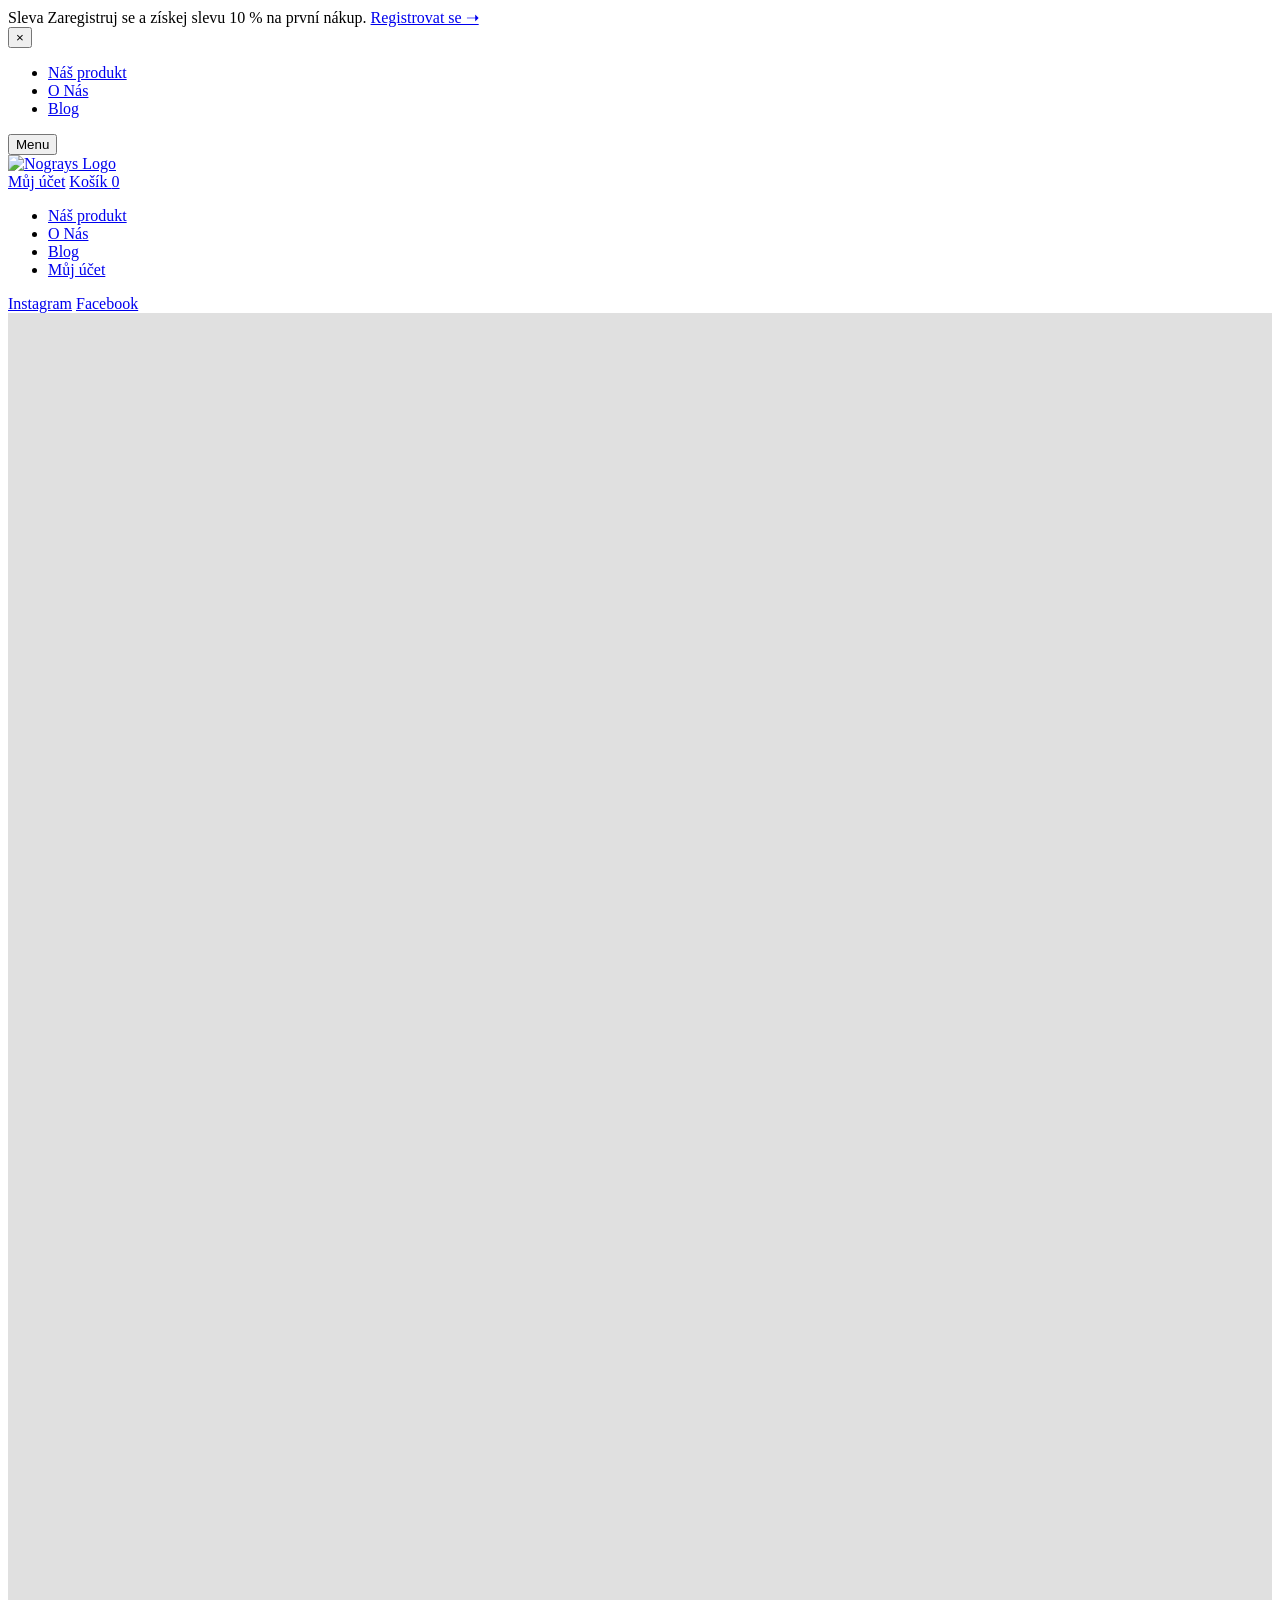
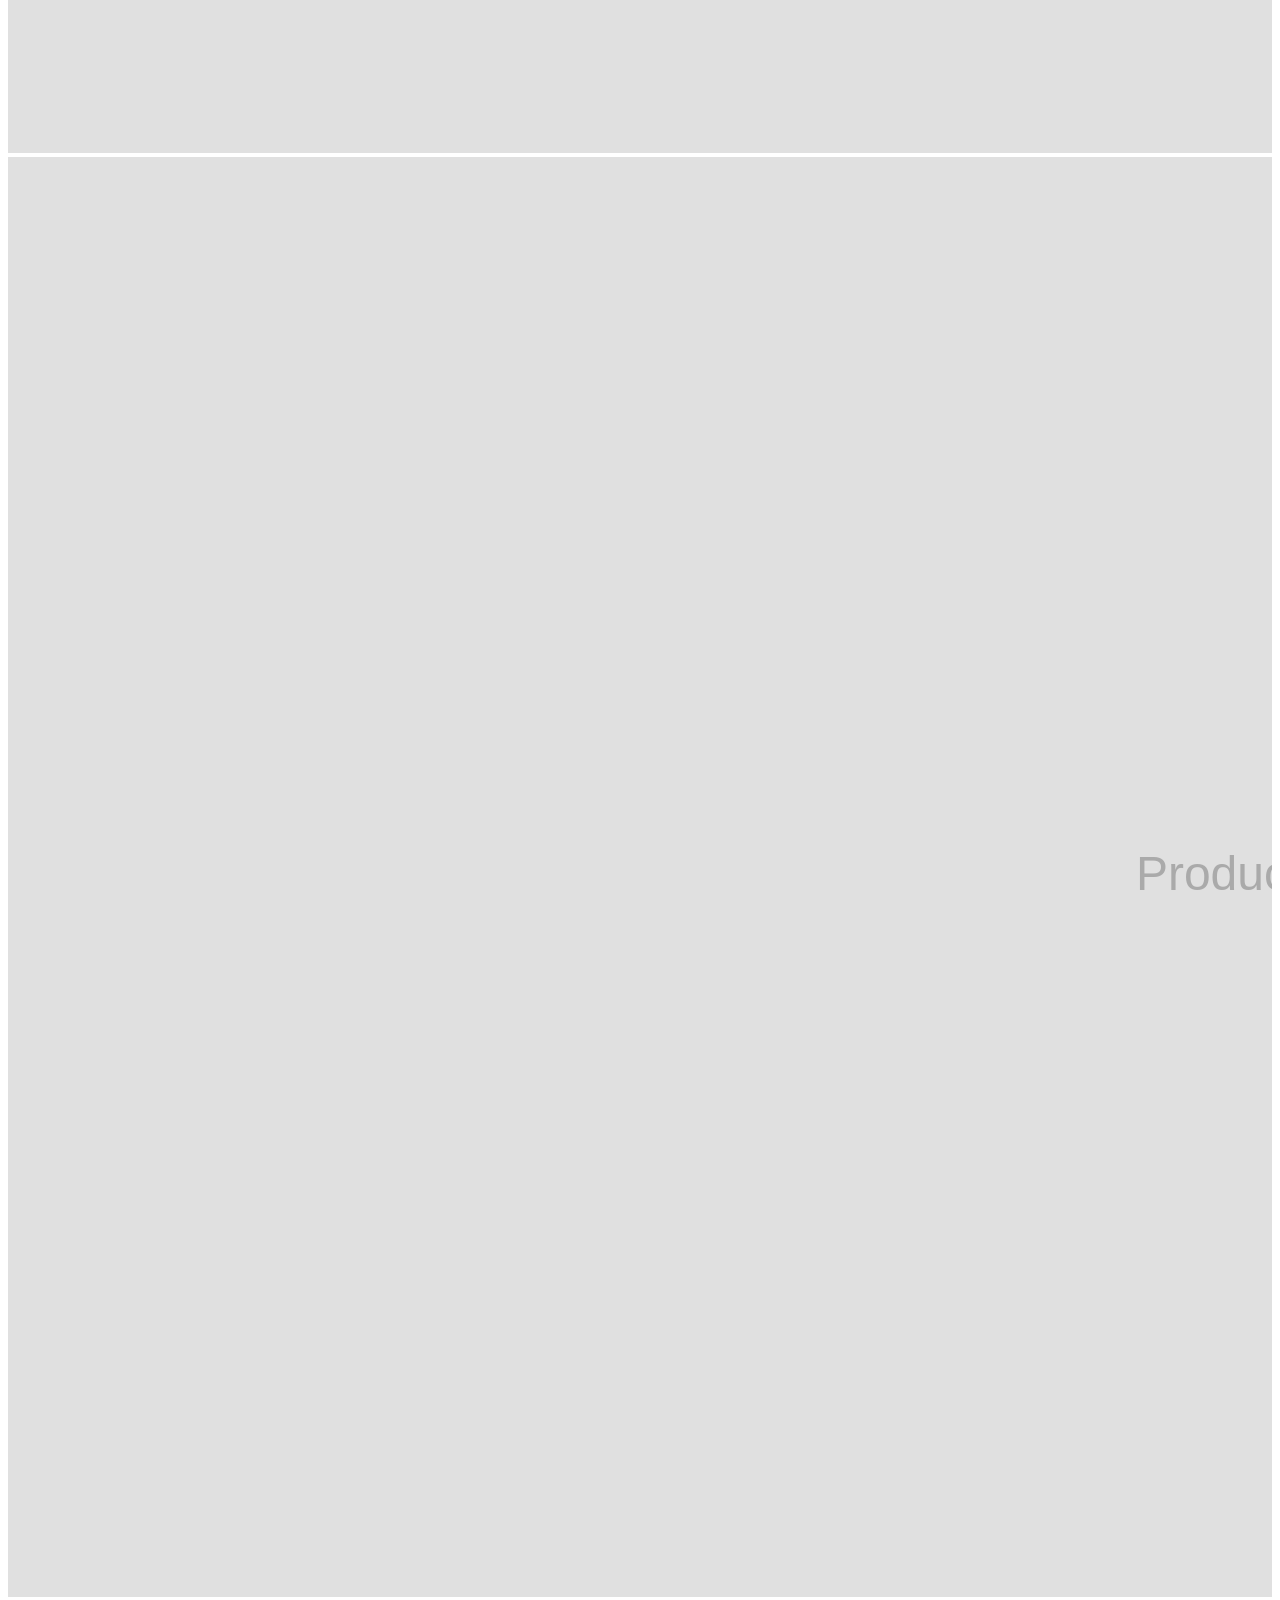
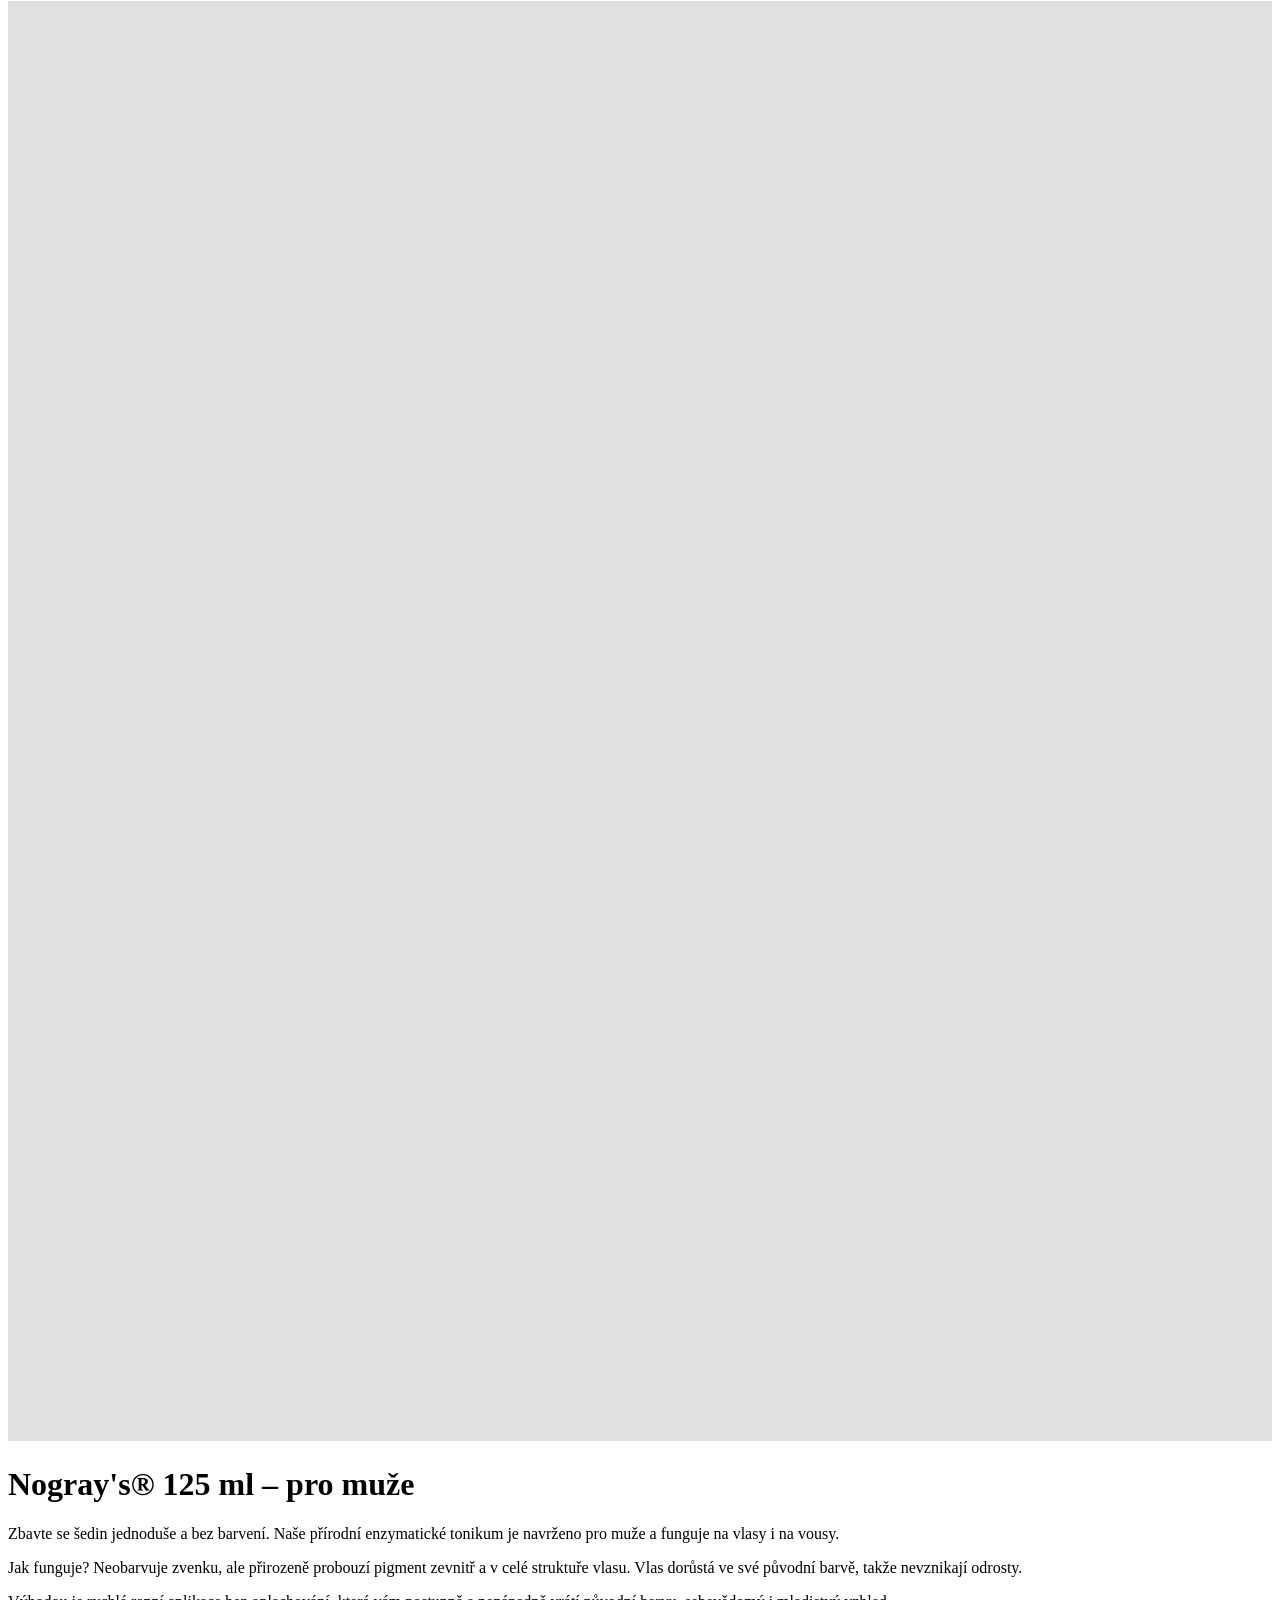
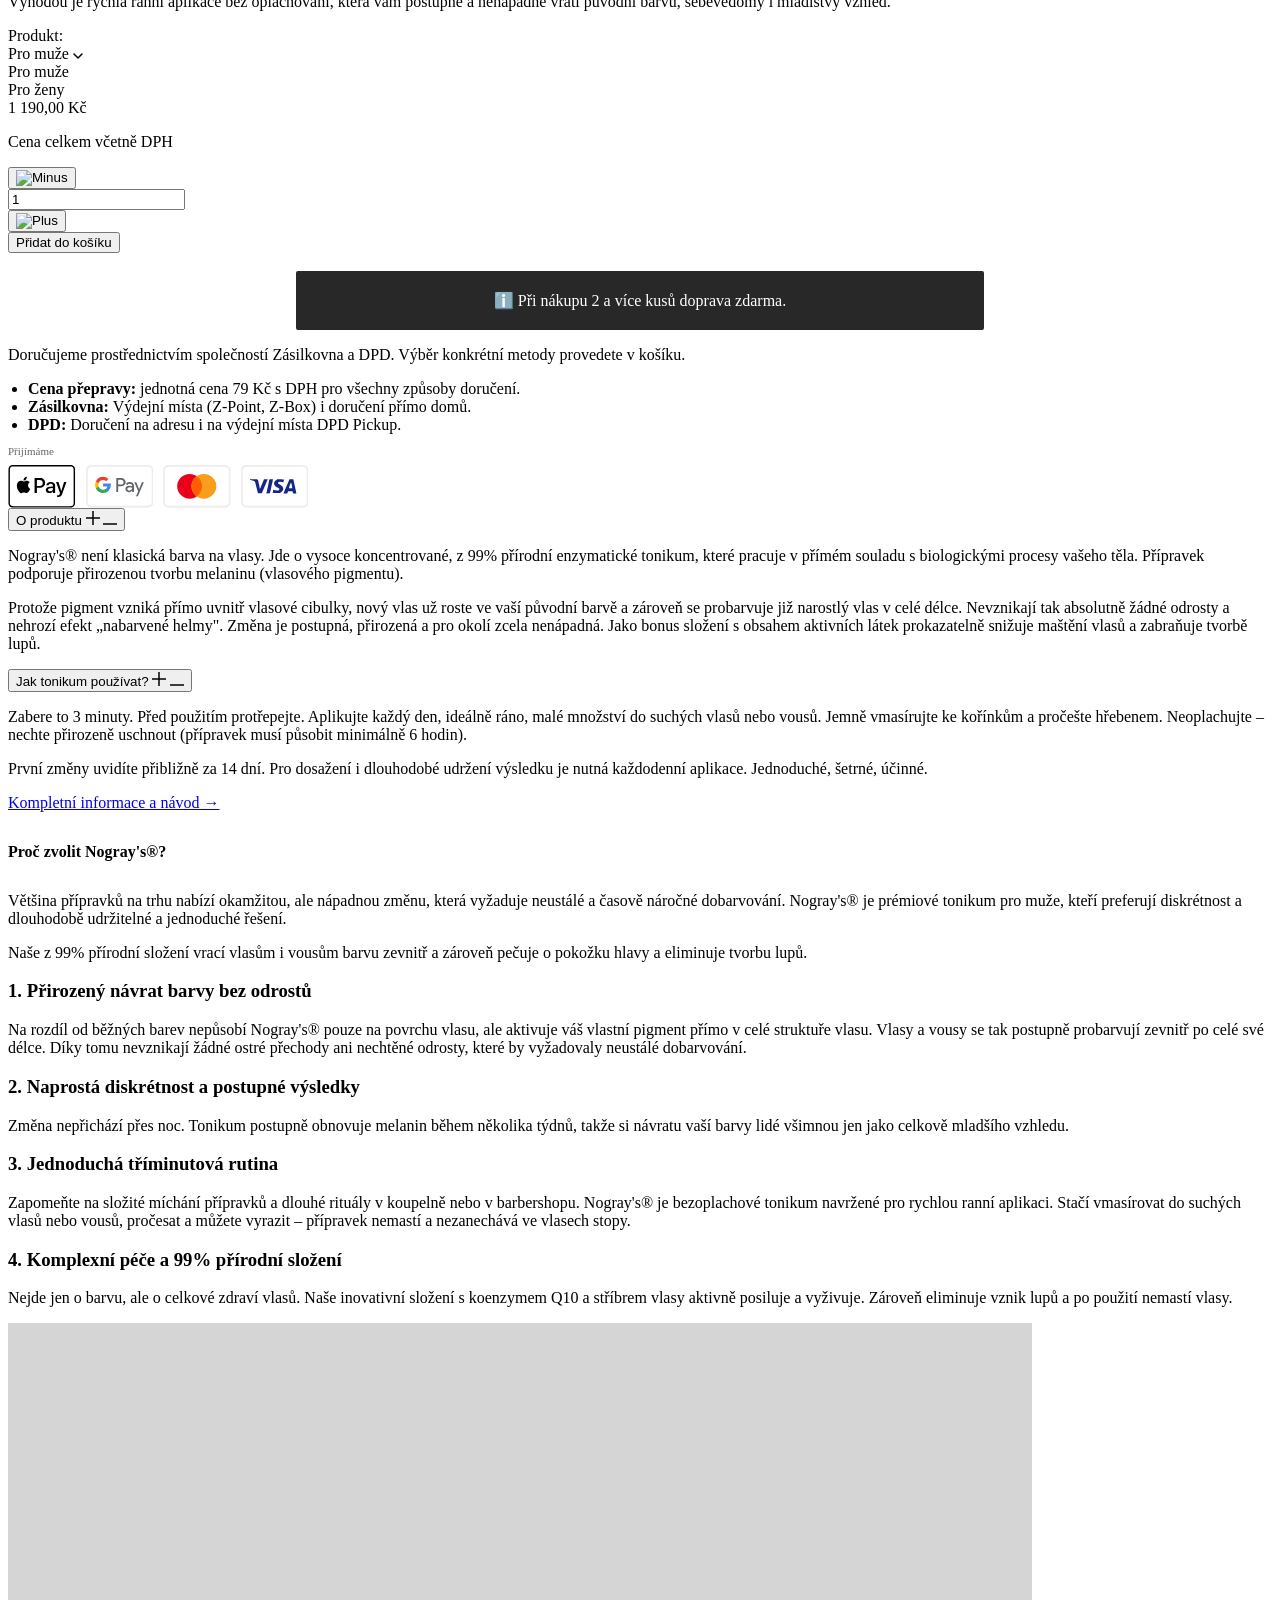
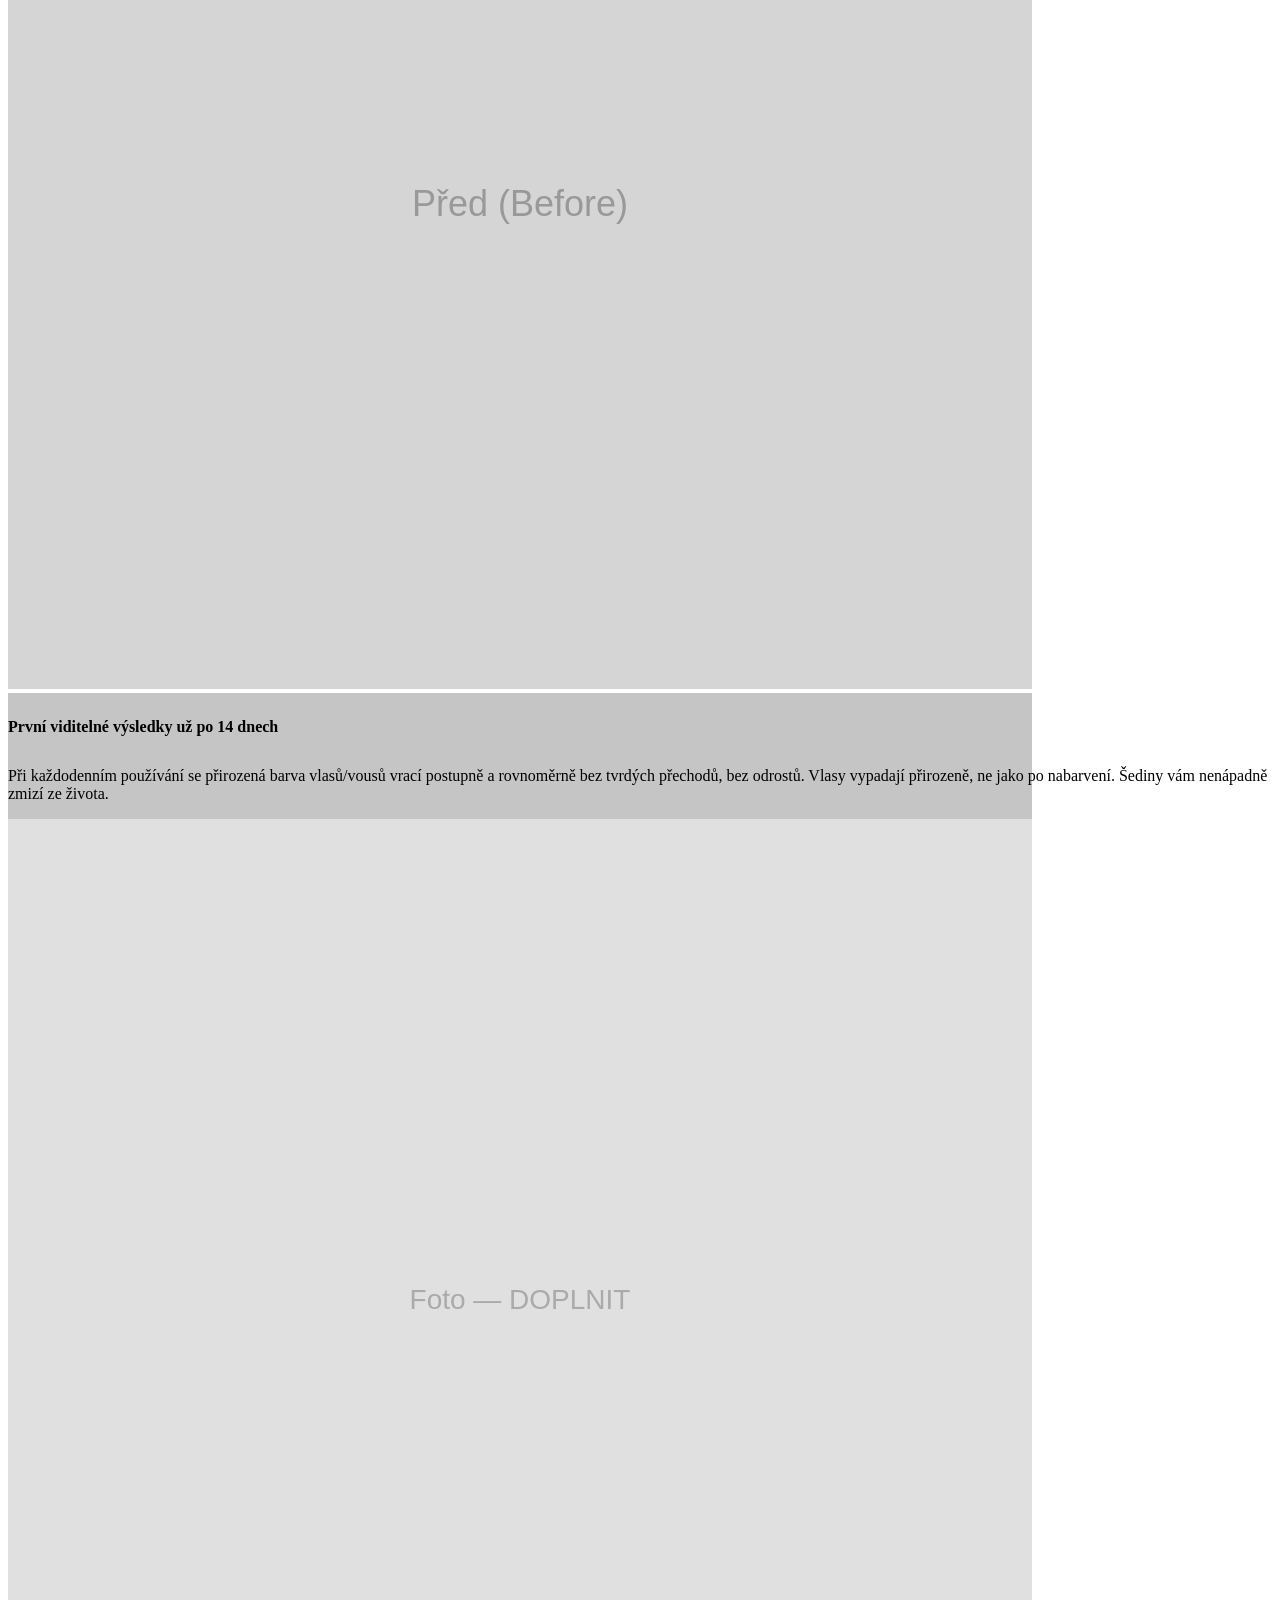
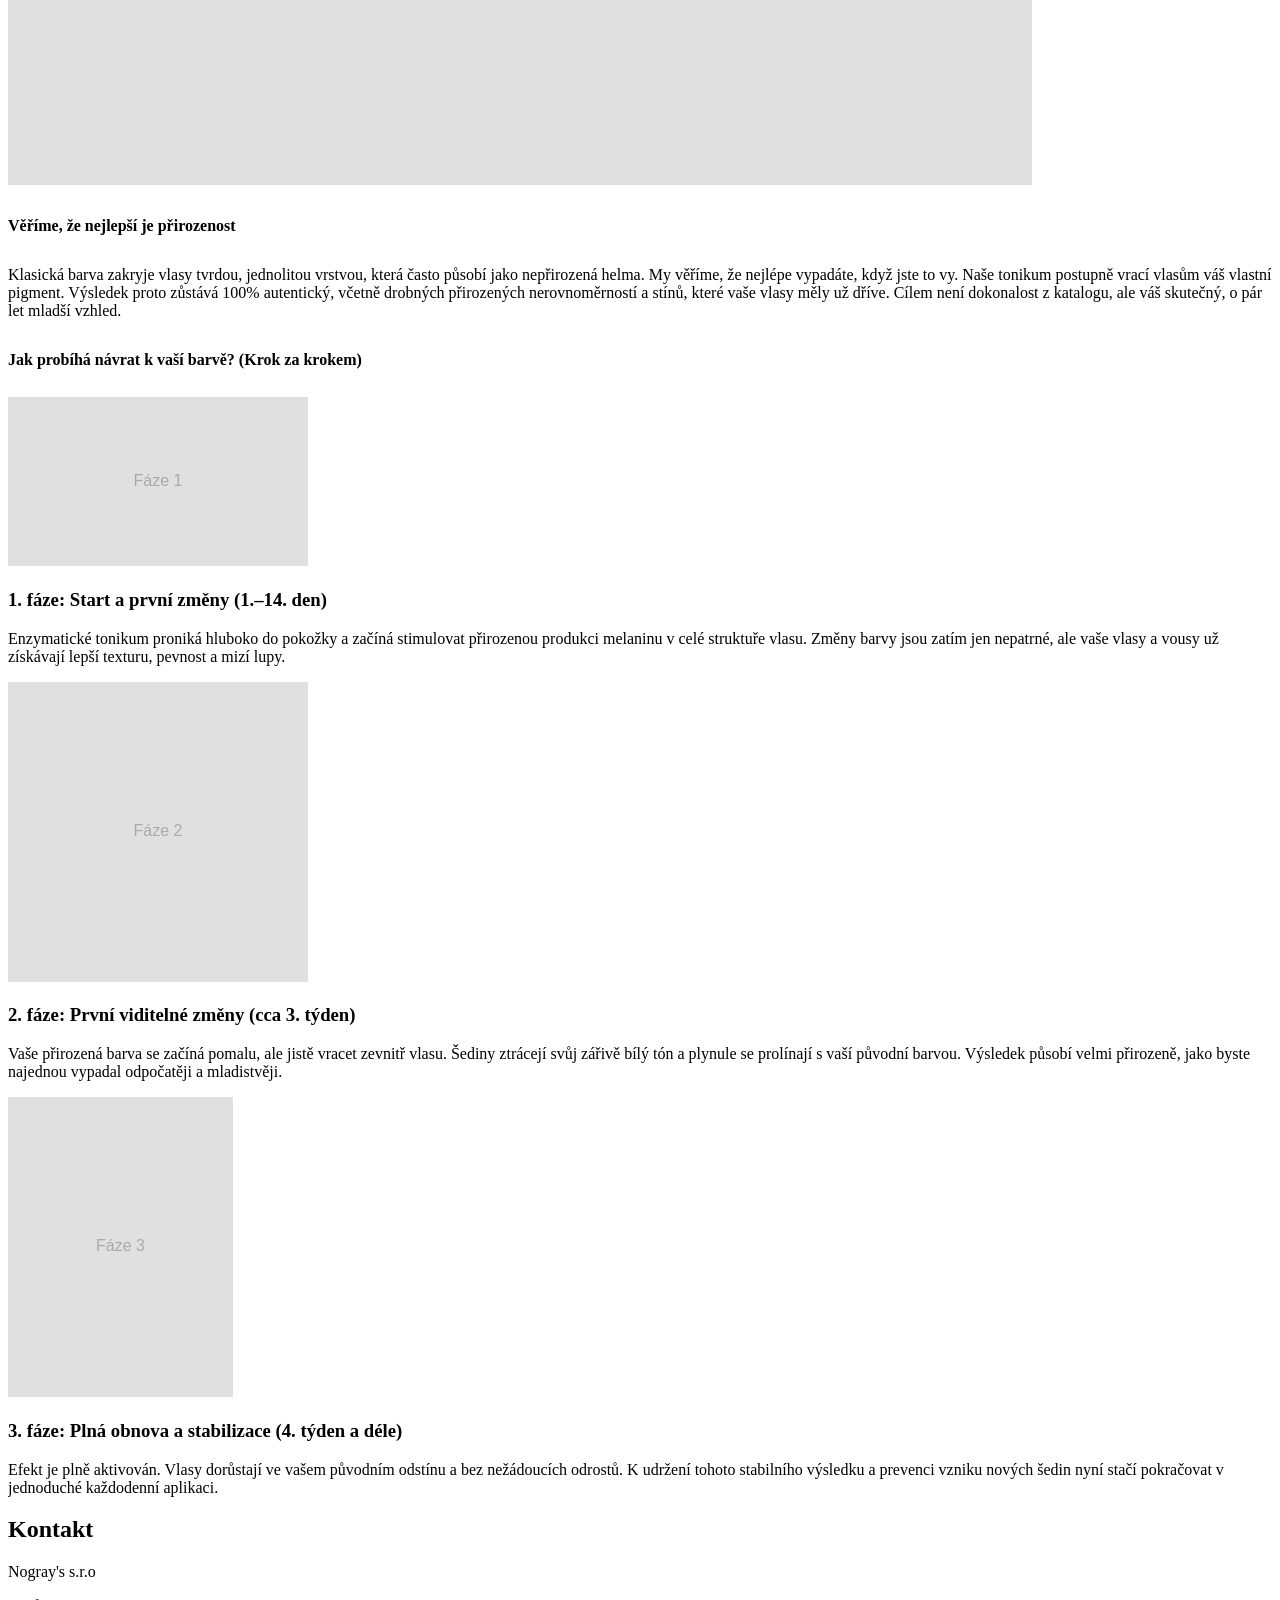
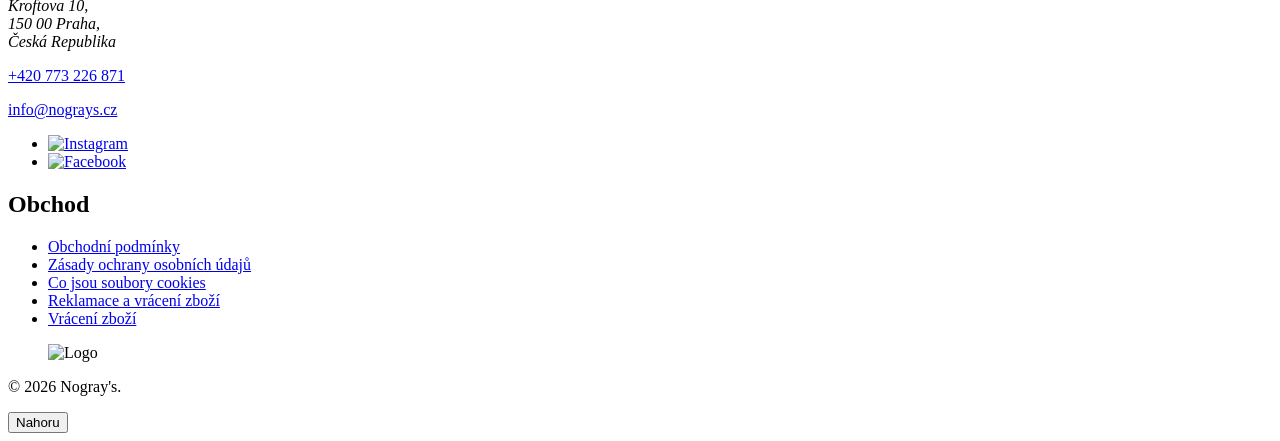
==== commit d1bc1d93: "Layout fixes: overflow-x clip, responsive h2, shipping info reorder - Fix horizontal overflow (whole" ====
--- a/index.html
+++ b/index.html
@@ -36,7 +36,7 @@
     .shipping-info { margin-bottom: var(--spacing-30); }
     .payment-methods {
       max-width: 300px;
-      margin-bottom: 20px;
+      margin-top: var(--spacing-20);
     }
     .payment-methods__label {
       font-size: 11px;
@@ -314,21 +314,21 @@
 
       <!-- Shipping info (visible, below add-to-cart) -->
       <div class="shipping-info">
-        <div class="payment-methods">
-          <p class="payment-methods__label">Platební metody</p>
-          <div class="payment-icons">
-          <svg version="1.1" xmlns="http://www.w3.org/2000/svg" role="img" x="0" y="0" width="38" height="24" viewBox="0 0 165.521 105.965" xml:space="preserve" aria-labelledby="pi-apple_pay"><title id="pi-apple_pay">Apple Pay</title><path fill="#000" d="M150.698 0H14.823c-.566 0-1.133 0-1.698.003-.477.004-.953.009-1.43.022-1.039.028-2.087.09-3.113.274a10.51 10.51 0 0 0-2.958.975 9.932 9.932 0 0 0-4.35 4.35 10.463 10.463 0 0 0-.975 2.96C.113 9.611.052 10.658.024 11.696a70.22 70.22 0 0 0-.022 1.43C0 13.69 0 14.256 0 14.823v76.318c0 .567 0 1.132.002 1.699.003.476.009.953.022 1.43.028 1.036.09 2.084.275 3.11a10.46 10.46 0 0 0 .974 2.96 9.897 9.897 0 0 0 1.83 2.52 9.874 9.874 0 0 0 2.52 1.83c.947.483 1.917.79 2.96.977 1.025.183 2.073.245 3.112.273.477.011.953.017 1.43.02.565.004 1.132.004 1.698.004h135.875c.565 0 1.132 0 1.697-.004.476-.002.952-.009 1.431-.02 1.037-.028 2.085-.09 3.113-.273a10.478 10.478 0 0 0 2.958-.977 9.955 9.955 0 0 0 4.35-4.35c.483-.947.789-1.917.974-2.96.186-1.026.246-2.074.274-3.11.013-.477.02-.954.022-1.43.004-.567.004-1.132.004-1.699V14.824c0-.567 0-1.133-.004-1.699a63.067 63.067 0 0 0-.022-1.429c-.028-1.038-.088-2.085-.274-3.112a10.4 10.4 0 0 0-.974-2.96 9.94 9.94 0 0 0-4.35-4.35A10.52 10.52 0 0 0 156.939.3c-1.028-.185-2.076-.246-3.113-.274a71.417 71.417 0 0 0-1.431-.022C151.83 0 151.263 0 150.698 0z"></path><path fill="#FFF" d="M150.698 3.532l1.672.003c.452.003.905.008 1.36.02.793.022 1.719.065 2.583.22.75.135 1.38.34 1.984.648a6.392 6.392 0 0 1 2.804 2.807c.306.6.51 1.226.645 1.983.154.854.197 1.783.218 2.58.013.45.019.9.02 1.36.005.557.005 1.113.005 1.671v76.318c0 .558 0 1.114-.004 1.682-.002.45-.008.9-.02 1.35-.022.796-.065 1.725-.221 2.589a6.855 6.855 0 0 1-.645 1.975 6.397 6.397 0 0 1-2.808 2.807c-.6.306-1.228.511-1.971.645-.881.157-1.847.2-2.574.22-.457.01-.912.017-1.379.019-.555.004-1.113.004-1.669.004H14.801c-.55 0-1.1 0-1.66-.004a74.993 74.993 0 0 1-1.35-.018c-.744-.02-1.71-.064-2.584-.22a6.938 6.938 0 0 1-1.986-.65 6.337 6.337 0 0 1-1.622-1.18 6.355 6.355 0 0 1-1.178-1.623 6.935 6.935 0 0 1-.646-1.985c-.156-.863-.2-1.788-.22-2.578a66.088 66.088 0 0 1-.02-1.355l-.003-1.327V14.474l.002-1.325a66.7 66.7 0 0 1 .02-1.357c.022-.792.065-1.717.222-2.587a6.924 6.924 0 0 1 .646-1.981c.304-.598.7-1.144 1.18-1.623a6.386 6.386 0 0 1 1.624-1.18 6.96 6.96 0 0 1 1.98-.646c.865-.155 1.792-.198 2.586-.22.452-.012.905-.017 1.354-.02l1.677-.003h135.875"></path><g><g><path fill="#000" d="M43.508 35.77c1.404-1.755 2.356-4.112 2.105-6.52-2.054.102-4.56 1.355-6.012 3.112-1.303 1.504-2.456 3.959-2.156 6.266 2.306.2 4.61-1.152 6.063-2.858"></path><path fill="#000" d="M45.587 39.079c-3.35-.2-6.196 1.9-7.795 1.9-1.6 0-4.049-1.8-6.698-1.751-3.447.05-6.645 2-8.395 5.1-3.598 6.2-.95 15.4 2.55 20.45 1.699 2.5 3.747 5.25 6.445 5.151 2.55-.1 3.549-1.65 6.647-1.65 3.097 0 3.997 1.65 6.696 1.6 2.798-.05 4.548-2.5 6.247-5 1.95-2.85 2.747-5.6 2.797-5.75-.05-.05-5.396-2.101-5.446-8.251-.05-5.15 4.198-7.6 4.398-7.751-2.399-3.548-6.147-3.948-7.447-4.048"></path></g><g><path fill="#000" d="M78.973 32.11c7.278 0 12.347 5.017 12.347 12.321 0 7.33-5.173 12.373-12.529 12.373h-8.058V69.62h-5.822V32.11h14.062zm-8.24 19.807h6.68c5.07 0 7.954-2.729 7.954-7.46 0-4.73-2.885-7.434-7.928-7.434h-6.706v14.894z"></path><path fill="#000" d="M92.764 61.847c0-4.809 3.665-7.564 10.423-7.98l7.252-.442v-2.08c0-3.04-2.001-4.704-5.562-4.704-2.938 0-5.07 1.507-5.51 3.82h-5.252c.157-4.86 4.731-8.395 10.918-8.395 6.654 0 10.995 3.483 10.995 8.89v18.663h-5.38v-4.497h-.13c-1.534 2.937-4.914 4.782-8.579 4.782-5.406 0-9.175-3.222-9.175-8.057zm17.675-2.417v-2.106l-6.472.416c-3.64.234-5.536 1.585-5.536 3.95 0 2.288 1.975 3.77 5.068 3.77 3.95 0 6.94-2.522 6.94-6.03z"></path><path fill="#000" d="M120.975 79.652v-4.496c.364.051 1.247.103 1.715.103 2.573 0 4.029-1.09 4.913-3.899l.52-1.663-9.852-27.293h6.082l6.863 22.146h.13l6.862-22.146h5.927l-10.216 28.67c-2.34 6.577-5.017 8.735-10.683 8.735-.442 0-1.872-.052-2.261-.157z"></path></g></g></svg>
-          <svg xmlns="http://www.w3.org/2000/svg" role="img" viewBox="0 0 38 24" width="38" height="24" aria-labelledby="pi-google_pay"><title id="pi-google_pay">Google Pay</title><path d="M35 0H3C1.3 0 0 1.3 0 3v18c0 1.7 1.4 3 3 3h32c1.7 0 3-1.3 3-3V3c0-1.7-1.4-3-3-3z" fill="#000" opacity=".07"></path><path d="M35 1c1.1 0 2 .9 2 2v18c0 1.1-.9 2-2 2H3c-1.1 0-2-.9-2-2V3c0-1.1.9-2 2-2h32" fill="#FFF"></path><path d="M18.093 11.976v3.2h-1.018v-7.9h2.691a2.447 2.447 0 0 1 1.747.692 2.28 2.28 0 0 1 .11 3.224l-.11.116c-.47.447-1.098.69-1.747.674l-1.673-.006zm0-3.732v2.788h1.698c.377.012.741-.135 1.005-.404a1.391 1.391 0 0 0-1.005-2.354l-1.698-.03zm6.484 1.348c.65-.03 1.286.188 1.778.613.445.43.682 1.03.65 1.649v3.334h-.969v-.766h-.049a1.93 1.93 0 0 1-1.673.931 2.17 2.17 0 0 1-1.496-.533 1.667 1.667 0 0 1-.613-1.324 1.606 1.606 0 0 1 .613-1.336 2.746 2.746 0 0 1 1.698-.515c.517-.02 1.03.093 1.49.331v-.208a1.134 1.134 0 0 0-.417-.901 1.416 1.416 0 0 0-.98-.368 1.545 1.545 0 0 0-1.319.717l-.895-.564a2.488 2.488 0 0 1 2.182-1.06zM23.29 13.52a.79.79 0 0 0 .337.662c.223.176.5.269.785.263.429-.001.84-.17 1.146-.472.305-.286.478-.685.478-1.103a2.047 2.047 0 0 0-1.324-.374 1.716 1.716 0 0 0-1.03.294.883.883 0 0 0-.392.73zm9.286-3.75l-3.39 7.79h-1.048l1.281-2.728-2.224-5.062h1.103l1.612 3.885 1.569-3.885h1.097z" fill="#5F6368"></path><path d="M13.986 11.284c0-.308-.024-.616-.073-.92h-4.29v1.747h2.451a2.096 2.096 0 0 1-.9 1.373v1.134h1.464a4.433 4.433 0 0 0 1.348-3.334z" fill="#4285F4"></path><path d="M9.629 15.721a4.352 4.352 0 0 0 3.01-1.097l-1.466-1.14a2.752 2.752 0 0 1-4.094-1.44H5.577v1.17a4.53 4.53 0 0 0 4.052 2.507z" fill="#34A853"></path><path d="M7.079 12.05a2.709 2.709 0 0 1 0-1.735v-1.17H5.577a4.505 4.505 0 0 0 0 4.075l1.502-1.17z" fill="#FBBC04"></path><path d="M9.629 8.44a2.452 2.452 0 0 1 1.74.68l1.3-1.293a4.37 4.37 0 0 0-3.065-1.183 4.53 4.53 0 0 0-4.027 2.5l1.502 1.171a2.715 2.715 0 0 1 2.55-1.875z" fill="#EA4335"></path></svg>
-          <svg viewBox="0 0 38 24" xmlns="http://www.w3.org/2000/svg" role="img" width="38" height="24" aria-labelledby="pi-master"><title id="pi-master">Mastercard</title><path opacity=".07" d="M35 0H3C1.3 0 0 1.3 0 3v18c0 1.7 1.4 3 3 3h32c1.7 0 3-1.3 3-3V3c0-1.7-1.4-3-3-3z"></path><path fill="#fff" d="M35 1c1.1 0 2 .9 2 2v18c0 1.1-.9 2-2 2H3c-1.1 0-2-.9-2-2V3c0-1.1.9-2 2-2h32"></path><circle fill="#EB001B" cx="15" cy="12" r="7"></circle><circle fill="#F79E1B" cx="23" cy="12" r="7"></circle><path fill="#FF5F00" d="M22 12c0-2.4-1.2-4.5-3-5.7-1.8 1.3-3 3.4-3 5.7s1.2 4.5 3 5.7c1.8-1.2 3-3.3 3-5.7z"></path></svg>
-          <svg viewBox="0 0 38 24" xmlns="http://www.w3.org/2000/svg" role="img" width="38" height="24" aria-labelledby="pi-visa"><title id="pi-visa">Visa</title><path opacity=".07" d="M35 0H3C1.3 0 0 1.3 0 3v18c0 1.7 1.4 3 3 3h32c1.7 0 3-1.3 3-3V3c0-1.7-1.4-3-3-3z"></path><path fill="#fff" d="M35 1c1.1 0 2 .9 2 2v18c0 1.1-.9 2-2 2H3c-1.1 0-2-.9-2-2V3c0-1.1.9-2 2-2h32"></path><path d="M28.3 10.1H28c-.4 1-.7 1.5-1 3h1.9c-.3-1.5-.3-2.2-.6-3zm2.9 5.9h-1.7c-.1 0-.1 0-.2-.1l-.2-.9-.1-.2h-2.4c-.1 0-.2 0-.2.2l-.3.9c0 .1-.1.1-.1.1h-2.1l.2-.5L27 8.7c0-.5.3-.7.8-.7h1.5c.1 0 .2 0 .2.2l1.4 6.5c.1.4.2.7.2 1.1.1.1.1.1.1.2zm-13.4-.3l.4-1.8c.1 0 .2.1.2.1.7.3 1.4.5 2.1.4.2 0 .5-.1.7-.2.5-.2.5-.7.1-1.1-.2-.2-.5-.3-.8-.5-.4-.2-.8-.4-1.1-.7-1.2-1-.8-2.4-.1-3.1.6-.4.9-.8 1.7-.8 1.2 0 2.5 0 3.1.2h.1c-.1.6-.2 1.1-.4 1.7-.5-.2-1-.4-1.5-.4-.3 0-.6 0-.9.1-.2 0-.3.1-.4.2-.2.2-.2.5 0 .7l.5.4c.4.2.8.4 1.1.6.5.3 1 .8 1.1 1.4.2.9-.1 1.7-.9 2.3-.5.4-.7.6-1.4.6-1.4 0-2.5.1-3.4-.2-.1.2-.1.2-.2.1zm-3.5.3c.1-.7.1-.7.2-1 .5-2.2 1-4.5 1.4-6.7.1-.2.1-.3.3-.3H18c-.2 1.2-.4 2.1-.7 3.2-.3 1.5-.6 3-1 4.5 0 .2-.1.2-.3.2M5 8.2c0-.1.2-.2.3-.2h3.4c.5 0 .9.3 1 .8l.9 4.4c0 .1 0 .1.1.2 0-.1.1-.1.1-.1l2.1-5.1c-.1-.1 0-.2.1-.2h2.1c0 .1 0 .1-.1.2l-3.1 7.3c-.1.2-.1.3-.2.4-.1.1-.3 0-.5 0H9.7c-.1 0-.2 0-.2-.2L7.9 9.5c-.2-.2-.5-.5-.9-.6-.6-.3-1.7-.5-1.9-.5L5 8.2z" fill="#142688"></path></svg>
-          </div>
-        </div>
         <p>Doručujeme prostřednictvím společností Zásilkovna a DPD. Výběr konkrétní metody provedete v košíku.</p>
         <ul class="wp-block-list">
           <li><strong>Cena přepravy:</strong> jednotná cena 79 Kč s DPH pro všechny způsoby doručení.</li>
           <li><strong>Zásilkovna:</strong> Výdejní místa (Z-Point, Z-Box) i doručení přímo domů.</li>
           <li><strong>DPD:</strong> Doručení na adresu i na výdejní místa DPD Pickup.</li>
         </ul>
+        <div class="payment-methods">
+          <p class="payment-methods__label">Přijímáme</p>
+          <div class="payment-icons">
+          <svg version="1.1" xmlns="http://www.w3.org/2000/svg" role="img" x="0" y="0" width="38" height="24" viewBox="0 0 165.521 105.965" xml:space="preserve" aria-labelledby="pi-apple_pay"><title id="pi-apple_pay">Apple Pay</title><path fill="#000" d="M150.698 0H14.823c-.566 0-1.133 0-1.698.003-.477.004-.953.009-1.43.022-1.039.028-2.087.09-3.113.274a10.51 10.51 0 0 0-2.958.975 9.932 9.932 0 0 0-4.35 4.35 10.463 10.463 0 0 0-.975 2.96C.113 9.611.052 10.658.024 11.696a70.22 70.22 0 0 0-.022 1.43C0 13.69 0 14.256 0 14.823v76.318c0 .567 0 1.132.002 1.699.003.476.009.953.022 1.43.028 1.036.09 2.084.275 3.11a10.46 10.46 0 0 0 .974 2.96 9.897 9.897 0 0 0 1.83 2.52 9.874 9.874 0 0 0 2.52 1.83c.947.483 1.917.79 2.96.977 1.025.183 2.073.245 3.112.273.477.011.953.017 1.43.02.565.004 1.132.004 1.698.004h135.875c.565 0 1.132 0 1.697-.004.476-.002.952-.009 1.431-.02 1.037-.028 2.085-.09 3.113-.273a10.478 10.478 0 0 0 2.958-.977 9.955 9.955 0 0 0 4.35-4.35c.483-.947.789-1.917.974-2.96.186-1.026.246-2.074.274-3.11.013-.477.02-.954.022-1.43.004-.567.004-1.132.004-1.699V14.824c0-.567 0-1.133-.004-1.699a63.067 63.067 0 0 0-.022-1.429c-.028-1.038-.088-2.085-.274-3.112a10.4 10.4 0 0 0-.974-2.96 9.94 9.94 0 0 0-4.35-4.35A10.52 10.52 0 0 0 156.939.3c-1.028-.185-2.076-.246-3.113-.274a71.417 71.417 0 0 0-1.431-.022C151.83 0 151.263 0 150.698 0z"></path><path fill="#FFF" d="M150.698 3.532l1.672.003c.452.003.905.008 1.36.02.793.022 1.719.065 2.583.22.75.135 1.38.34 1.984.648a6.392 6.392 0 0 1 2.804 2.807c.306.6.51 1.226.645 1.983.154.854.197 1.783.218 2.58.013.45.019.9.02 1.36.005.557.005 1.113.005 1.671v76.318c0 .558 0 1.114-.004 1.682-.002.45-.008.9-.02 1.35-.022.796-.065 1.725-.221 2.589a6.855 6.855 0 0 1-.645 1.975 6.397 6.397 0 0 1-2.808 2.807c-.6.306-1.228.511-1.971.645-.881.157-1.847.2-2.574.22-.457.01-.912.017-1.379.019-.555.004-1.113.004-1.669.004H14.801c-.55 0-1.1 0-1.66-.004a74.993 74.993 0 0 1-1.35-.018c-.744-.02-1.71-.064-2.584-.22a6.938 6.938 0 0 1-1.986-.65 6.337 6.337 0 0 1-1.622-1.18 6.355 6.355 0 0 1-1.178-1.623 6.935 6.935 0 0 1-.646-1.985c-.156-.863-.2-1.788-.22-2.578a66.088 66.088 0 0 1-.02-1.355l-.003-1.327V14.474l.002-1.325a66.7 66.7 0 0 1 .02-1.357c.022-.792.065-1.717.222-2.587a6.924 6.924 0 0 1 .646-1.981c.304-.598.7-1.144 1.18-1.623a6.386 6.386 0 0 1 1.624-1.18 6.96 6.96 0 0 1 1.98-.646c.865-.155 1.792-.198 2.586-.22.452-.012.905-.017 1.354-.02l1.677-.003h135.875"></path><g><g><path fill="#000" d="M43.508 35.77c1.404-1.755 2.356-4.112 2.105-6.52-2.054.102-4.56 1.355-6.012 3.112-1.303 1.504-2.456 3.959-2.156 6.266 2.306.2 4.61-1.152 6.063-2.858"></path><path fill="#000" d="M45.587 39.079c-3.35-.2-6.196 1.9-7.795 1.9-1.6 0-4.049-1.8-6.698-1.751-3.447.05-6.645 2-8.395 5.1-3.598 6.2-.95 15.4 2.55 20.45 1.699 2.5 3.747 5.25 6.445 5.151 2.55-.1 3.549-1.65 6.647-1.65 3.097 0 3.997 1.65 6.696 1.6 2.798-.05 4.548-2.5 6.247-5 1.95-2.85 2.747-5.6 2.797-5.75-.05-.05-5.396-2.101-5.446-8.251-.05-5.15 4.198-7.6 4.398-7.751-2.399-3.548-6.147-3.948-7.447-4.048"></path></g><g><path fill="#000" d="M78.973 32.11c7.278 0 12.347 5.017 12.347 12.321 0 7.33-5.173 12.373-12.529 12.373h-8.058V69.62h-5.822V32.11h14.062zm-8.24 19.807h6.68c5.07 0 7.954-2.729 7.954-7.46 0-4.73-2.885-7.434-7.928-7.434h-6.706v14.894z"></path><path fill="#000" d="M92.764 61.847c0-4.809 3.665-7.564 10.423-7.98l7.252-.442v-2.08c0-3.04-2.001-4.704-5.562-4.704-2.938 0-5.07 1.507-5.51 3.82h-5.252c.157-4.86 4.731-8.395 10.918-8.395 6.654 0 10.995 3.483 10.995 8.89v18.663h-5.38v-4.497h-.13c-1.534 2.937-4.914 4.782-8.579 4.782-5.406 0-9.175-3.222-9.175-8.057zm17.675-2.417v-2.106l-6.472.416c-3.64.234-5.536 1.585-5.536 3.95 0 2.288 1.975 3.77 5.068 3.77 3.95 0 6.94-2.522 6.94-6.03z"></path><path fill="#000" d="M120.975 79.652v-4.496c.364.051 1.247.103 1.715.103 2.573 0 4.029-1.09 4.913-3.899l.52-1.663-9.852-27.293h6.082l6.863 22.146h.13l6.862-22.146h5.927l-10.216 28.67c-2.34 6.577-5.017 8.735-10.683 8.735-.442 0-1.872-.052-2.261-.157z"></path></g></g></svg>
+          <svg xmlns="http://www.w3.org/2000/svg" role="img" viewBox="0 0 38 24" width="38" height="24" aria-labelledby="pi-google_pay"><title id="pi-google_pay">Google Pay</title><path d="M35 0H3C1.3 0 0 1.3 0 3v18c0 1.7 1.4 3 3 3h32c1.7 0 3-1.3 3-3V3c0-1.7-1.4-3-3-3z" fill="#000" opacity=".07"></path><path d="M35 1c1.1 0 2 .9 2 2v18c0 1.1-.9 2-2 2H3c-1.1 0-2-.9-2-2V3c0-1.1.9-2 2-2h32" fill="#FFF"></path><path d="M18.093 11.976v3.2h-1.018v-7.9h2.691a2.447 2.447 0 0 1 1.747.692 2.28 2.28 0 0 1 .11 3.224l-.11.116c-.47.447-1.098.69-1.747.674l-1.673-.006zm0-3.732v2.788h1.698c.377.012.741-.135 1.005-.404a1.391 1.391 0 0 0-1.005-2.354l-1.698-.03zm6.484 1.348c.65-.03 1.286.188 1.778.613.445.43.682 1.03.65 1.649v3.334h-.969v-.766h-.049a1.93 1.93 0 0 1-1.673.931 2.17 2.17 0 0 1-1.496-.533 1.667 1.667 0 0 1-.613-1.324 1.606 1.606 0 0 1 .613-1.336 2.746 2.746 0 0 1 1.698-.515c.517-.02 1.03.093 1.49.331v-.208a1.134 1.134 0 0 0-.417-.901 1.416 1.416 0 0 0-.98-.368 1.545 1.545 0 0 0-1.319.717l-.895-.564a2.488 2.488 0 0 1 2.182-1.06zM23.29 13.52a.79.79 0 0 0 .337.662c.223.176.5.269.785.263.429-.001.84-.17 1.146-.472.305-.286.478-.685.478-1.103a2.047 2.047 0 0 0-1.324-.374 1.716 1.716 0 0 0-1.03.294.883.883 0 0 0-.392.73zm9.286-3.75l-3.39 7.79h-1.048l1.281-2.728-2.224-5.062h1.103l1.612 3.885 1.569-3.885h1.097z" fill="#5F6368"></path><path d="M13.986 11.284c0-.308-.024-.616-.073-.92h-4.29v1.747h2.451a2.096 2.096 0 0 1-.9 1.373v1.134h1.464a4.433 4.433 0 0 0 1.348-3.334z" fill="#4285F4"></path><path d="M9.629 15.721a4.352 4.352 0 0 0 3.01-1.097l-1.466-1.14a2.752 2.752 0 0 1-4.094-1.44H5.577v1.17a4.53 4.53 0 0 0 4.052 2.507z" fill="#34A853"></path><path d="M7.079 12.05a2.709 2.709 0 0 1 0-1.735v-1.17H5.577a4.505 4.505 0 0 0 0 4.075l1.502-1.17z" fill="#FBBC04"></path><path d="M9.629 8.44a2.452 2.452 0 0 1 1.74.68l1.3-1.293a4.37 4.37 0 0 0-3.065-1.183 4.53 4.53 0 0 0-4.027 2.5l1.502 1.171a2.715 2.715 0 0 1 2.55-1.875z" fill="#EA4335"></path></svg>
+          <svg viewBox="0 0 38 24" xmlns="http://www.w3.org/2000/svg" role="img" width="38" height="24" aria-labelledby="pi-master"><title id="pi-master">Mastercard</title><path opacity=".07" d="M35 0H3C1.3 0 0 1.3 0 3v18c0 1.7 1.4 3 3 3h32c1.7 0 3-1.3 3-3V3c0-1.7-1.4-3-3-3z"></path><path fill="#fff" d="M35 1c1.1 0 2 .9 2 2v18c0 1.1-.9 2-2 2H3c-1.1 0-2-.9-2-2V3c0-1.1.9-2 2-2h32"></path><circle fill="#EB001B" cx="15" cy="12" r="7"></circle><circle fill="#F79E1B" cx="23" cy="12" r="7"></circle><path fill="#FF5F00" d="M22 12c0-2.4-1.2-4.5-3-5.7-1.8 1.3-3 3.4-3 5.7s1.2 4.5 3 5.7c1.8-1.2 3-3.3 3-5.7z"></path></svg>
+          <svg viewBox="0 0 38 24" xmlns="http://www.w3.org/2000/svg" role="img" width="38" height="24" aria-labelledby="pi-visa"><title id="pi-visa">Visa</title><path opacity=".07" d="M35 0H3C1.3 0 0 1.3 0 3v18c0 1.7 1.4 3 3 3h32c1.7 0 3-1.3 3-3V3c0-1.7-1.4-3-3-3z"></path><path fill="#fff" d="M35 1c1.1 0 2 .9 2 2v18c0 1.1-.9 2-2 2H3c-1.1 0-2-.9-2-2V3c0-1.1.9-2 2-2h32"></path><path d="M28.3 10.1H28c-.4 1-.7 1.5-1 3h1.9c-.3-1.5-.3-2.2-.6-3zm2.9 5.9h-1.7c-.1 0-.1 0-.2-.1l-.2-.9-.1-.2h-2.4c-.1 0-.2 0-.2.2l-.3.9c0 .1-.1.1-.1.1h-2.1l.2-.5L27 8.7c0-.5.3-.7.8-.7h1.5c.1 0 .2 0 .2.2l1.4 6.5c.1.4.2.7.2 1.1.1.1.1.1.1.2zm-13.4-.3l.4-1.8c.1 0 .2.1.2.1.7.3 1.4.5 2.1.4.2 0 .5-.1.7-.2.5-.2.5-.7.1-1.1-.2-.2-.5-.3-.8-.5-.4-.2-.8-.4-1.1-.7-1.2-1-.8-2.4-.1-3.1.6-.4.9-.8 1.7-.8 1.2 0 2.5 0 3.1.2h.1c-.1.6-.2 1.1-.4 1.7-.5-.2-1-.4-1.5-.4-.3 0-.6 0-.9.1-.2 0-.3.1-.4.2-.2.2-.2.5 0 .7l.5.4c.4.2.8.4 1.1.6.5.3 1 .8 1.1 1.4.2.9-.1 1.7-.9 2.3-.5.4-.7.6-1.4.6-1.4 0-2.5.1-3.4-.2-.1.2-.1.2-.2.1zm-3.5.3c.1-.7.1-.7.2-1 .5-2.2 1-4.5 1.4-6.7.1-.2.1-.3.3-.3H18c-.2 1.2-.4 2.1-.7 3.2-.3 1.5-.6 3-1 4.5 0 .2-.1.2-.3.2M5 8.2c0-.1.2-.2.3-.2h3.4c.5 0 .9.3 1 .8l.9 4.4c0 .1 0 .1.1.2 0-.1.1-.1.1-.1l2.1-5.1c-.1-.1 0-.2.1-.2h2.1c0 .1 0 .1-.1.2l-3.1 7.3c-.1.2-.1.3-.2.4-.1.1-.3 0-.5 0H9.7c-.1 0-.2 0-.2-.2L7.9 9.5c-.2-.2-.5-.5-.9-.6-.6-.3-1.7-.5-1.9-.5L5 8.2z" fill="#142688"></path></svg>
+          </div>
+        </div>
       </div>
 
       <!-- Accordion -->
--- a/override.css
+++ b/override.css
@@ -3,10 +3,24 @@
  *
  * All original styles load from the live site (nograys.cz).
  * Add your layout changes here. They will override the remote styles.
- *
- * Examples:
- *
- * .product-layout { gap: 60px; }
- * .product-info { max-width: 500px; }
- * @media (max-width: 768px) { .header { padding: 10px; } }
  */
+
+/* Prevent horizontal overflow from edge-to-edge elements (e.g. mobile gallery) */
+html, body {
+  overflow-x: clip;
+}
+
+/* Shipping info: visual separation from add-to-cart */
+.shipping-info {
+  padding-top: var(--spacing-30);
+  border-top: 1px solid var(--white-color-light);
+}
+
+/* Responsive h2 — fix missing scaling in remote theme CSS
+   Desktop 45px is already correct; override only smaller breakpoints */
+@media (max-width: 1440px) {
+  h2:not(.secondary):not(.wp-block-heading) {
+    font-size: var(--font-size-35);
+    line-height: 48px;
+  }
+}
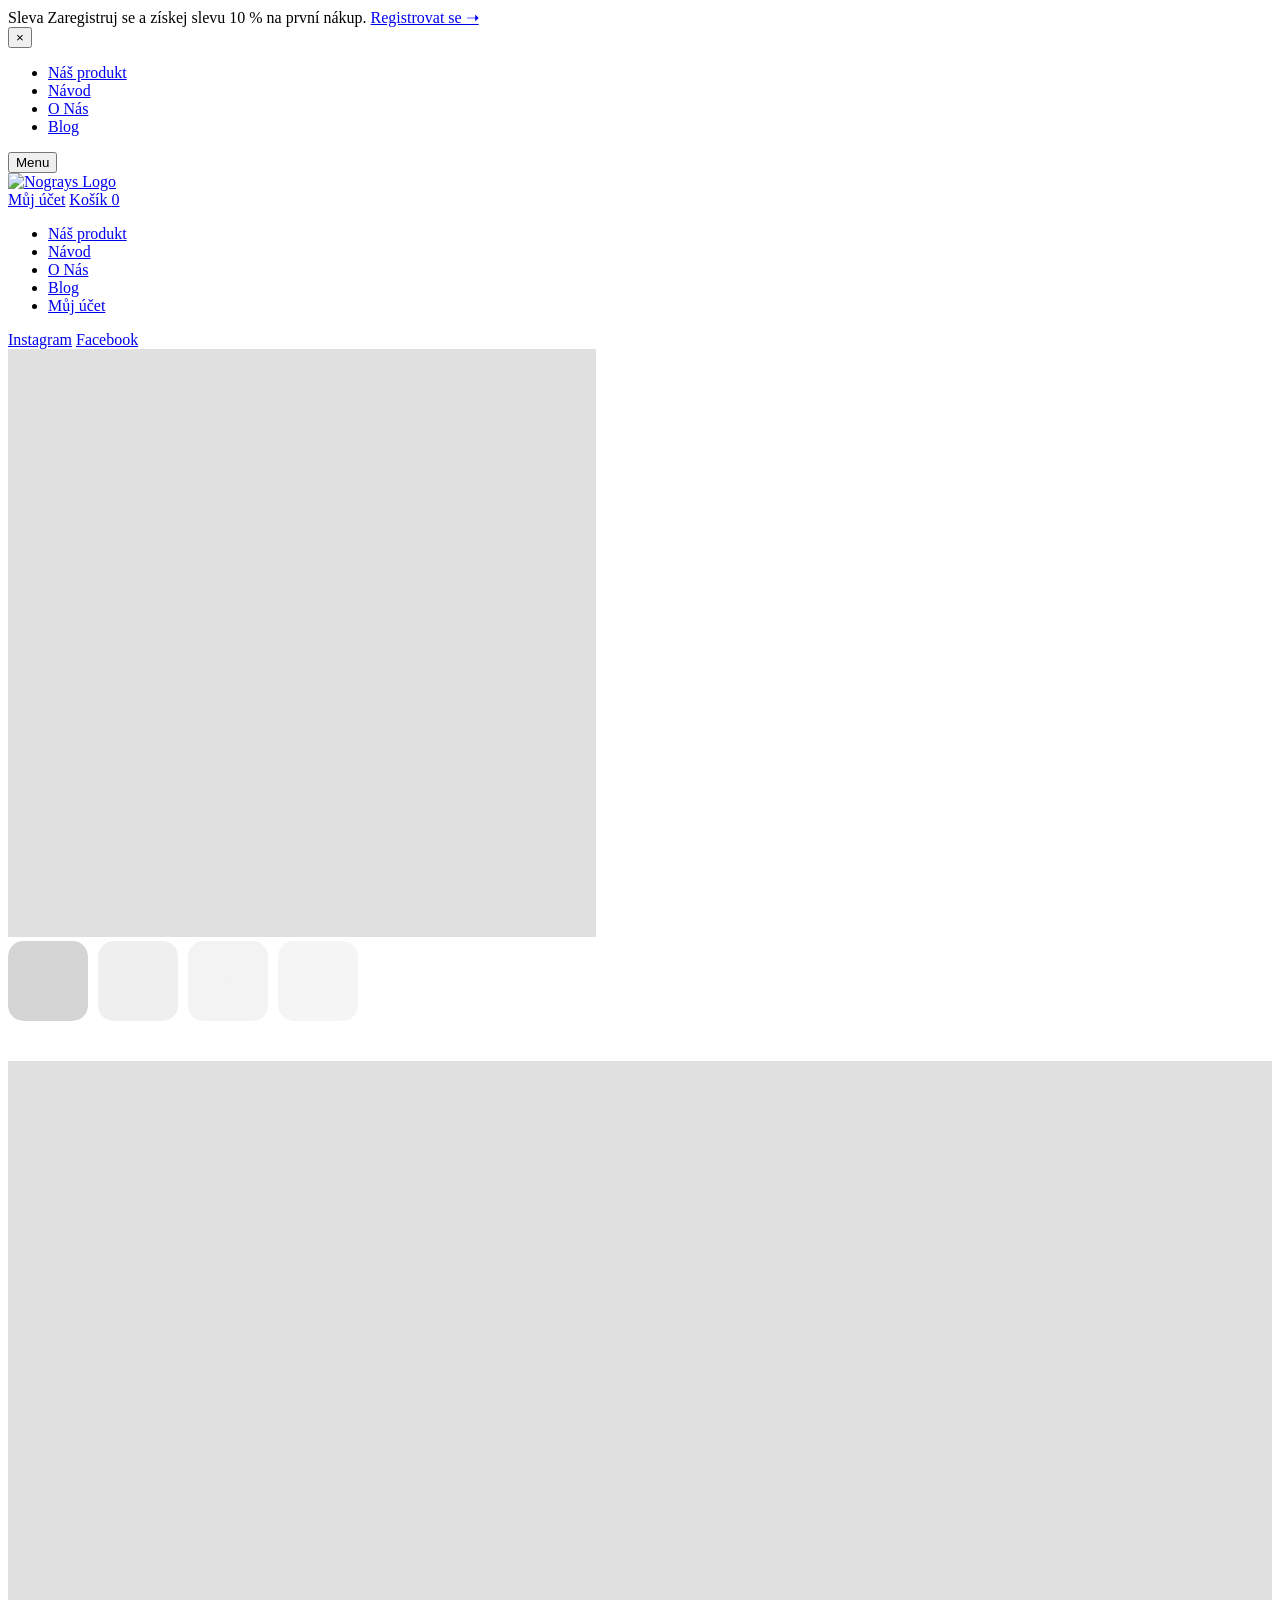
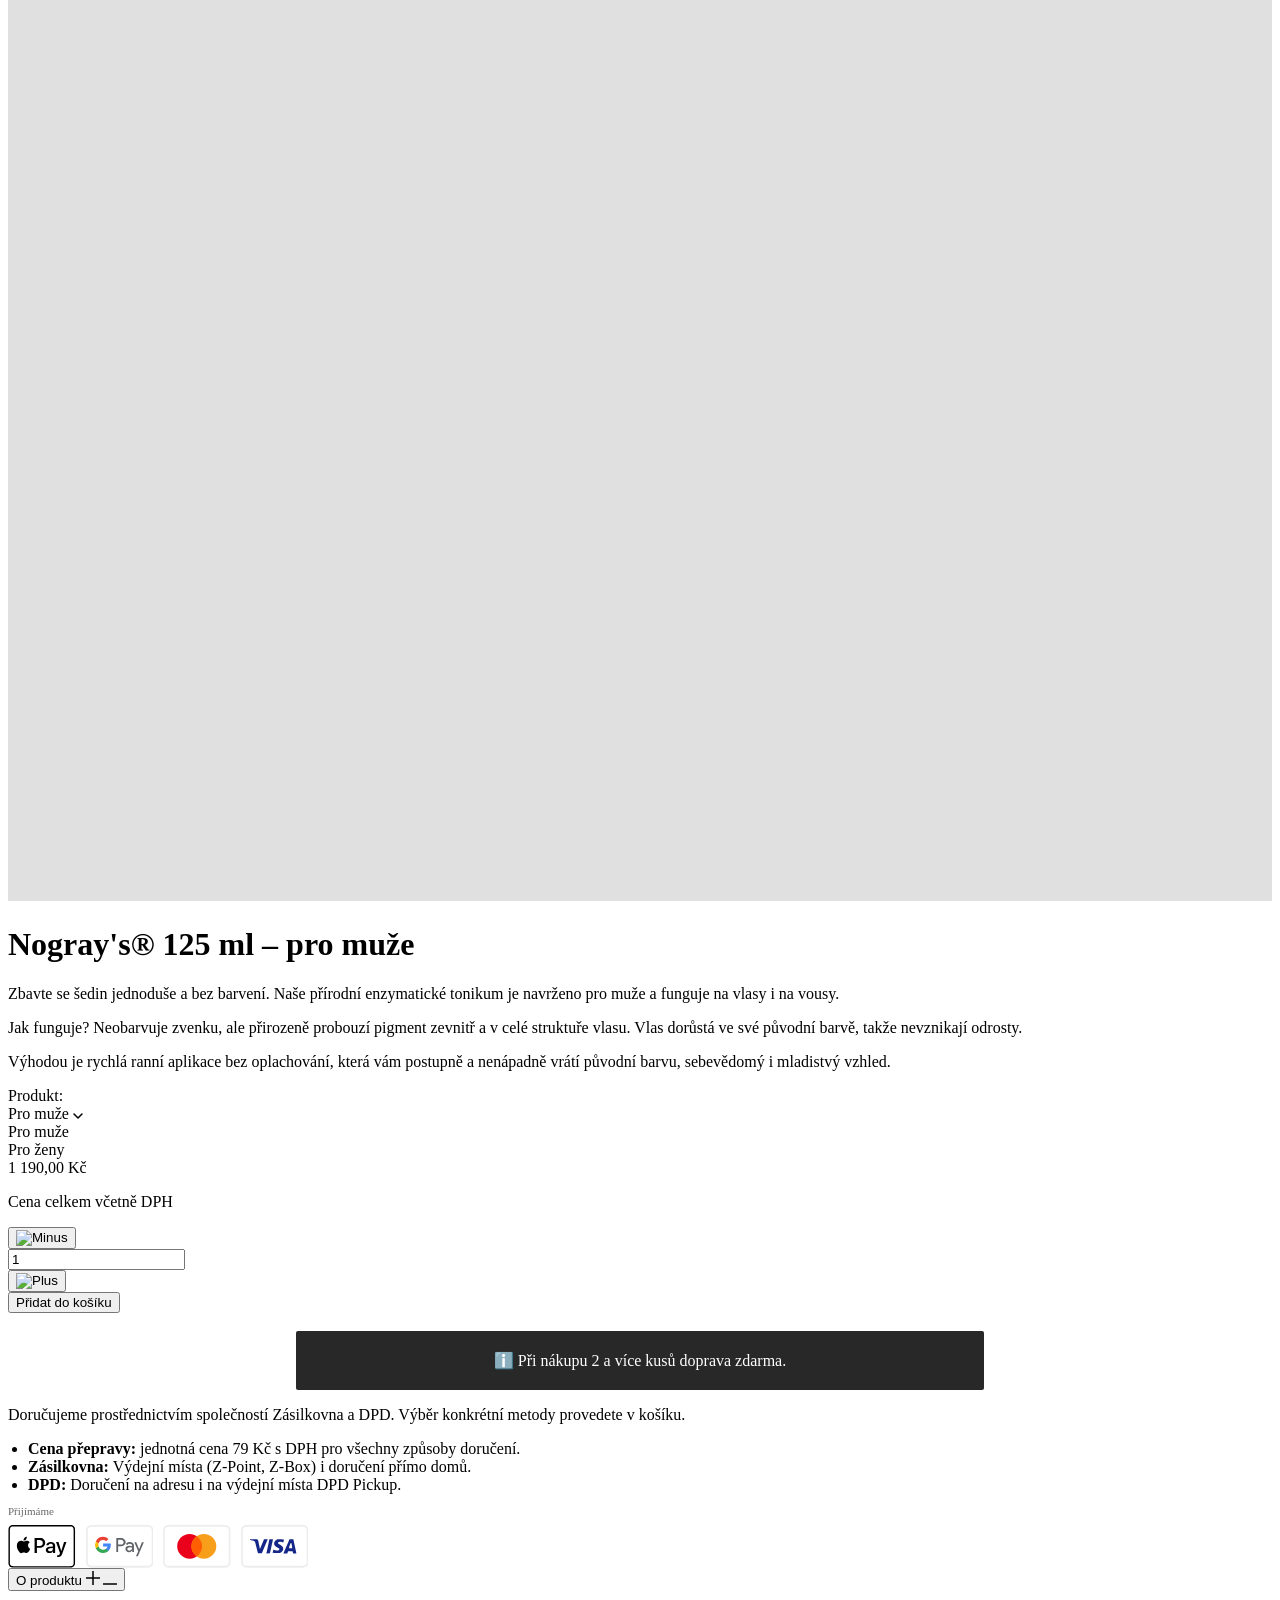
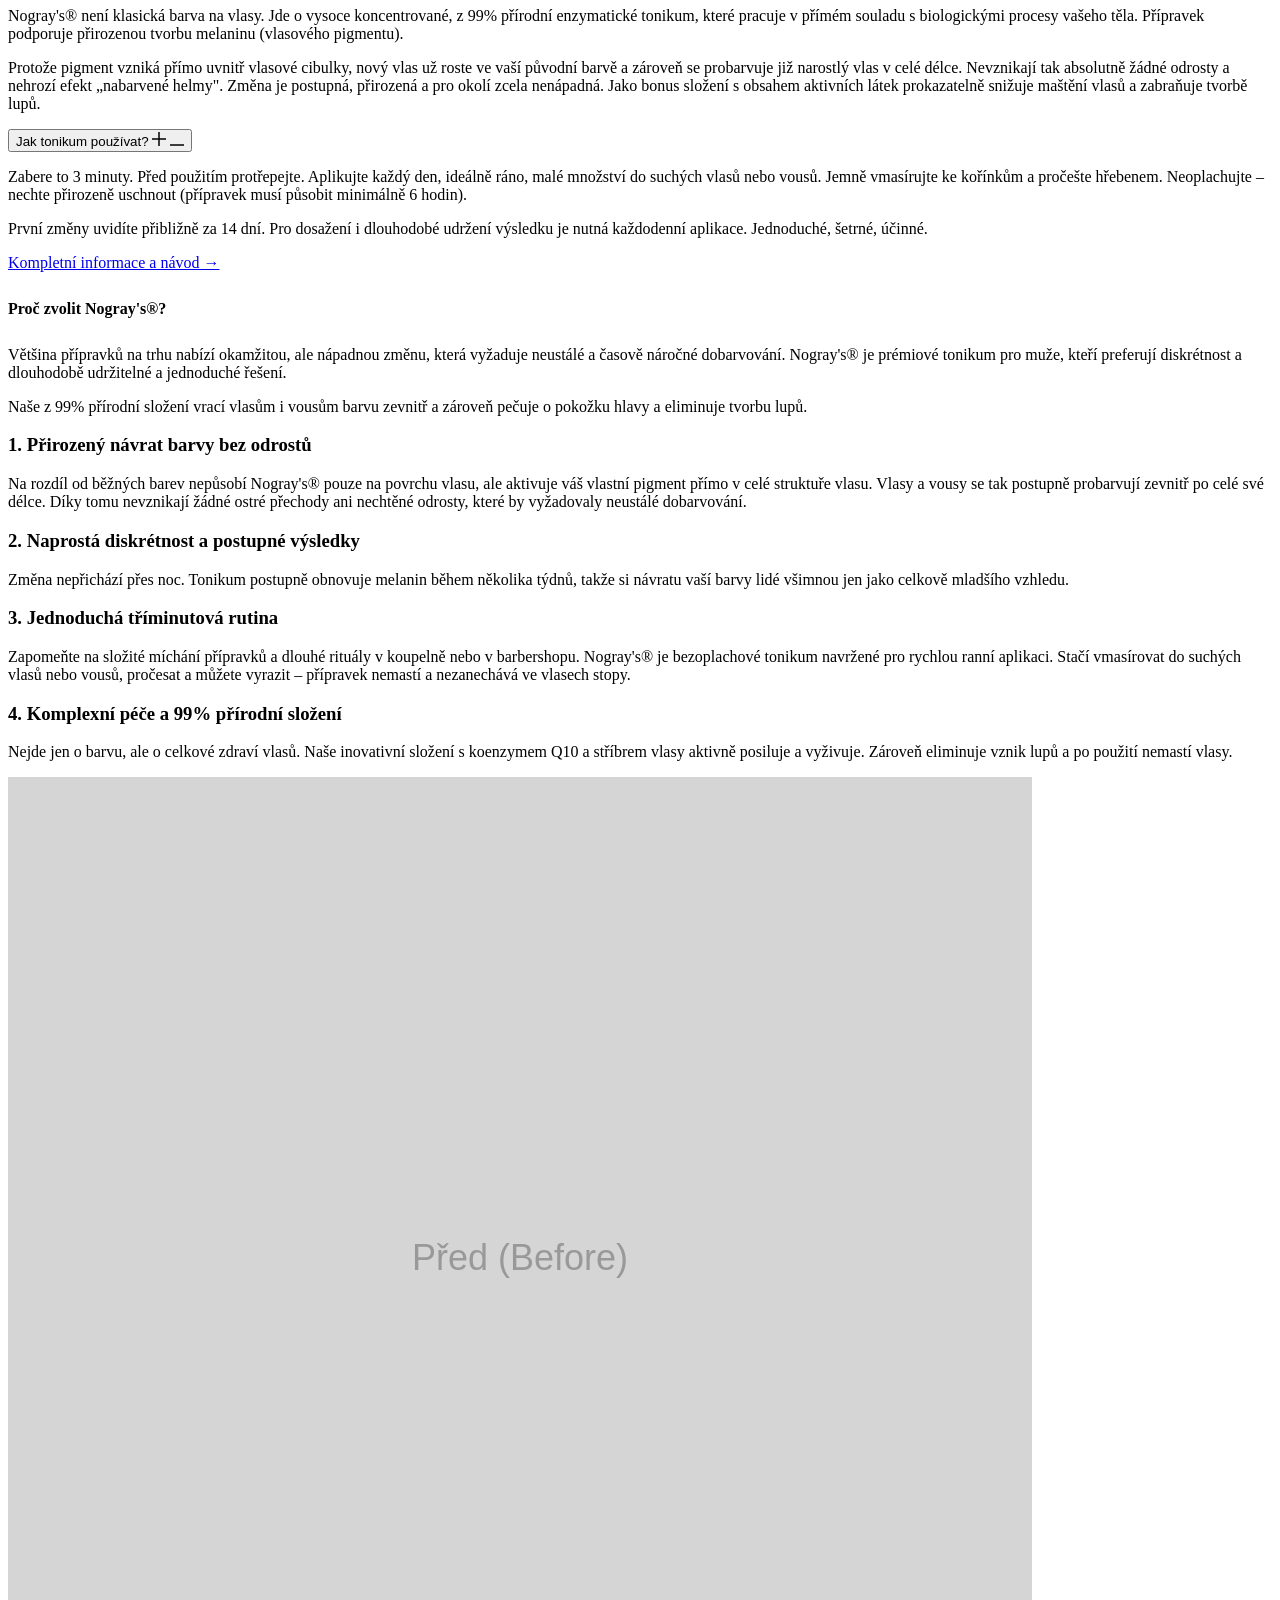
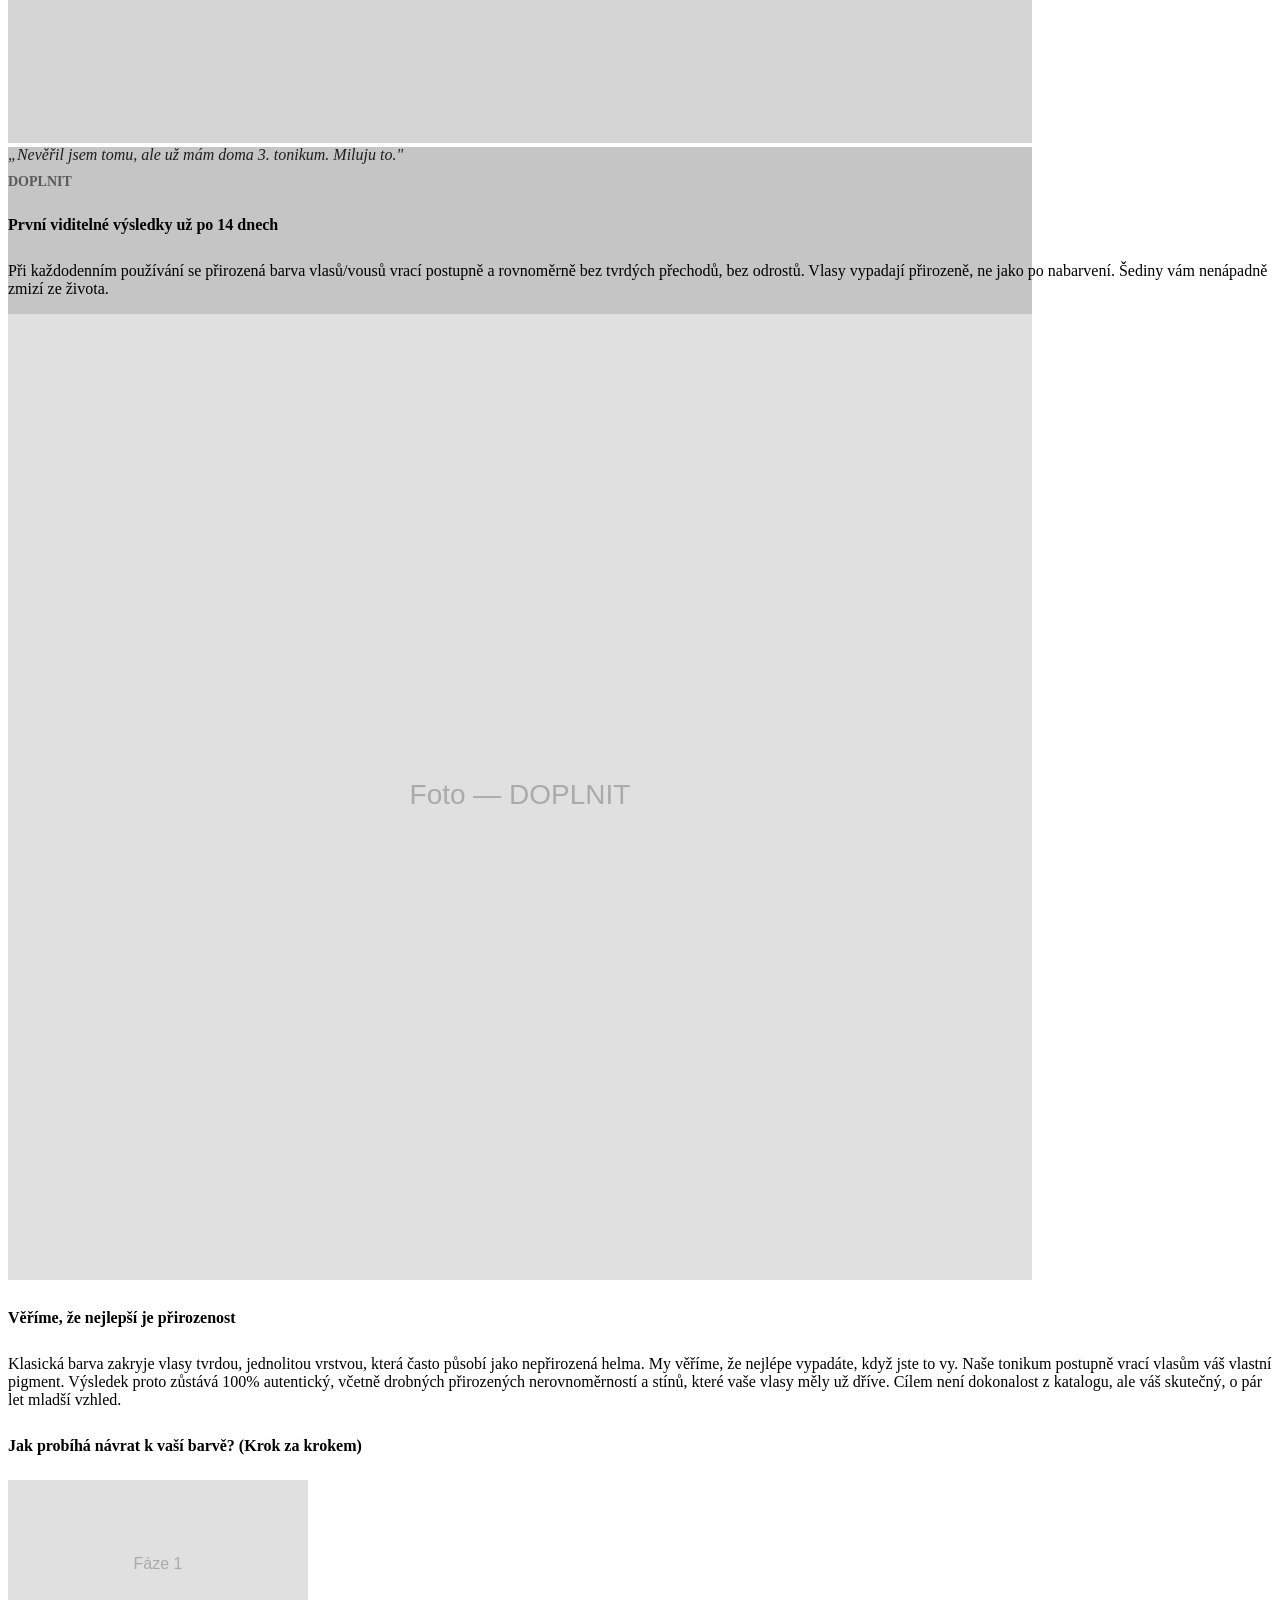
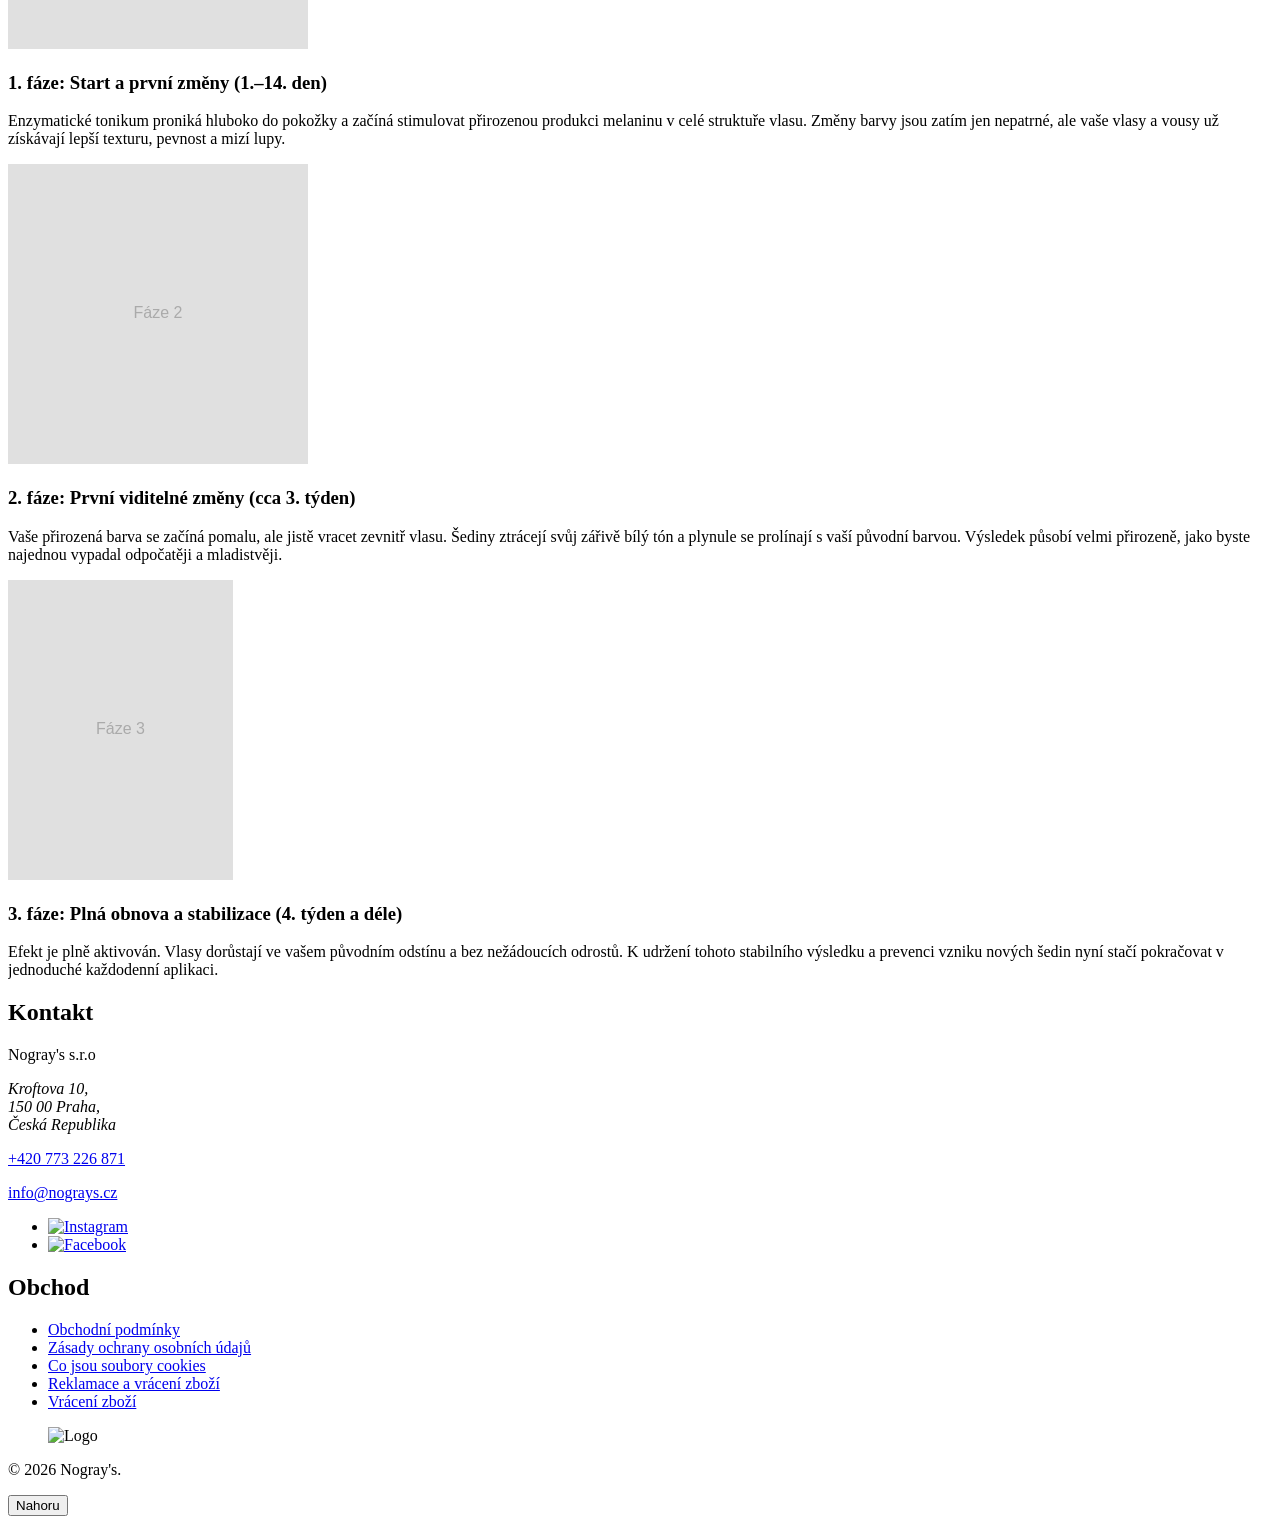
==== commit 4b8fb8e3: "Update developer doc, add product gallery redesign, navod page mockup - Restructured developer doc (" ====
--- a/index.html
+++ b/index.html
@@ -157,6 +157,9 @@
           <a href="https://nograys.cz/produkt/nograys-125-ml" class="header__menu-link">Náš produkt</a>
         </li>
         <li class="header__menu-item">
+          <a href="/navod/" class="header__menu-link">Návod</a>
+        </li>
+        <li class="header__menu-item">
           <a href="https://nograys.cz/o-nas/" class="header__menu-link">O Nás</a>
         </li>
         <li class="header__menu-item">
@@ -186,6 +189,9 @@
         <ul class="header__mobile-menu-list">
           <li class="header__mobile-menu-item">
             <a href="https://nograys.cz/produkt/nograys-125-ml" class="header__mobile-menu-link">Náš produkt</a>
+          </li>
+          <li class="header__mobile-menu-item">
+            <a href="/navod/" class="header__mobile-menu-link">Návod</a>
           </li>
           <li class="header__mobile-menu-item">
             <a href="https://nograys.cz/o-nas/" class="header__mobile-menu-link">O Nás</a>
@@ -220,10 +226,25 @@
       </div>
       <!-- Thumbnails -->
       <div class="gallery-thumbs" data-gallery-thumbs>
-        <div class="thumb" data-thumb-image="52">
-          <img width="2560" height="1440"
-            src="data:image/svg+xml,%3Csvg xmlns='http://www.w3.org/2000/svg' width='2560' height='1440'%3E%3Crect fill='%23e0e0e0' width='100%25' height='100%25'/%3E%3Ctext x='50%25' y='50%25' text-anchor='middle' dominant-baseline='middle' font-size='48' fill='%23aaa' font-family='sans-serif'%3EProduct Photo%3C/text%3E%3C/svg%3E"
-            alt="Product thumbnail" data-image-id="52" data-variation-image="true" data-variation-id="142">
+        <div class="thumb active" data-thumb-image="52">
+          <img width="588" height="588"
+            src="data:image/svg+xml,%3Csvg xmlns='http://www.w3.org/2000/svg' width='588' height='588'%3E%3Crect fill='%23d5d5d5' width='100%25' height='100%25'/%3E%3Ctext x='50%25' y='50%25' text-anchor='middle' dominant-baseline='middle' font-size='18' fill='%23999' font-family='sans-serif'%3E1%3C/text%3E%3C/svg%3E"
+            alt="Thumbnail 1" data-image-id="52" data-variation-image="true" data-variation-id="142">
+        </div>
+        <div class="thumb" data-thumb-image="53">
+          <img width="588" height="588"
+            src="data:image/svg+xml,%3Csvg xmlns='http://www.w3.org/2000/svg' width='588' height='588'%3E%3Crect fill='%23e0e0e0' width='100%25' height='100%25'/%3E%3Ctext x='50%25' y='50%25' text-anchor='middle' dominant-baseline='middle' font-size='18' fill='%23aaa' font-family='sans-serif'%3E2%3C/text%3E%3C/svg%3E"
+            alt="Thumbnail 2" data-image-id="53">
+        </div>
+        <div class="thumb" data-thumb-image="54">
+          <img width="588" height="588"
+            src="data:image/svg+xml,%3Csvg xmlns='http://www.w3.org/2000/svg' width='588' height='588'%3E%3Crect fill='%23e8e8e8' width='100%25' height='100%25'/%3E%3Ctext x='50%25' y='50%25' text-anchor='middle' dominant-baseline='middle' font-size='18' fill='%23bbb' font-family='sans-serif'%3E3%3C/text%3E%3C/svg%3E"
+            alt="Thumbnail 3" data-image-id="54">
+        </div>
+        <div class="thumb" data-thumb-image="55">
+          <img width="588" height="588"
+            src="data:image/svg+xml,%3Csvg xmlns='http://www.w3.org/2000/svg' width='588' height='588'%3E%3Crect fill='%23ececec' width='100%25' height='100%25'/%3E%3Ctext x='50%25' y='50%25' text-anchor='middle' dominant-baseline='middle' font-size='18' fill='%23ccc' font-family='sans-serif'%3E4%3C/text%3E%3C/svg%3E"
+            alt="Thumbnail 4" data-image-id="55">
         </div>
       </div>
     </div>
@@ -418,6 +439,10 @@
             <img src="data:image/svg+xml,%3Csvg xmlns='http://www.w3.org/2000/svg' width='1024' height='966'%3E%3Crect fill='%23c5c5c5' width='100%25' height='100%25'/%3E%3Ctext x='50%25' y='50%25' text-anchor='middle' dominant-baseline='middle' font-size='36' fill='%23888' font-family='sans-serif'%3EPo (After)%3C/text%3E%3C/svg%3E" alt="After">
           </div>
         </div>
+        <blockquote class="major-results-testimonial">
+          <p>„Nevěřil jsem tomu, ale už mám doma 3. tonikum. Miluju to."</p>
+          <footer><strong>DOPLNIT</strong></footer>
+        </blockquote>
       </div>
       <div class="col">
         <div class="content-text">
--- a/override.css
+++ b/override.css
@@ -16,11 +16,132 @@
   border-top: 1px solid var(--white-color-light);
 }
 
+/* Before/after blocks: 50% width only inside .major-results-images (homepage, two blocks side by side) */
+.major-results-images .major-results-block {
+  width: 50%;
+}
+
+.major-results-section .major-results-images .twentytwenty-wrapper {
+  width: auto;
+  height: auto;
+}
+
+@media (max-width: 640px) {
+  .major-results-images .major-results-block {
+    width: 100%;
+  }
+}
+
+/* Testimonial styling */
+.major-results-testimonial {
+  margin: 0;
+  padding: var(--spacing-30) 0 0;
+  border: none;
+  max-width: 520px;
+}
+
+.major-results-testimonial p {
+  margin: 0 0 6px;
+  font-size: var(--font-size-16, 16px);
+  line-height: 1.55;
+  opacity: 0.85;
+  font-style: italic;
+}
+
+.major-results-testimonial footer {
+  font-size: var(--font-size-14, 14px);
+  opacity: 0.55;
+  font-style: normal;
+}
+
+/* Header: raise mobile menu breakpoint from 840px to 950px (extra nav item "Návod") */
+@media (max-width: 950px) {
+  .header__menu-list,
+  .header__basket-link--hide-mobile {
+    display: none;
+  }
+  .header__mobile-menu-button {
+    display: block;
+  }
+  .header__mobile-menu {
+    display: block;
+  }
+  .header__nav {
+    flex: 0;
+  }
+}
+
+/* Product gallery: compact layout with square main image + small thumbnail row */
+.product .product-layout .product-gallery .main-image {
+  height: auto !important;
+  max-width: 588px;
+  aspect-ratio: 1 / 1;
+  margin-bottom: var(--spacing-20);
+}
+
+.product .product-layout .product-gallery .main-image img {
+  width: 100%;
+  height: 100% !important;
+  object-fit: cover;
+}
+
+.product .product-layout .product-gallery .gallery-thumbs {
+  display: flex !important;
+  gap: 10px;
+  flex-wrap: wrap;
+}
+
+.product .product-layout .product-gallery .gallery-thumbs .thumb {
+  width: 80px !important;
+  height: 80px !important;
+  max-width: 80px !important;
+  margin-bottom: 0 !important;
+  cursor: pointer;
+  opacity: 0.5;
+  transition: opacity 0.2s;
+  border-radius: 15px !important;
+  overflow: hidden !important;
+}
+
+.product .product-layout .product-gallery .gallery-thumbs .thumb img {
+  border-radius: 15px !important;
+}
+
+.product .product-layout .product-gallery .gallery-thumbs .thumb.active,
+.product .product-layout .product-gallery .gallery-thumbs .thumb:hover {
+  opacity: 1;
+}
+
+.product .product-layout .product-gallery .gallery-thumbs .thumb img {
+  width: 100% !important;
+  height: 100% !important;
+  object-fit: cover;
+}
+
+/* Gallery is now compact enough for sticky */
+.product .product-layout .product-gallery {
+  position: sticky;
+  top: 140px;
+  height: fit-content;
+  align-self: flex-start;
+  padding-bottom: 40px;
+}
+
+.product .product-layout .product-info {
+  position: static;
+}
+
+@media (max-width: 768px) {
+  .product .product-layout .product-gallery {
+    position: static;
+  }
+}
+
 /* Responsive h2 — fix missing scaling in remote theme CSS
    Desktop 45px is already correct; override only smaller breakpoints */
 @media (max-width: 1440px) {
-  h2:not(.secondary):not(.wp-block-heading) {
-    font-size: var(--font-size-35);
-    line-height: 48px;
+  h2:not(.secondary):not(.wp-block-heading):not(.h1) {
+    font-size: var(--font-size-32);
+    line-height: 42px;
   }
 }
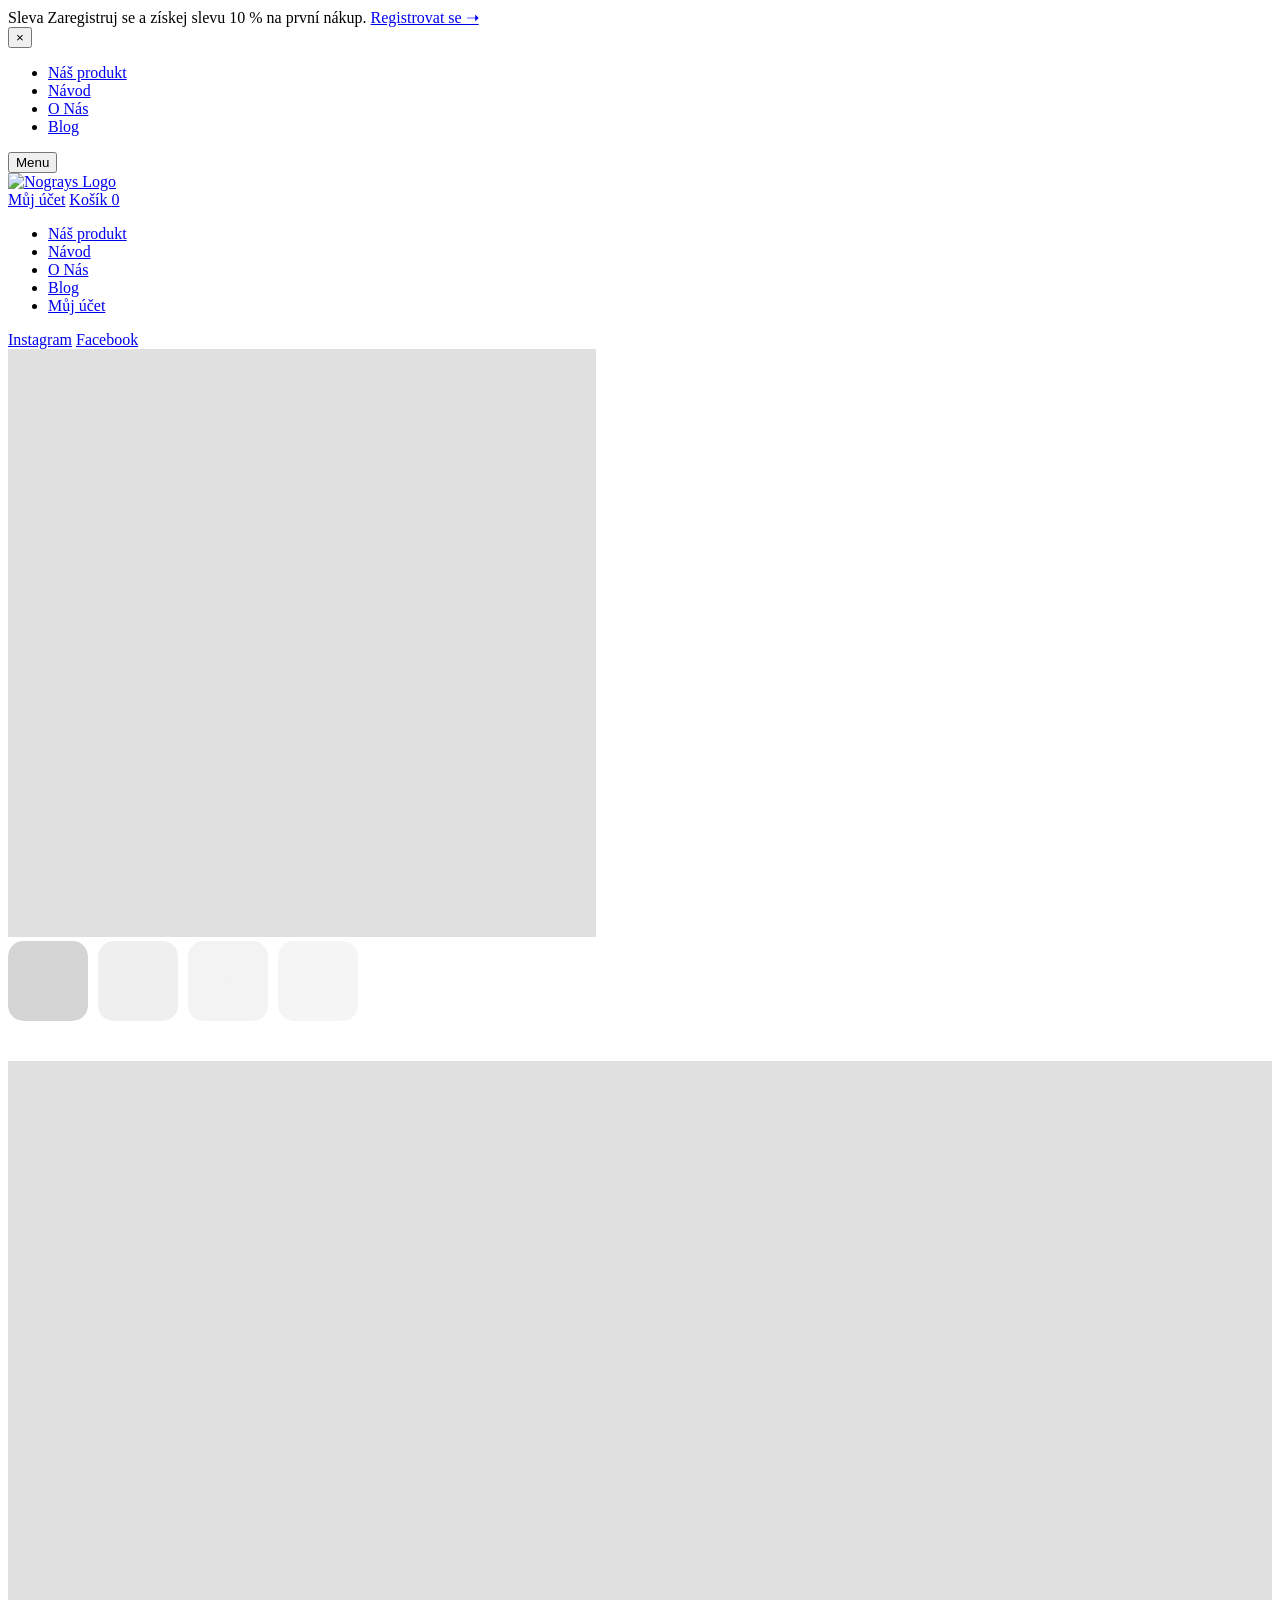
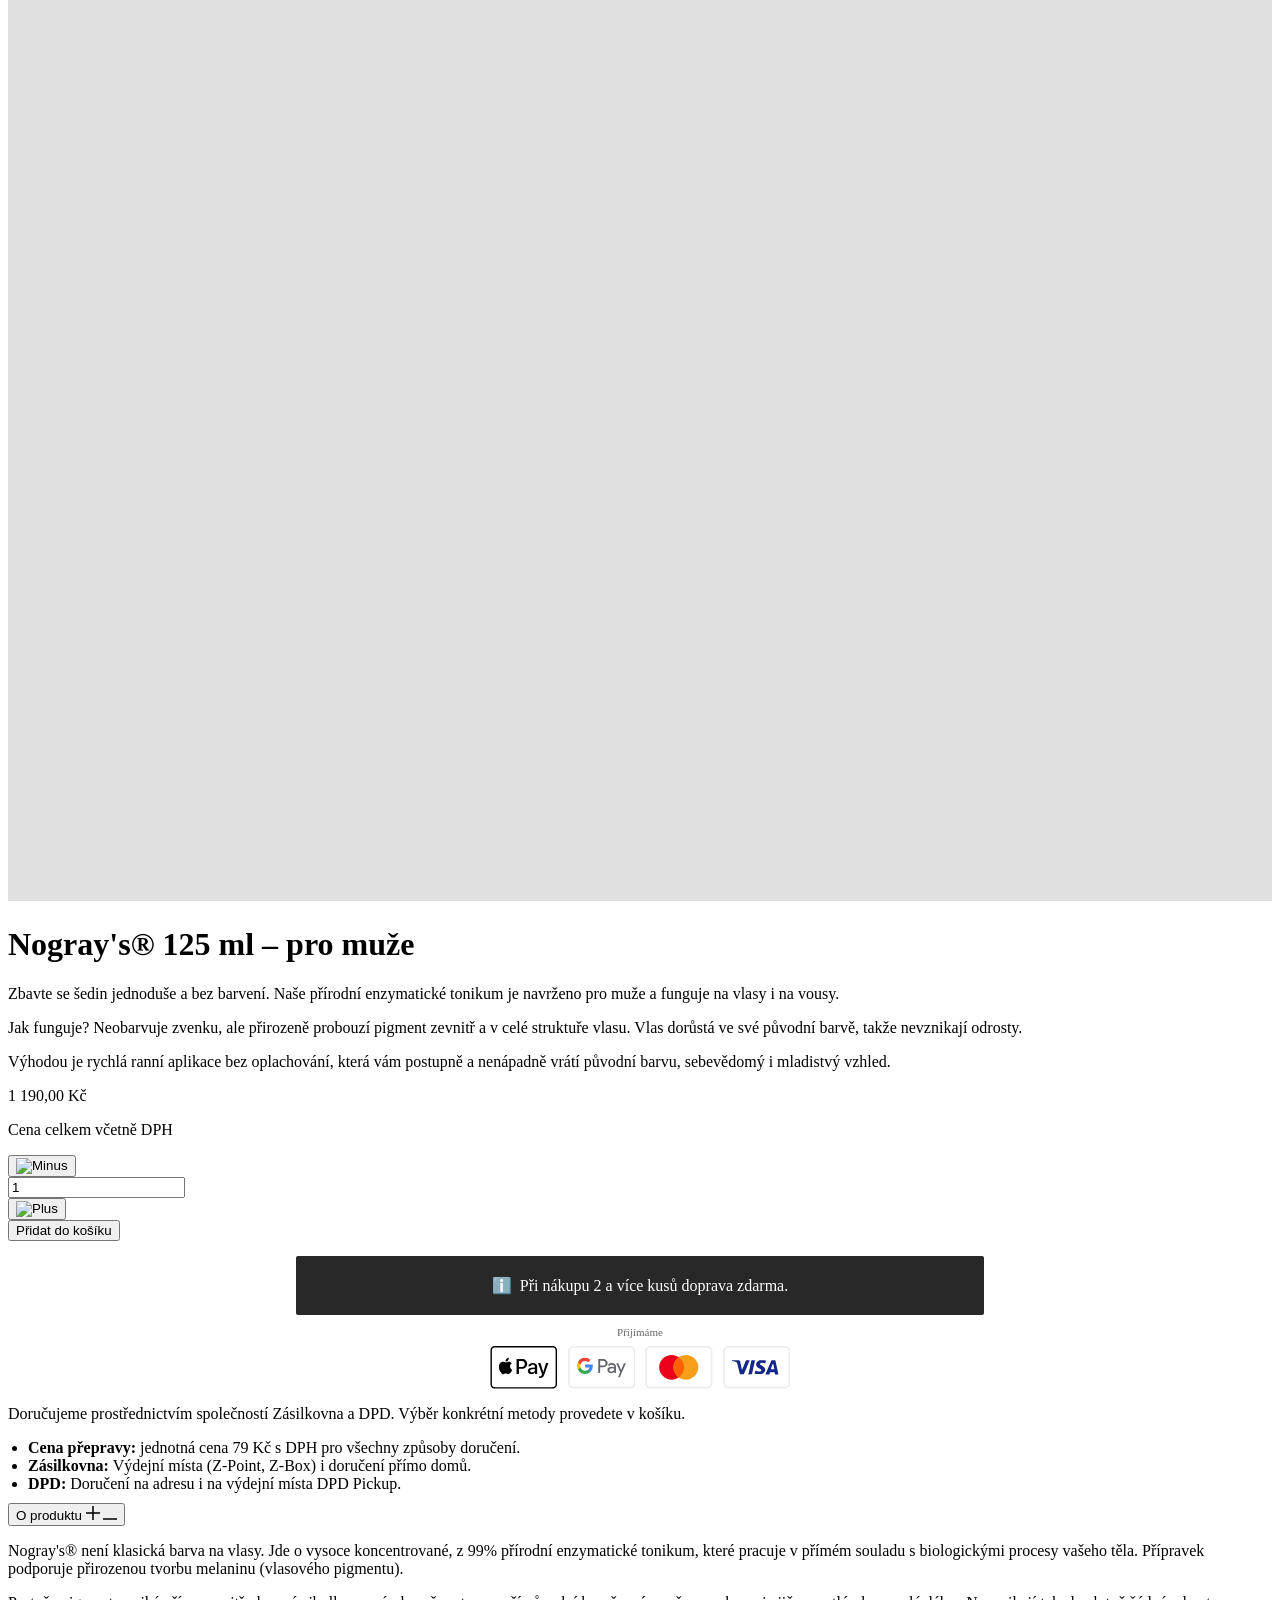
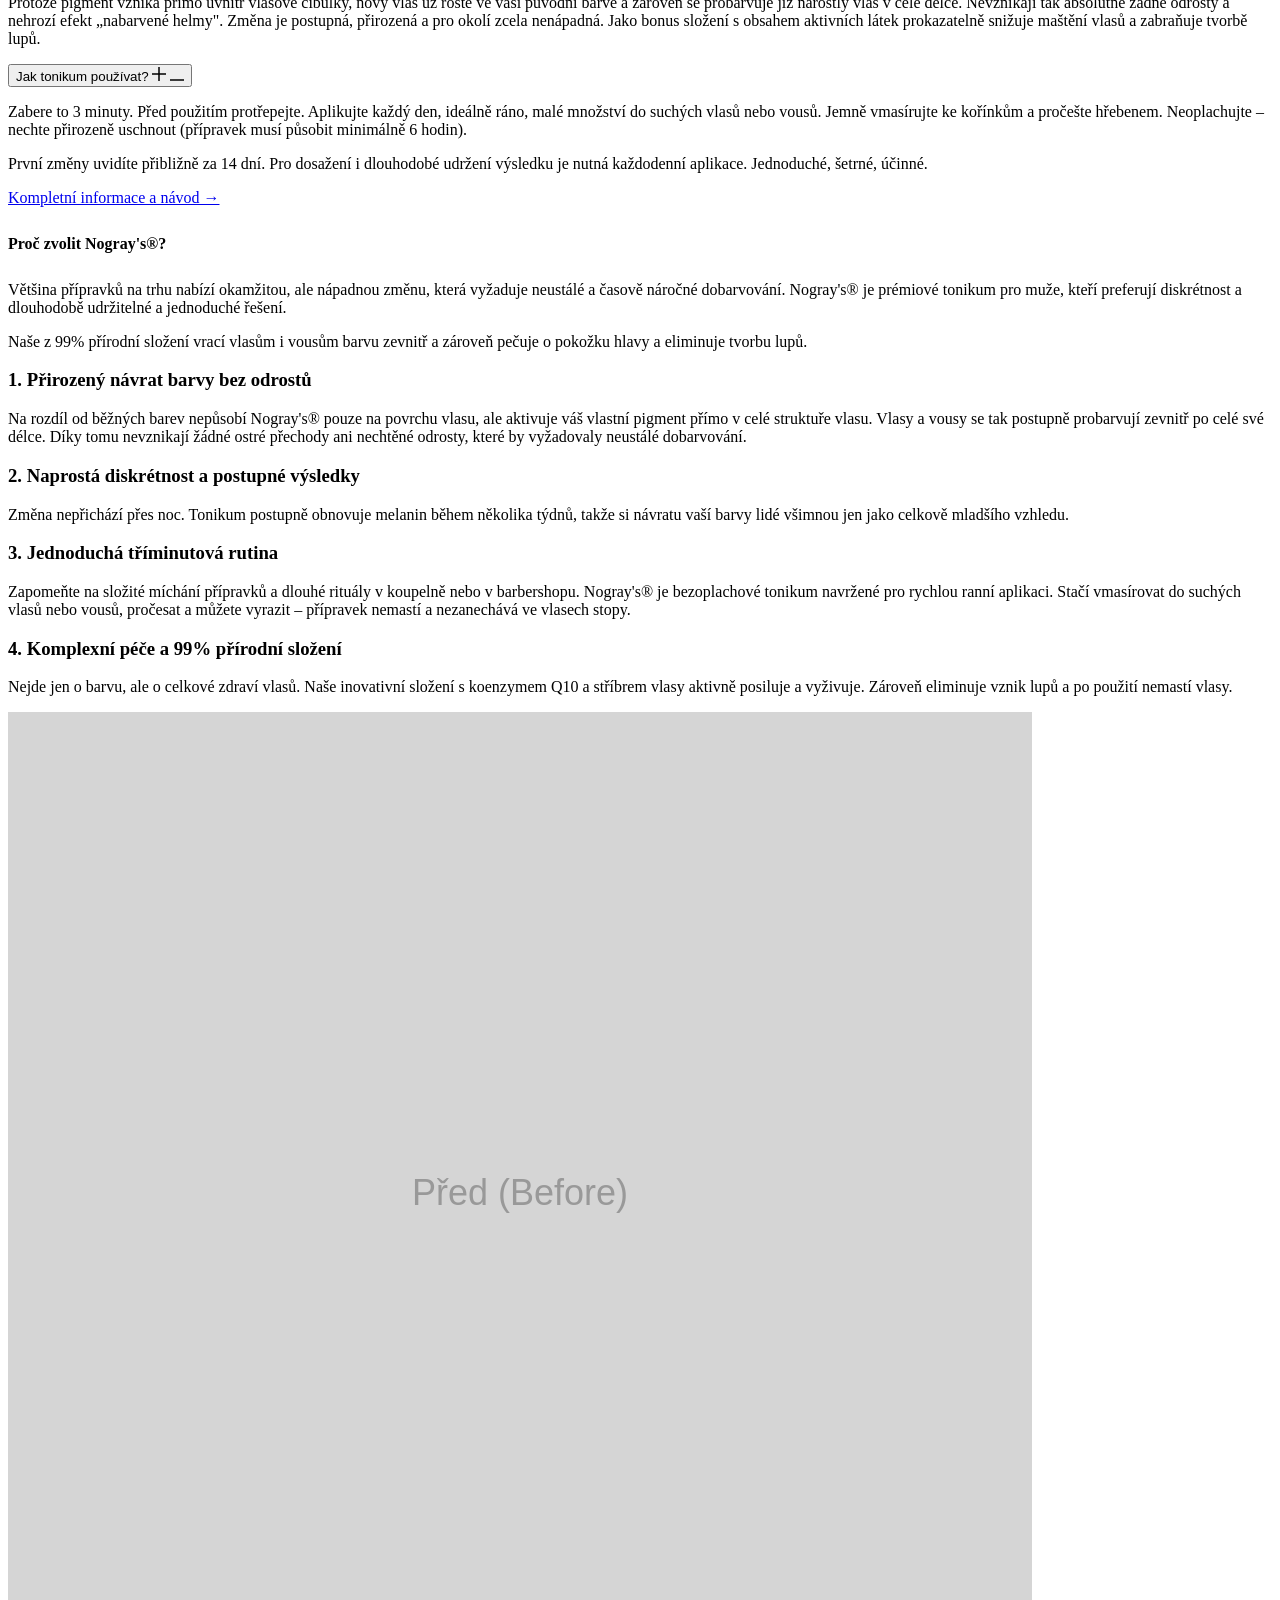
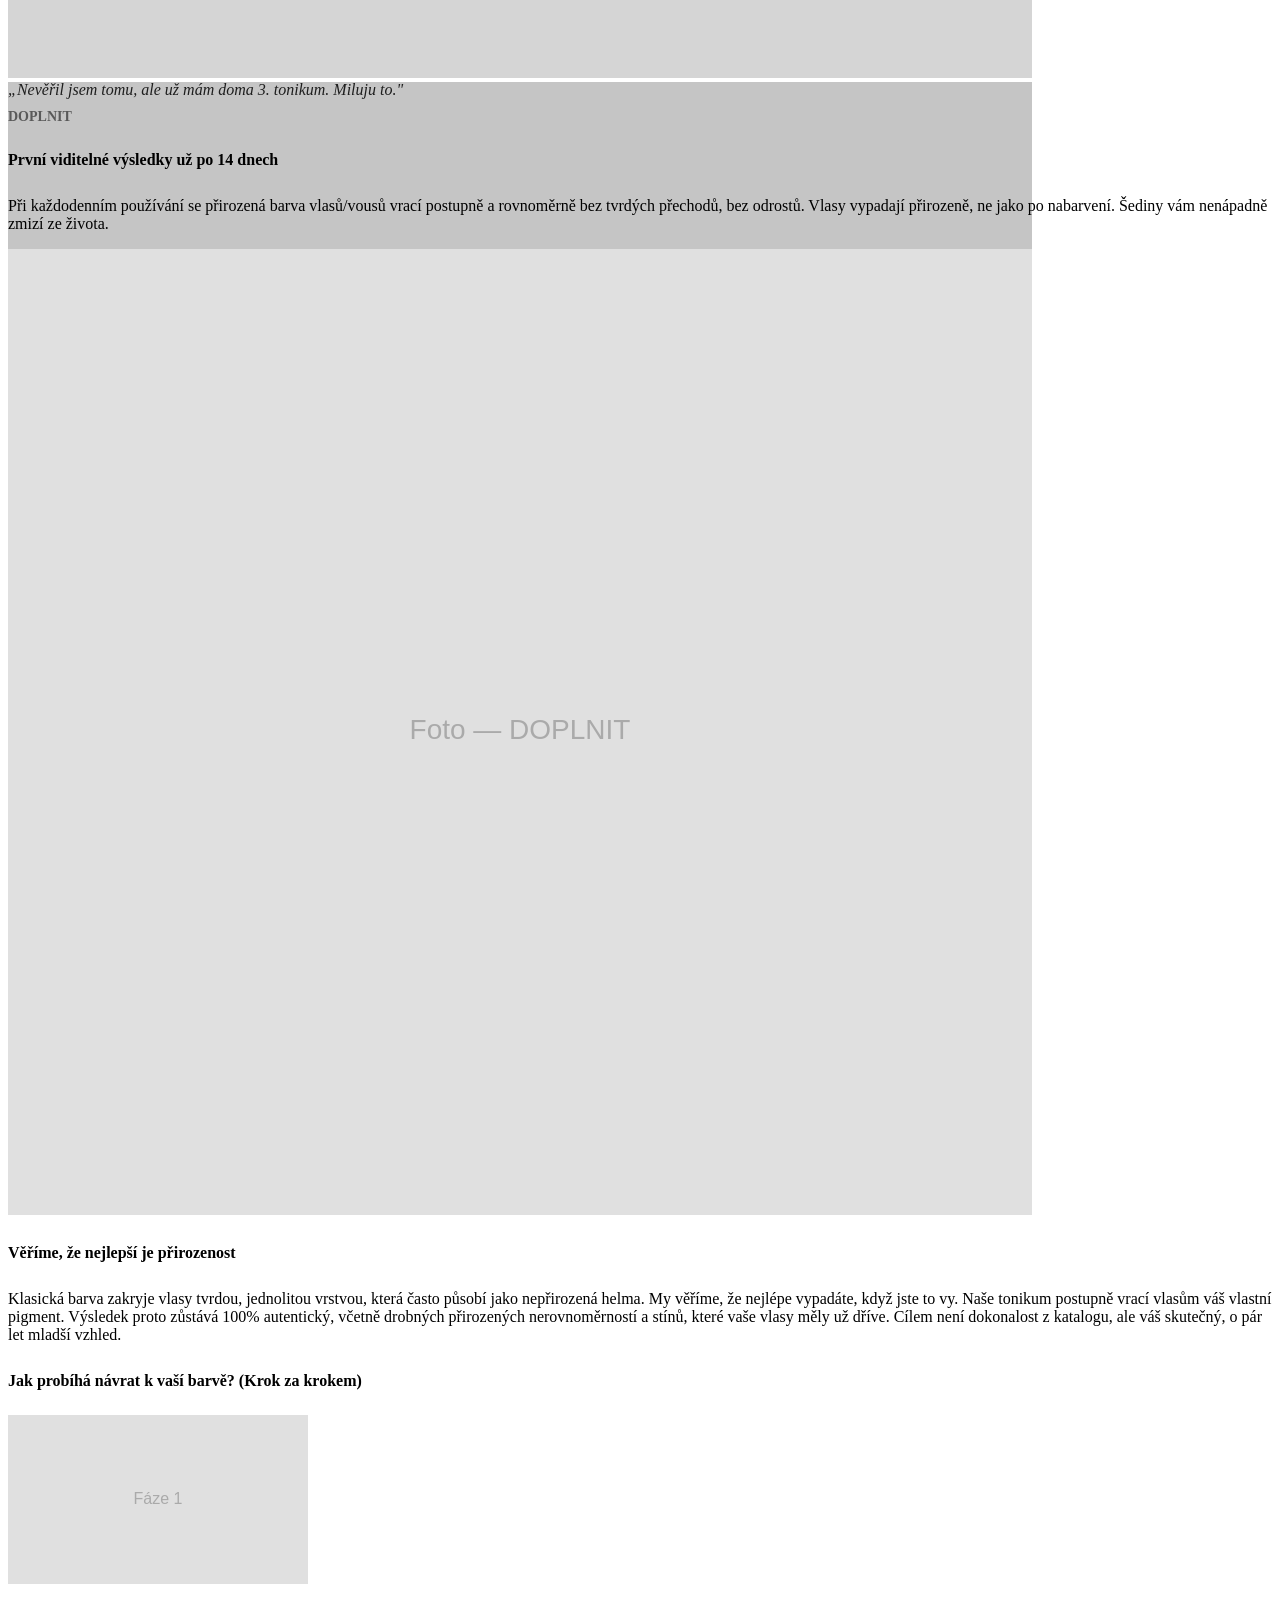
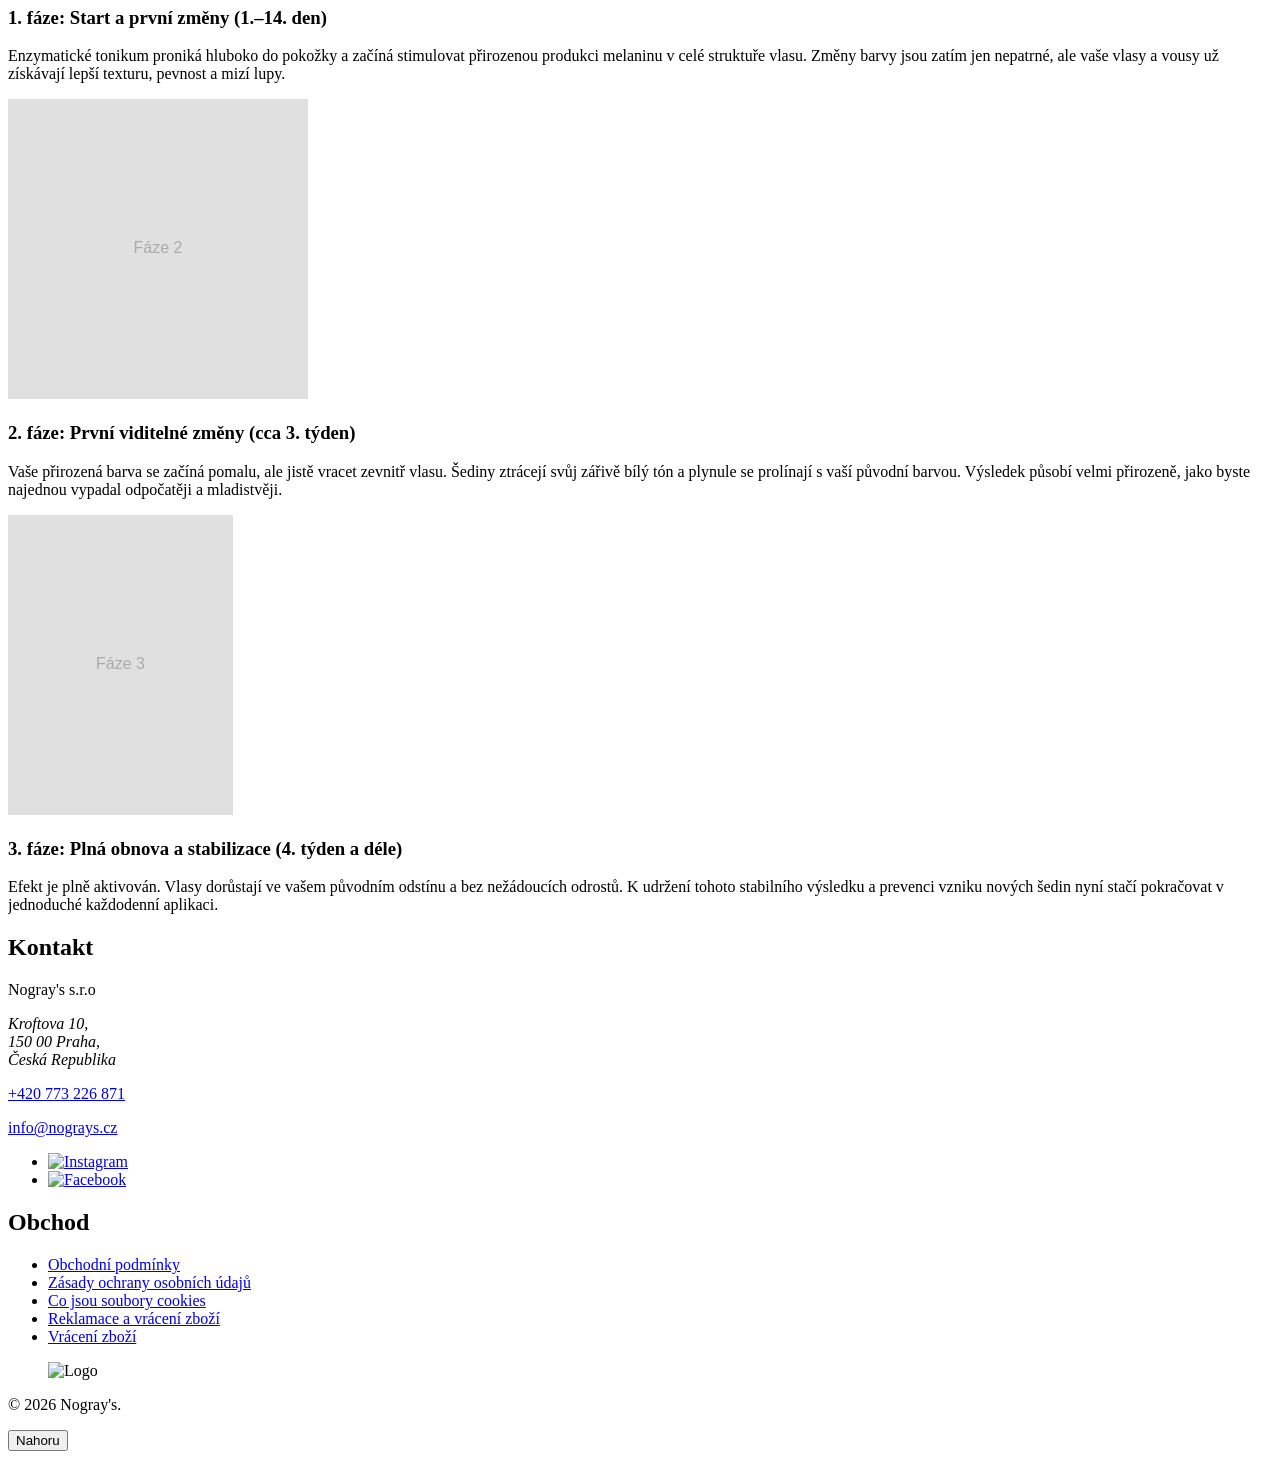
==== commit 8f7c53ae: "Product page: hide variation selector, move banner+payments into add-to-cart - Hide .variation-selec" ====
--- a/index.html
+++ b/index.html
@@ -37,6 +37,10 @@
     .payment-methods {
       max-width: 300px;
       margin-top: var(--spacing-20);
+      margin-bottom: var(--spacing-30);
+      margin-left: auto;
+      margin-right: auto;
+      text-align: center;
     }
     .payment-methods__label {
       font-size: 11px;
@@ -46,6 +50,7 @@
     .payment-icons {
       display: flex;
       gap: 10px;
+      justify-content: center;
     }
     .payment-icons svg {
       flex: 1 1 0;
@@ -102,13 +107,7 @@
     }
     .major-result-description { max-width: 650px; }
     .ours-products .categories .category .category-image img { height: 510px; }
-    .single-product .add-to-cart-section { position: relative; }
-    .product .product-layout .product-info .product-short-description,
-    .product .product-layout .product-info .add-to-cart-section { margin-bottom: var(--spacing-30); }
-    .single-product .add-to-cart-section::after {
-      content: "ℹ️  Při nákupu 2 a více kusů doprava zdarma.";
-      display: block;
-      margin-top: 18px;
+    .free-shipping-banner {
       padding: 18px 24px;
       background: #282828;
       color: #fff;
@@ -117,15 +116,18 @@
       border-radius: 2px;
       font-weight: 400;
       text-align: left;
+      margin-top: 15px;
     }
     @media (min-width: 768px) {
-      .single-product .add-to-cart-section::after {
+      .free-shipping-banner {
         text-align: center;
         max-width: 640px;
         margin-left: auto;
         margin-right: auto;
       }
     }
+    /* Skrýt volbu varianty (zůstává v DOM kvůli formuláři) */
+    .variation-selection { display: none; }
   </style>
 
   <!-- LOCAL: Override CSS for your redesign changes -->
@@ -331,6 +333,20 @@
             <input type="hidden" name="variation_id" class="variation_id" value="0">
           </div>
         </form>
+
+        <!-- Free shipping banner (přesunuto z ::after) -->
+        <div class="free-shipping-banner">ℹ️&nbsp;&nbsp;Při nákupu 2 a více kusů doprava zdarma.</div>
+
+        <!-- Payment methods (přesunuto pod banner) -->
+        <div class="payment-methods">
+        <p class="payment-methods__label">Přijímáme</p>
+        <div class="payment-icons">
+        <svg version="1.1" xmlns="http://www.w3.org/2000/svg" role="img" x="0" y="0" width="38" height="24" viewBox="0 0 165.521 105.965" xml:space="preserve" aria-labelledby="pi-apple_pay"><title id="pi-apple_pay">Apple Pay</title><path fill="#000" d="M150.698 0H14.823c-.566 0-1.133 0-1.698.003-.477.004-.953.009-1.43.022-1.039.028-2.087.09-3.113.274a10.51 10.51 0 0 0-2.958.975 9.932 9.932 0 0 0-4.35 4.35 10.463 10.463 0 0 0-.975 2.96C.113 9.611.052 10.658.024 11.696a70.22 70.22 0 0 0-.022 1.43C0 13.69 0 14.256 0 14.823v76.318c0 .567 0 1.132.002 1.699.003.476.009.953.022 1.43.028 1.036.09 2.084.275 3.11a10.46 10.46 0 0 0 .974 2.96 9.897 9.897 0 0 0 1.83 2.52 9.874 9.874 0 0 0 2.52 1.83c.947.483 1.917.79 2.96.977 1.025.183 2.073.245 3.112.273.477.011.953.017 1.43.02.565.004 1.132.004 1.698.004h135.875c.565 0 1.132 0 1.697-.004.476-.002.952-.009 1.431-.02 1.037-.028 2.085-.09 3.113-.273a10.478 10.478 0 0 0 2.958-.977 9.955 9.955 0 0 0 4.35-4.35c.483-.947.789-1.917.974-2.96.186-1.026.246-2.074.274-3.11.013-.477.02-.954.022-1.43.004-.567.004-1.132.004-1.699V14.824c0-.567 0-1.133-.004-1.699a63.067 63.067 0 0 0-.022-1.429c-.028-1.038-.088-2.085-.274-3.112a10.4 10.4 0 0 0-.974-2.96 9.94 9.94 0 0 0-4.35-4.35A10.52 10.52 0 0 0 156.939.3c-1.028-.185-2.076-.246-3.113-.274a71.417 71.417 0 0 0-1.431-.022C151.83 0 151.263 0 150.698 0z"></path><path fill="#FFF" d="M150.698 3.532l1.672.003c.452.003.905.008 1.36.02.793.022 1.719.065 2.583.22.75.135 1.38.34 1.984.648a6.392 6.392 0 0 1 2.804 2.807c.306.6.51 1.226.645 1.983.154.854.197 1.783.218 2.58.013.45.019.9.02 1.36.005.557.005 1.113.005 1.671v76.318c0 .558 0 1.114-.004 1.682-.002.45-.008.9-.02 1.35-.022.796-.065 1.725-.221 2.589a6.855 6.855 0 0 1-.645 1.975 6.397 6.397 0 0 1-2.808 2.807c-.6.306-1.228.511-1.971.645-.881.157-1.847.2-2.574.22-.457.01-.912.017-1.379.019-.555.004-1.113.004-1.669.004H14.801c-.55 0-1.1 0-1.66-.004a74.993 74.993 0 0 1-1.35-.018c-.744-.02-1.71-.064-2.584-.22a6.938 6.938 0 0 1-1.986-.65 6.337 6.337 0 0 1-1.622-1.18 6.355 6.355 0 0 1-1.178-1.623 6.935 6.935 0 0 1-.646-1.985c-.156-.863-.2-1.788-.22-2.578a66.088 66.088 0 0 1-.02-1.355l-.003-1.327V14.474l.002-1.325a66.7 66.7 0 0 1 .02-1.357c.022-.792.065-1.717.222-2.587a6.924 6.924 0 0 1 .646-1.981c.304-.598.7-1.144 1.18-1.623a6.386 6.386 0 0 1 1.624-1.18 6.96 6.96 0 0 1 1.98-.646c.865-.155 1.792-.198 2.586-.22.452-.012.905-.017 1.354-.02l1.677-.003h135.875"></path><g><g><path fill="#000" d="M43.508 35.77c1.404-1.755 2.356-4.112 2.105-6.52-2.054.102-4.56 1.355-6.012 3.112-1.303 1.504-2.456 3.959-2.156 6.266 2.306.2 4.61-1.152 6.063-2.858"></path><path fill="#000" d="M45.587 39.079c-3.35-.2-6.196 1.9-7.795 1.9-1.6 0-4.049-1.8-6.698-1.751-3.447.05-6.645 2-8.395 5.1-3.598 6.2-.95 15.4 2.55 20.45 1.699 2.5 3.747 5.25 6.445 5.151 2.55-.1 3.549-1.65 6.647-1.65 3.097 0 3.997 1.65 6.696 1.6 2.798-.05 4.548-2.5 6.247-5 1.95-2.85 2.747-5.6 2.797-5.75-.05-.05-5.396-2.101-5.446-8.251-.05-5.15 4.198-7.6 4.398-7.751-2.399-3.548-6.147-3.948-7.447-4.048"></path></g><g><path fill="#000" d="M78.973 32.11c7.278 0 12.347 5.017 12.347 12.321 0 7.33-5.173 12.373-12.529 12.373h-8.058V69.62h-5.822V32.11h14.062zm-8.24 19.807h6.68c5.07 0 7.954-2.729 7.954-7.46 0-4.73-2.885-7.434-7.928-7.434h-6.706v14.894z"></path><path fill="#000" d="M92.764 61.847c0-4.809 3.665-7.564 10.423-7.98l7.252-.442v-2.08c0-3.04-2.001-4.704-5.562-4.704-2.938 0-5.07 1.507-5.51 3.82h-5.252c.157-4.86 4.731-8.395 10.918-8.395 6.654 0 10.995 3.483 10.995 8.89v18.663h-5.38v-4.497h-.13c-1.534 2.937-4.914 4.782-8.579 4.782-5.406 0-9.175-3.222-9.175-8.057zm17.675-2.417v-2.106l-6.472.416c-3.64.234-5.536 1.585-5.536 3.95 0 2.288 1.975 3.77 5.068 3.77 3.95 0 6.94-2.522 6.94-6.03z"></path><path fill="#000" d="M120.975 79.652v-4.496c.364.051 1.247.103 1.715.103 2.573 0 4.029-1.09 4.913-3.899l.52-1.663-9.852-27.293h6.082l6.863 22.146h.13l6.862-22.146h5.927l-10.216 28.67c-2.34 6.577-5.017 8.735-10.683 8.735-.442 0-1.872-.052-2.261-.157z"></path></g></g></svg>
+        <svg xmlns="http://www.w3.org/2000/svg" role="img" viewBox="0 0 38 24" width="38" height="24" aria-labelledby="pi-google_pay"><title id="pi-google_pay">Google Pay</title><path d="M35 0H3C1.3 0 0 1.3 0 3v18c0 1.7 1.4 3 3 3h32c1.7 0 3-1.3 3-3V3c0-1.7-1.4-3-3-3z" fill="#000" opacity=".07"></path><path d="M35 1c1.1 0 2 .9 2 2v18c0 1.1-.9 2-2 2H3c-1.1 0-2-.9-2-2V3c0-1.1.9-2 2-2h32" fill="#FFF"></path><path d="M18.093 11.976v3.2h-1.018v-7.9h2.691a2.447 2.447 0 0 1 1.747.692 2.28 2.28 0 0 1 .11 3.224l-.11.116c-.47.447-1.098.69-1.747.674l-1.673-.006zm0-3.732v2.788h1.698c.377.012.741-.135 1.005-.404a1.391 1.391 0 0 0-1.005-2.354l-1.698-.03zm6.484 1.348c.65-.03 1.286.188 1.778.613.445.43.682 1.03.65 1.649v3.334h-.969v-.766h-.049a1.93 1.93 0 0 1-1.673.931 2.17 2.17 0 0 1-1.496-.533 1.667 1.667 0 0 1-.613-1.324 1.606 1.606 0 0 1 .613-1.336 2.746 2.746 0 0 1 1.698-.515c.517-.02 1.03.093 1.49.331v-.208a1.134 1.134 0 0 0-.417-.901 1.416 1.416 0 0 0-.98-.368 1.545 1.545 0 0 0-1.319.717l-.895-.564a2.488 2.488 0 0 1 2.182-1.06zM23.29 13.52a.79.79 0 0 0 .337.662c.223.176.5.269.785.263.429-.001.84-.17 1.146-.472.305-.286.478-.685.478-1.103a2.047 2.047 0 0 0-1.324-.374 1.716 1.716 0 0 0-1.03.294.883.883 0 0 0-.392.73zm9.286-3.75l-3.39 7.79h-1.048l1.281-2.728-2.224-5.062h1.103l1.612 3.885 1.569-3.885h1.097z" fill="#5F6368"></path><path d="M13.986 11.284c0-.308-.024-.616-.073-.92h-4.29v1.747h2.451a2.096 2.096 0 0 1-.9 1.373v1.134h1.464a4.433 4.433 0 0 0 1.348-3.334z" fill="#4285F4"></path><path d="M9.629 15.721a4.352 4.352 0 0 0 3.01-1.097l-1.466-1.14a2.752 2.752 0 0 1-4.094-1.44H5.577v1.17a4.53 4.53 0 0 0 4.052 2.507z" fill="#34A853"></path><path d="M7.079 12.05a2.709 2.709 0 0 1 0-1.735v-1.17H5.577a4.505 4.505 0 0 0 0 4.075l1.502-1.17z" fill="#FBBC04"></path><path d="M9.629 8.44a2.452 2.452 0 0 1 1.74.68l1.3-1.293a4.37 4.37 0 0 0-3.065-1.183 4.53 4.53 0 0 0-4.027 2.5l1.502 1.171a2.715 2.715 0 0 1 2.55-1.875z" fill="#EA4335"></path></svg>
+        <svg viewBox="0 0 38 24" xmlns="http://www.w3.org/2000/svg" role="img" width="38" height="24" aria-labelledby="pi-master"><title id="pi-master">Mastercard</title><path opacity=".07" d="M35 0H3C1.3 0 0 1.3 0 3v18c0 1.7 1.4 3 3 3h32c1.7 0 3-1.3 3-3V3c0-1.7-1.4-3-3-3z"></path><path fill="#fff" d="M35 1c1.1 0 2 .9 2 2v18c0 1.1-.9 2-2 2H3c-1.1 0-2-.9-2-2V3c0-1.1.9-2 2-2h32"></path><circle fill="#EB001B" cx="15" cy="12" r="7"></circle><circle fill="#F79E1B" cx="23" cy="12" r="7"></circle><path fill="#FF5F00" d="M22 12c0-2.4-1.2-4.5-3-5.7-1.8 1.3-3 3.4-3 5.7s1.2 4.5 3 5.7c1.8-1.2 3-3.3 3-5.7z"></path></svg>
+        <svg viewBox="0 0 38 24" xmlns="http://www.w3.org/2000/svg" role="img" width="38" height="24" aria-labelledby="pi-visa"><title id="pi-visa">Visa</title><path opacity=".07" d="M35 0H3C1.3 0 0 1.3 0 3v18c0 1.7 1.4 3 3 3h32c1.7 0 3-1.3 3-3V3c0-1.7-1.4-3-3-3z"></path><path fill="#fff" d="M35 1c1.1 0 2 .9 2 2v18c0 1.1-.9 2-2 2H3c-1.1 0-2-.9-2-2V3c0-1.1.9-2 2-2h32"></path><path d="M28.3 10.1H28c-.4 1-.7 1.5-1 3h1.9c-.3-1.5-.3-2.2-.6-3zm2.9 5.9h-1.7c-.1 0-.1 0-.2-.1l-.2-.9-.1-.2h-2.4c-.1 0-.2 0-.2.2l-.3.9c0 .1-.1.1-.1.1h-2.1l.2-.5L27 8.7c0-.5.3-.7.8-.7h1.5c.1 0 .2 0 .2.2l1.4 6.5c.1.4.2.7.2 1.1.1.1.1.1.1.2zm-13.4-.3l.4-1.8c.1 0 .2.1.2.1.7.3 1.4.5 2.1.4.2 0 .5-.1.7-.2.5-.2.5-.7.1-1.1-.2-.2-.5-.3-.8-.5-.4-.2-.8-.4-1.1-.7-1.2-1-.8-2.4-.1-3.1.6-.4.9-.8 1.7-.8 1.2 0 2.5 0 3.1.2h.1c-.1.6-.2 1.1-.4 1.7-.5-.2-1-.4-1.5-.4-.3 0-.6 0-.9.1-.2 0-.3.1-.4.2-.2.2-.2.5 0 .7l.5.4c.4.2.8.4 1.1.6.5.3 1 .8 1.1 1.4.2.9-.1 1.7-.9 2.3-.5.4-.7.6-1.4.6-1.4 0-2.5.1-3.4-.2-.1.2-.1.2-.2.1zm-3.5.3c.1-.7.1-.7.2-1 .5-2.2 1-4.5 1.4-6.7.1-.2.1-.3.3-.3H18c-.2 1.2-.4 2.1-.7 3.2-.3 1.5-.6 3-1 4.5 0 .2-.1.2-.3.2M5 8.2c0-.1.2-.2.3-.2h3.4c.5 0 .9.3 1 .8l.9 4.4c0 .1 0 .1.1.2 0-.1.1-.1.1-.1l2.1-5.1c-.1-.1 0-.2.1-.2h2.1c0 .1 0 .1-.1.2l-3.1 7.3c-.1.2-.1.3-.2.4-.1.1-.3 0-.5 0H9.7c-.1 0-.2 0-.2-.2L7.9 9.5c-.2-.2-.5-.5-.9-.6-.6-.3-1.7-.5-1.9-.5L5 8.2z" fill="#142688"></path></svg>
+        </div>
+        </div>
       </div>
 
       <!-- Shipping info (visible, below add-to-cart) -->
@@ -341,15 +357,6 @@
           <li><strong>Zásilkovna:</strong> Výdejní místa (Z-Point, Z-Box) i doručení přímo domů.</li>
           <li><strong>DPD:</strong> Doručení na adresu i na výdejní místa DPD Pickup.</li>
         </ul>
-        <div class="payment-methods">
-          <p class="payment-methods__label">Přijímáme</p>
-          <div class="payment-icons">
-          <svg version="1.1" xmlns="http://www.w3.org/2000/svg" role="img" x="0" y="0" width="38" height="24" viewBox="0 0 165.521 105.965" xml:space="preserve" aria-labelledby="pi-apple_pay"><title id="pi-apple_pay">Apple Pay</title><path fill="#000" d="M150.698 0H14.823c-.566 0-1.133 0-1.698.003-.477.004-.953.009-1.43.022-1.039.028-2.087.09-3.113.274a10.51 10.51 0 0 0-2.958.975 9.932 9.932 0 0 0-4.35 4.35 10.463 10.463 0 0 0-.975 2.96C.113 9.611.052 10.658.024 11.696a70.22 70.22 0 0 0-.022 1.43C0 13.69 0 14.256 0 14.823v76.318c0 .567 0 1.132.002 1.699.003.476.009.953.022 1.43.028 1.036.09 2.084.275 3.11a10.46 10.46 0 0 0 .974 2.96 9.897 9.897 0 0 0 1.83 2.52 9.874 9.874 0 0 0 2.52 1.83c.947.483 1.917.79 2.96.977 1.025.183 2.073.245 3.112.273.477.011.953.017 1.43.02.565.004 1.132.004 1.698.004h135.875c.565 0 1.132 0 1.697-.004.476-.002.952-.009 1.431-.02 1.037-.028 2.085-.09 3.113-.273a10.478 10.478 0 0 0 2.958-.977 9.955 9.955 0 0 0 4.35-4.35c.483-.947.789-1.917.974-2.96.186-1.026.246-2.074.274-3.11.013-.477.02-.954.022-1.43.004-.567.004-1.132.004-1.699V14.824c0-.567 0-1.133-.004-1.699a63.067 63.067 0 0 0-.022-1.429c-.028-1.038-.088-2.085-.274-3.112a10.4 10.4 0 0 0-.974-2.96 9.94 9.94 0 0 0-4.35-4.35A10.52 10.52 0 0 0 156.939.3c-1.028-.185-2.076-.246-3.113-.274a71.417 71.417 0 0 0-1.431-.022C151.83 0 151.263 0 150.698 0z"></path><path fill="#FFF" d="M150.698 3.532l1.672.003c.452.003.905.008 1.36.02.793.022 1.719.065 2.583.22.75.135 1.38.34 1.984.648a6.392 6.392 0 0 1 2.804 2.807c.306.6.51 1.226.645 1.983.154.854.197 1.783.218 2.58.013.45.019.9.02 1.36.005.557.005 1.113.005 1.671v76.318c0 .558 0 1.114-.004 1.682-.002.45-.008.9-.02 1.35-.022.796-.065 1.725-.221 2.589a6.855 6.855 0 0 1-.645 1.975 6.397 6.397 0 0 1-2.808 2.807c-.6.306-1.228.511-1.971.645-.881.157-1.847.2-2.574.22-.457.01-.912.017-1.379.019-.555.004-1.113.004-1.669.004H14.801c-.55 0-1.1 0-1.66-.004a74.993 74.993 0 0 1-1.35-.018c-.744-.02-1.71-.064-2.584-.22a6.938 6.938 0 0 1-1.986-.65 6.337 6.337 0 0 1-1.622-1.18 6.355 6.355 0 0 1-1.178-1.623 6.935 6.935 0 0 1-.646-1.985c-.156-.863-.2-1.788-.22-2.578a66.088 66.088 0 0 1-.02-1.355l-.003-1.327V14.474l.002-1.325a66.7 66.7 0 0 1 .02-1.357c.022-.792.065-1.717.222-2.587a6.924 6.924 0 0 1 .646-1.981c.304-.598.7-1.144 1.18-1.623a6.386 6.386 0 0 1 1.624-1.18 6.96 6.96 0 0 1 1.98-.646c.865-.155 1.792-.198 2.586-.22.452-.012.905-.017 1.354-.02l1.677-.003h135.875"></path><g><g><path fill="#000" d="M43.508 35.77c1.404-1.755 2.356-4.112 2.105-6.52-2.054.102-4.56 1.355-6.012 3.112-1.303 1.504-2.456 3.959-2.156 6.266 2.306.2 4.61-1.152 6.063-2.858"></path><path fill="#000" d="M45.587 39.079c-3.35-.2-6.196 1.9-7.795 1.9-1.6 0-4.049-1.8-6.698-1.751-3.447.05-6.645 2-8.395 5.1-3.598 6.2-.95 15.4 2.55 20.45 1.699 2.5 3.747 5.25 6.445 5.151 2.55-.1 3.549-1.65 6.647-1.65 3.097 0 3.997 1.65 6.696 1.6 2.798-.05 4.548-2.5 6.247-5 1.95-2.85 2.747-5.6 2.797-5.75-.05-.05-5.396-2.101-5.446-8.251-.05-5.15 4.198-7.6 4.398-7.751-2.399-3.548-6.147-3.948-7.447-4.048"></path></g><g><path fill="#000" d="M78.973 32.11c7.278 0 12.347 5.017 12.347 12.321 0 7.33-5.173 12.373-12.529 12.373h-8.058V69.62h-5.822V32.11h14.062zm-8.24 19.807h6.68c5.07 0 7.954-2.729 7.954-7.46 0-4.73-2.885-7.434-7.928-7.434h-6.706v14.894z"></path><path fill="#000" d="M92.764 61.847c0-4.809 3.665-7.564 10.423-7.98l7.252-.442v-2.08c0-3.04-2.001-4.704-5.562-4.704-2.938 0-5.07 1.507-5.51 3.82h-5.252c.157-4.86 4.731-8.395 10.918-8.395 6.654 0 10.995 3.483 10.995 8.89v18.663h-5.38v-4.497h-.13c-1.534 2.937-4.914 4.782-8.579 4.782-5.406 0-9.175-3.222-9.175-8.057zm17.675-2.417v-2.106l-6.472.416c-3.64.234-5.536 1.585-5.536 3.95 0 2.288 1.975 3.77 5.068 3.77 3.95 0 6.94-2.522 6.94-6.03z"></path><path fill="#000" d="M120.975 79.652v-4.496c.364.051 1.247.103 1.715.103 2.573 0 4.029-1.09 4.913-3.899l.52-1.663-9.852-27.293h6.082l6.863 22.146h.13l6.862-22.146h5.927l-10.216 28.67c-2.34 6.577-5.017 8.735-10.683 8.735-.442 0-1.872-.052-2.261-.157z"></path></g></g></svg>
-          <svg xmlns="http://www.w3.org/2000/svg" role="img" viewBox="0 0 38 24" width="38" height="24" aria-labelledby="pi-google_pay"><title id="pi-google_pay">Google Pay</title><path d="M35 0H3C1.3 0 0 1.3 0 3v18c0 1.7 1.4 3 3 3h32c1.7 0 3-1.3 3-3V3c0-1.7-1.4-3-3-3z" fill="#000" opacity=".07"></path><path d="M35 1c1.1 0 2 .9 2 2v18c0 1.1-.9 2-2 2H3c-1.1 0-2-.9-2-2V3c0-1.1.9-2 2-2h32" fill="#FFF"></path><path d="M18.093 11.976v3.2h-1.018v-7.9h2.691a2.447 2.447 0 0 1 1.747.692 2.28 2.28 0 0 1 .11 3.224l-.11.116c-.47.447-1.098.69-1.747.674l-1.673-.006zm0-3.732v2.788h1.698c.377.012.741-.135 1.005-.404a1.391 1.391 0 0 0-1.005-2.354l-1.698-.03zm6.484 1.348c.65-.03 1.286.188 1.778.613.445.43.682 1.03.65 1.649v3.334h-.969v-.766h-.049a1.93 1.93 0 0 1-1.673.931 2.17 2.17 0 0 1-1.496-.533 1.667 1.667 0 0 1-.613-1.324 1.606 1.606 0 0 1 .613-1.336 2.746 2.746 0 0 1 1.698-.515c.517-.02 1.03.093 1.49.331v-.208a1.134 1.134 0 0 0-.417-.901 1.416 1.416 0 0 0-.98-.368 1.545 1.545 0 0 0-1.319.717l-.895-.564a2.488 2.488 0 0 1 2.182-1.06zM23.29 13.52a.79.79 0 0 0 .337.662c.223.176.5.269.785.263.429-.001.84-.17 1.146-.472.305-.286.478-.685.478-1.103a2.047 2.047 0 0 0-1.324-.374 1.716 1.716 0 0 0-1.03.294.883.883 0 0 0-.392.73zm9.286-3.75l-3.39 7.79h-1.048l1.281-2.728-2.224-5.062h1.103l1.612 3.885 1.569-3.885h1.097z" fill="#5F6368"></path><path d="M13.986 11.284c0-.308-.024-.616-.073-.92h-4.29v1.747h2.451a2.096 2.096 0 0 1-.9 1.373v1.134h1.464a4.433 4.433 0 0 0 1.348-3.334z" fill="#4285F4"></path><path d="M9.629 15.721a4.352 4.352 0 0 0 3.01-1.097l-1.466-1.14a2.752 2.752 0 0 1-4.094-1.44H5.577v1.17a4.53 4.53 0 0 0 4.052 2.507z" fill="#34A853"></path><path d="M7.079 12.05a2.709 2.709 0 0 1 0-1.735v-1.17H5.577a4.505 4.505 0 0 0 0 4.075l1.502-1.17z" fill="#FBBC04"></path><path d="M9.629 8.44a2.452 2.452 0 0 1 1.74.68l1.3-1.293a4.37 4.37 0 0 0-3.065-1.183 4.53 4.53 0 0 0-4.027 2.5l1.502 1.171a2.715 2.715 0 0 1 2.55-1.875z" fill="#EA4335"></path></svg>
-          <svg viewBox="0 0 38 24" xmlns="http://www.w3.org/2000/svg" role="img" width="38" height="24" aria-labelledby="pi-master"><title id="pi-master">Mastercard</title><path opacity=".07" d="M35 0H3C1.3 0 0 1.3 0 3v18c0 1.7 1.4 3 3 3h32c1.7 0 3-1.3 3-3V3c0-1.7-1.4-3-3-3z"></path><path fill="#fff" d="M35 1c1.1 0 2 .9 2 2v18c0 1.1-.9 2-2 2H3c-1.1 0-2-.9-2-2V3c0-1.1.9-2 2-2h32"></path><circle fill="#EB001B" cx="15" cy="12" r="7"></circle><circle fill="#F79E1B" cx="23" cy="12" r="7"></circle><path fill="#FF5F00" d="M22 12c0-2.4-1.2-4.5-3-5.7-1.8 1.3-3 3.4-3 5.7s1.2 4.5 3 5.7c1.8-1.2 3-3.3 3-5.7z"></path></svg>
-          <svg viewBox="0 0 38 24" xmlns="http://www.w3.org/2000/svg" role="img" width="38" height="24" aria-labelledby="pi-visa"><title id="pi-visa">Visa</title><path opacity=".07" d="M35 0H3C1.3 0 0 1.3 0 3v18c0 1.7 1.4 3 3 3h32c1.7 0 3-1.3 3-3V3c0-1.7-1.4-3-3-3z"></path><path fill="#fff" d="M35 1c1.1 0 2 .9 2 2v18c0 1.1-.9 2-2 2H3c-1.1 0-2-.9-2-2V3c0-1.1.9-2 2-2h32"></path><path d="M28.3 10.1H28c-.4 1-.7 1.5-1 3h1.9c-.3-1.5-.3-2.2-.6-3zm2.9 5.9h-1.7c-.1 0-.1 0-.2-.1l-.2-.9-.1-.2h-2.4c-.1 0-.2 0-.2.2l-.3.9c0 .1-.1.1-.1.1h-2.1l.2-.5L27 8.7c0-.5.3-.7.8-.7h1.5c.1 0 .2 0 .2.2l1.4 6.5c.1.4.2.7.2 1.1.1.1.1.1.1.2zm-13.4-.3l.4-1.8c.1 0 .2.1.2.1.7.3 1.4.5 2.1.4.2 0 .5-.1.7-.2.5-.2.5-.7.1-1.1-.2-.2-.5-.3-.8-.5-.4-.2-.8-.4-1.1-.7-1.2-1-.8-2.4-.1-3.1.6-.4.9-.8 1.7-.8 1.2 0 2.5 0 3.1.2h.1c-.1.6-.2 1.1-.4 1.7-.5-.2-1-.4-1.5-.4-.3 0-.6 0-.9.1-.2 0-.3.1-.4.2-.2.2-.2.5 0 .7l.5.4c.4.2.8.4 1.1.6.5.3 1 .8 1.1 1.4.2.9-.1 1.7-.9 2.3-.5.4-.7.6-1.4.6-1.4 0-2.5.1-3.4-.2-.1.2-.1.2-.2.1zm-3.5.3c.1-.7.1-.7.2-1 .5-2.2 1-4.5 1.4-6.7.1-.2.1-.3.3-.3H18c-.2 1.2-.4 2.1-.7 3.2-.3 1.5-.6 3-1 4.5 0 .2-.1.2-.3.2M5 8.2c0-.1.2-.2.3-.2h3.4c.5 0 .9.3 1 .8l.9 4.4c0 .1 0 .1.1.2 0-.1.1-.1.1-.1l2.1-5.1c-.1-.1 0-.2.1-.2h2.1c0 .1 0 .1-.1.2l-3.1 7.3c-.1.2-.1.3-.2.4-.1.1-.3 0-.5 0H9.7c-.1 0-.2 0-.2-.2L7.9 9.5c-.2-.2-.5-.5-.9-.6-.6-.3-1.7-.5-1.9-.5L5 8.2z" fill="#142688"></path></svg>
-          </div>
-        </div>
       </div>
 
       <!-- Accordion -->
--- a/override.css
+++ b/override.css
@@ -10,6 +10,18 @@
   overflow-x: clip;
 }
 
+/* h3.secondary line-height fix */
+h3.secondary {
+  line-height: var(--line-height-33);
+}
+
+/* Accordion text: ensure 16px in product info */
+.accordion-content-inner,
+.accordion-content-inner p {
+  font-size: var(--font-size-16);
+  line-height: var(--line-height-25);
+}
+
 /* Shipping info: visual separation from add-to-cart */
 .shipping-info {
   padding-top: var(--spacing-30);
@@ -69,6 +81,16 @@
   .header__nav {
     flex: 0;
   }
+}
+
+/* Product layout: gap between gallery and info */
+.product .product-layout {
+  gap: var(--spacing-80);
+}
+
+/* Skrýt volbu varianty (zůstává v DOM kvůli WooCommerce formuláři) */
+.product .product-layout .product-info .add-to-cart-section .variations .variation-row .variation-selection {
+  display: none !important;
 }
 
 /* Product gallery: compact layout with square main image + small thumbnail row */
@@ -137,6 +159,123 @@
   }
 }
 
+/* Product cards section (homepage — "Naše produkty" redesign) */
+.product-cards {
+  display: flex;
+  gap: 40px;
+}
+
+.product-card {
+  display: flex;
+  gap: 30px;
+  flex: 1;
+  align-items: center;
+}
+
+.product-card__image {
+  flex: 0 0 40%;
+  min-height: 420px;
+  border-radius: 15px;
+  overflow: hidden;
+  padding: 30px;
+  display: flex;
+  align-items: center;
+  justify-content: center;
+}
+
+.product-card:first-child .product-card__image {
+  background-color: #c6d4dc;
+}
+
+.product-card:last-child .product-card__image {
+  background-color: #d4cdc6;
+}
+
+.product-card__image img {
+  width: auto;
+  height: 100%;
+  max-height: 360px;
+  object-fit: contain;
+}
+
+.product-card__content {
+  flex: 0 0 60%;
+  display: flex;
+  flex-direction: column;
+  gap: 15px;
+  padding-top: 10px;
+}
+
+.product-card__content h3 {
+  margin-bottom: 0;
+}
+
+.product-card__content p {
+  opacity: 0.7;
+}
+
+.product-card__content .button {
+  align-self: flex-start;
+  padding: 12px 30px;
+  font-size: inherit;
+}
+
+@media (max-width: 1520px) {
+  .product-card__image {
+    min-height: 320px;
+    padding: 20px;
+  }
+}
+
+@media (max-width: 1280px) {
+  .product-cards {
+    flex-direction: column;
+    gap: 40px;
+  }
+}
+
+@media (max-width: 640px) {
+  .product-card {
+    flex-direction: column;
+  }
+
+  .product-card__image {
+    width: 100%;
+    min-height: 300px;
+  }
+
+  .product-card__image img {
+    max-height: 260px;
+  }
+}
+
+@media (max-width: 480px) {
+  .product-card__image {
+    min-height: 250px;
+  }
+
+  .product-card__image img {
+    max-height: 210px;
+  }
+}
+
+/* Product cards: limit content width on smaller screens */
+@media (max-width: 1280px) {
+  .product-card__content {
+    max-width: 450px;
+  }
+}
+
+@media (max-width: 640px) {
+  .product-card {
+    align-items: flex-start;
+    padding-top: 0;
+  }
+  .product-cards {
+    gap: 60px;
+  }
+}
+
 /* Responsive h2 — fix missing scaling in remote theme CSS
    Desktop 45px is already correct; override only smaller breakpoints */
 @media (max-width: 1440px) {
